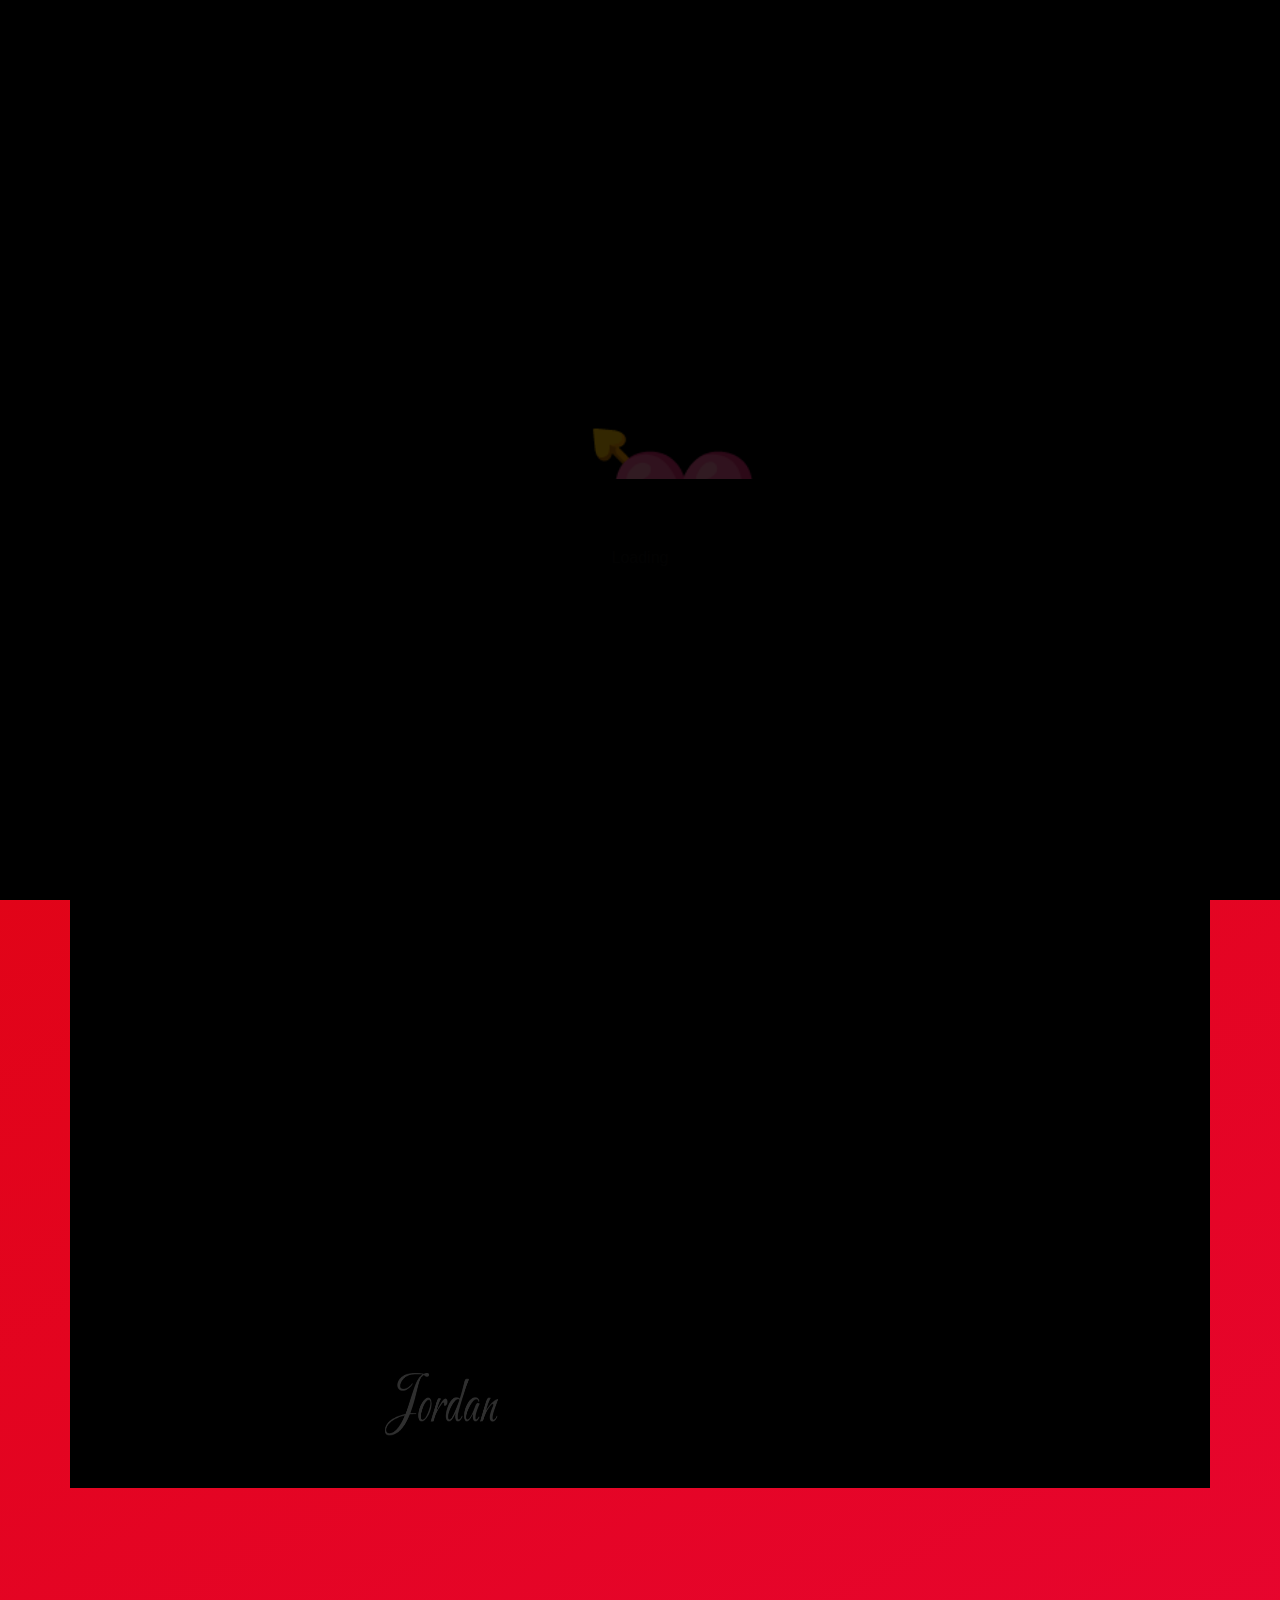
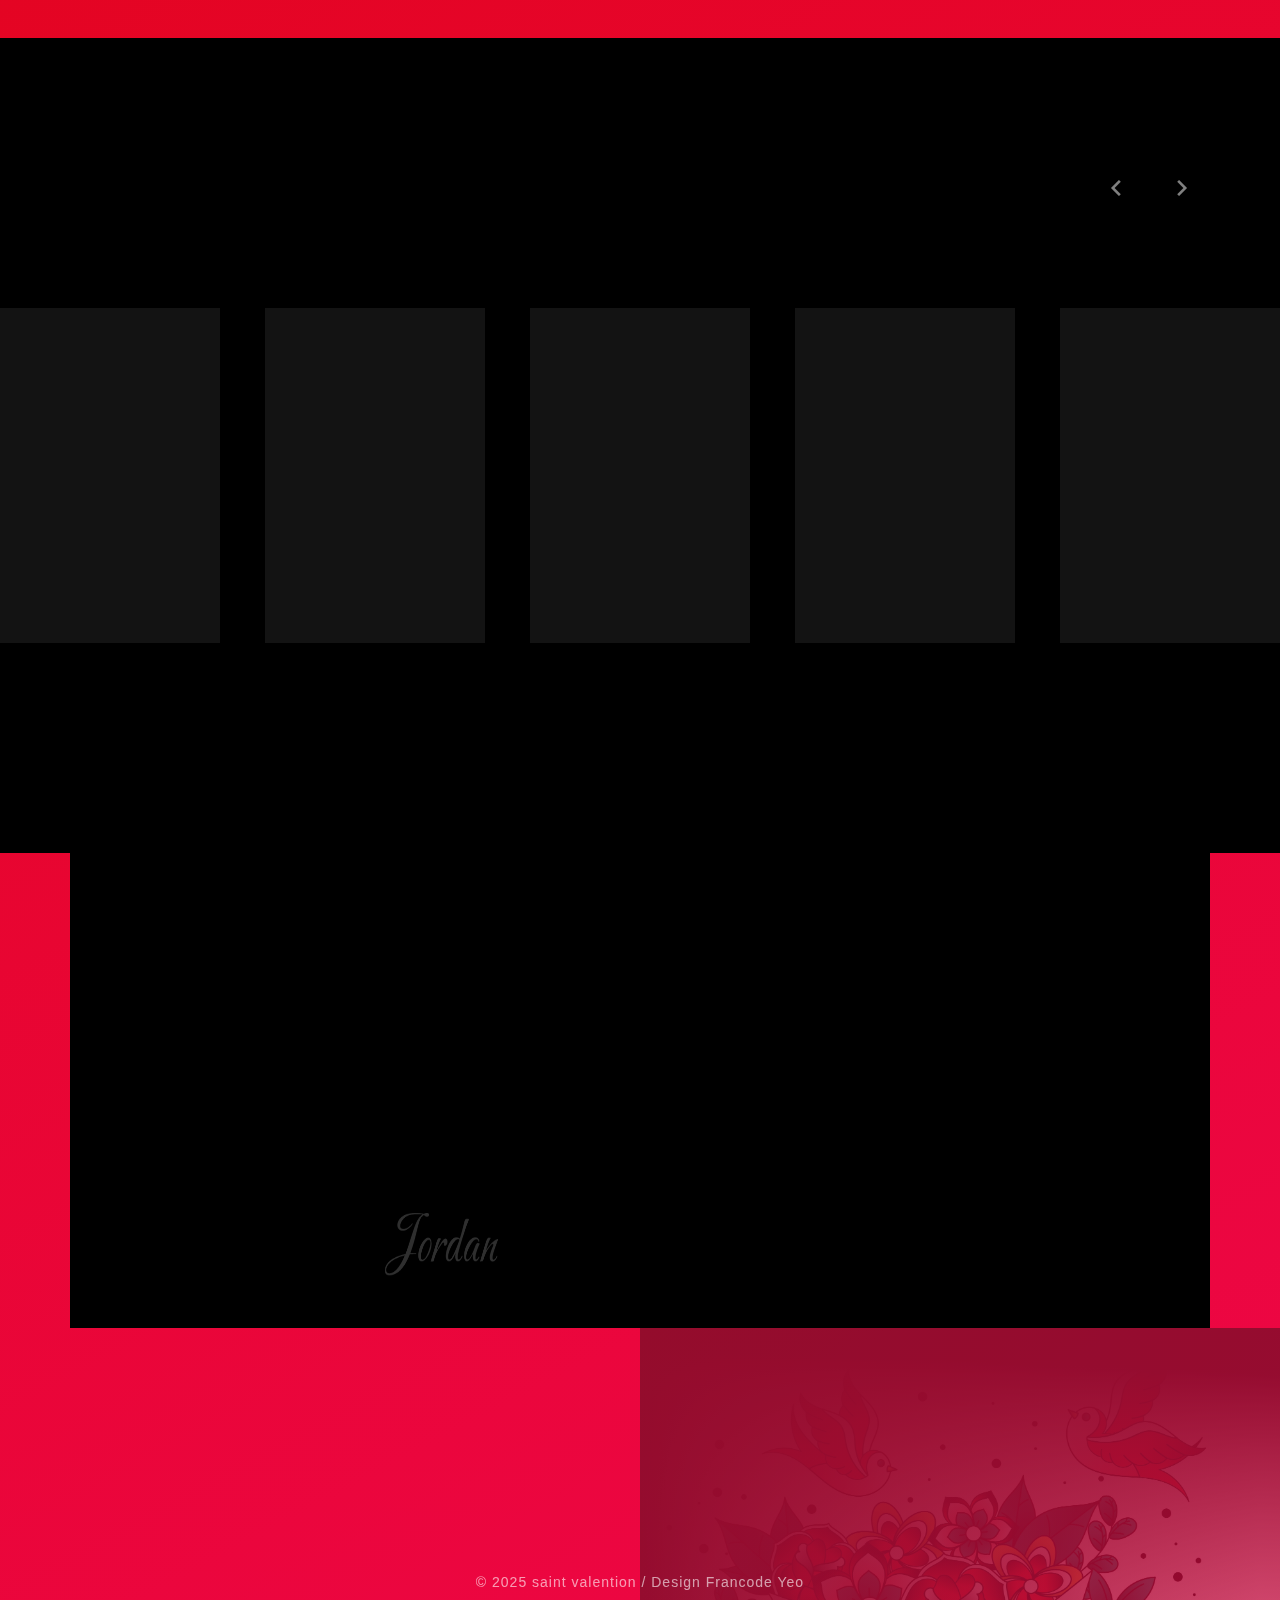
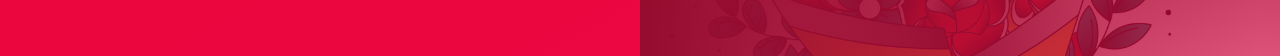
==== index.html @ ad644af8 "first commit" ====
<!DOCTYPE html>
<html lang="en">
  <!-- Mirrored from phpstack-1369585-5048615.cloudwaysapps.com/demo-4.html by HTTrack Website Copier/3.x [XR&CO'2014], Tue, 28 Jan 2025 07:56:31 GMT -->
  <head>
    <title>Melodica - Musician & Band Template</title>
    <meta charset="UTF-8" />
    <meta name="description" content="Melodica - Musician & Band Templatee" />
    <meta name="keywords" content="musician, band, dj" />
    <meta name="viewport" content="width=device-width, initial-scale=1.0" />
    <!-- Favicon -->
    <link href="favicon.html" rel="shortcut icon" type="image/x-icon" />

    <!-- Stylesheets -->
    <link rel="stylesheet" href="assets/css/bootstrap-grid.min.css" />
    <link rel="stylesheet" href="assets/css/plugins.css" />
    <link rel="stylesheet" href="assets/css/main.css" />

    <!-- Font -->
    <link
      rel="stylesheet"
      href="../fonts.googleapis.com/css2fb67.css?family=Inter:wght@400;500;600;700&amp;display=swap"
    />
    <link rel="preconnect" href="../fonts.googleapis.com/index.html" />
    <link rel="preconnect" href="../fonts.gstatic.com/index.html" crossorigin />
    <link
      href="../fonts.googleapis.com/css28312.css?family=Great+Vibes&amp;display=swap"
      rel="stylesheet"
    />

    <!-- Font icons -->
    <link
      rel="stylesheet"
      href="assets/icon-fonts/fontawesome/css/all.min.css"
    />

    <link rel="stylesheet" href="assets/icon-fonts/remixicon/remixicon.css" />
  </head>

  <body>
    <div class="preloader"></div>
    <div class="tavonline-overlay"></div>
    <div class="site-wrap" data-barba="wrapper">
      <main id="main" data-barba="container">
        <!-- HEADER
    ============================================= -->
        <header class="type-1">
          <div class="header-container">
            <div class="row px-0 gx-0">
              <div class="col-xl-2 col-md-6 col-6">
                <a
                  style="
                    font-family: Playwrite VN, serif;
                    font-weight: 800;
                    font-size: 0.7em;
                    font-optical-sizing: auto;
                  "
                  href="index.html"
                  >MON❤️KIM</a
                >
              </div>
              <div class="col-xl-8 col-md-3 d-none d-xl-block align-center">
                <nav>
                  <ul>
                    <li class="menu-item-has-children">
                      <a href="index.html"
                        ><span data-hover="Accueil">Accueil</span></a
                      >
                    </li>

                    <li>
                      <a href="gallery.html"
                        ><span data-hover="Galerie">Galerie</span></a
                      >
                    </li>
                  </ul>
                </nav>
              </div>
              <div class="col-xl-2 col-md-6 col-6">
                <div class="hamburger-menu mobile">
                  <div class="burger">
                    <span></span>
                    <span></span>
                    <span></span>
                  </div>
                </div>
              </div>
            </div>
          </div>
        </header>

        <!-- OVERLAY MENU -->
        <div class="overlay-menu">
          <div class="close">
            <i class="ri-close-line"></i>
          </div>
          <div class="outer">
            <div class="inner">
              <nav>
                <ul>
                  <li class="menu-item-has-children">
                    <a href="index.html"
                      ><span data-hover="Accueil">Accueil</span></a
                    >
                  </li>

                  <li>
                    <a href="gallery.html"
                      ><span data-hover="Galerie">Galerie</span></a
                    >
                  </li>
                </ul>
              </nav>
            </div>
          </div>
        </div>

        <!-- HERO 4
    ============================================= -->
        <div class="hero-4">
          <h1 style="margin-top: 150px" class="text-1 text-anime">KIMBERLY</h1>
          <div class="parallax-item">
            <img
              height="800px"
              src="assets/images/jeune1_2.png"
              alt="chiristina"
            />
          </div>
          <h1 class="text-2 text-anime">JE T'❤️</h1>
          <div class="right-bottom">
            <a href="#" class="play-video popup-youtube"
              ><i class="ri-play-fill"></i
            ></a>
            <p class="body-two text-anime">
              Tu es cette lumière qui illumine mes jours. Avec toi, chaque
              sourire un trésor. ❤️
            </p>
          </div>
        </div>

        <!-- ABOUT
    ============================================= -->
        <div style="background-color: black" class="container">
          <div class="about">
            <div class="spacer-150 spacer-md-60 spacer-sm-45"></div>
            <div class="row">
              <div class="col-xl-8 offset-xl-2">
                <div class="text-anime"></div>

                <p class="text-anime">
                  Avec toi, tout devient plus beau, plus simple, et rempli de
                  sens. Tu as cette manière unique de rendre chaque instant
                  magique, chaque sourire inoubliable. Être à tes côtés, c’est
                  redécouvrir chaque jour ce que signifie vraiment le bonheur.
                </p>
                <br />
                <p class="text-anime">
                  Tu es mon refuge, ma force, et ma plus grande inspiration.
                  Chaque moment passé avec toi est une preuve que l’amour vrai
                  existe. Merci d’être cette personne incroyable qui illumine ma
                  vie. ❤️
                </p>

                <img
                  class="sign fade-in"
                  width="250"
                  height="150"
                  src="assets/images/signature.png"
                  alt="sign"
                />
              </div>
            </div>
          </div>
        </div>

        <!-- DISCOGRAPHY
    ============================================= -->
        <div class="spacer-150 spacer-md-90 spacer-sm-60"></div>
        <div class="discography-3">
          <div class="container">
            <div class="spacer-120 spacer-md-90 spacer-sm-60"></div>
            <div class="row">
              <div class="col-xl-6 align-left">
                <div class="text-anime">
                  <h4 class="purple-gradient">TES PHOTOS</h4>
                </div>
              </div>
              <div class="col-xl-6">
                <div class="arrows fade-right">
                  <i class="left ri-arrow-left-s-line"></i>
                  <i class="right ri-arrow-right-s-line"></i>
                </div>
              </div>
            </div>
          </div>
          <!-- Slider -->
          <div class="spacer-90"></div>
          <div class="swiper discography-slider-2">
            <div class="swiper-wrapper">
              <div class="swiper-slide image-anime">
                <img src="assets/images/jeune1.jpg" alt="album" />
              </div>
              <div class="swiper-slide image-anime">
                <img src="assets/images/jeune2.jpg" alt="album" />
              </div>
              <div class="swiper-slide image-anime">
                <img src="assets/images/jeune3.jpg" alt="album" />
              </div>
              <div class="swiper-slide image-anime">
                <img src="assets/images/jeune4.jpg" alt="album" />
              </div>
            </div>
          </div>
          <div class="spacer-60"></div>

          <div class="spacer-150 spacer-sm-90"></div>
        </div>

        <!-- ABOUT
    ============================================= -->
        <div style="background-color: black" class="container">
          <div class="about">
            <div class="row">
              <div class="col-xl-8 offset-xl-2">
                <div class="text-anime"></div>

                <p class="text-anime">
                  Depuis que tu es dans ma vie, tout a changé 🌟. Tu es cette
                  étoile qui éclaire mes nuits 🌙, ce rayon de soleil qui
                  illumine mes jours ☀️. Chaque moment passé à tes côtés est un
                  cadeau précieux 🎁, et ton sourire est la plus belle chose que
                  j’aie jamais vue ❤️
                </p>
                <br />
                <p class="text-anime">
                  Avec toi, tout devient plus doux, plus simple, plus magique
                  ✨. Tu es mon refuge, mon bonheur, et la raison pour laquelle
                  je crois en l’amour 💕. Merci d’être toi, tout simplement, et
                  de rendre ma vie si belle 🌹
                </p>

                <img
                  class="sign fade-in"
                  width="250"
                  height="150"
                  src="assets/images/signature.png"
                  alt="sign"
                />
              </div>
            </div>
          </div>
        </div>

        <!-- FOOTER
    ============================================= -->
        <footer class="type-1 align-center">
          <div class="spacer-120"></div>

          <div class="spacer-30"></div>

          <div class="spacer-60"></div>

          <div class="spacer-30"></div>
          <p class="copyright subheading">
            © 2025 saint valention / Design Francode Yeo
          </p>
          <div
            class="footer-right-image"
            style="background-image: url(assets/images/fleur2.jpg)"
          ></div>
          <div class="spacer-60"></div>
        </footer>
      </main>
    </div>

    <script src="assets/js/jquery.js"></script>
    <script src="assets/js/plugins.js"></script>
    <script src="assets/js/main.js"></script>
  </body>

  <!-- Mirrored from phpstack-1369585-5048615.cloudwaysapps.com/demo-4.html by HTTrack Website Copier/3.x [XR&CO'2014], Tue, 28 Jan 2025 07:56:46 GMT -->
</html>
---- assets/css/plugins.css ----
/**
 * Swiper 8.3.2
 * Most modern mobile touch slider and framework with hardware accelerated transitions
 * https://swiperjs.com
 *
 * Copyright 2014-2022 Vladimir Kharlampidi
 *
 * Released under the MIT License
 *
 * Released on: July 26, 2022
 */

 

 @font-face{font-family:swiper-icons;src:url('data:application/font-woff;charset=utf-8;base64, [base64]//wADZ2x5ZgAAAywAAADMAAAD2MHtryVoZWFkAAABbAAAADAAAAA2E2+eoWhoZWEAAAGcAAAAHwAAACQC9gDzaG10eAAAAigAAAAZAAAArgJkABFsb2NhAAAC0AAAAFoAAABaFQAUGG1heHAAAAG8AAAAHwAAACAAcABAbmFtZQAAA/gAAAE5AAACXvFdBwlwb3N0AAAFNAAAAGIAAACE5s74hXjaY2BkYGAAYpf5Hu/j+W2+MnAzMYDAzaX6QjD6/4//Bxj5GA8AuRwMYGkAPywL13jaY2BkYGA88P8Agx4j+/8fQDYfA1AEBWgDAIB2BOoAeNpjYGRgYNBh4GdgYgABEMnIABJzYNADCQAACWgAsQB42mNgYfzCOIGBlYGB0YcxjYGBwR1Kf2WQZGhhYGBiYGVmgAFGBiQQkOaawtDAoMBQxXjg/wEGPcYDDA4wNUA2CCgwsAAAO4EL6gAAeNpj2M0gyAACqxgGNWBkZ2D4/wMA+xkDdgAAAHjaY2BgYGaAYBkGRgYQiAHyGMF8FgYHIM3DwMHABGQrMOgyWDLEM1T9/w8UBfEMgLzE////P/5//f/V/xv+r4eaAAeMbAxwIUYmIMHEgKYAYjUcsDAwsLKxc3BycfPw8jEQA/[base64]/uznmfPFBNODM2K7MTQ45YEAZqGP81AmGGcF3iPqOop0r1SPTaTbVkfUe4HXj97wYE+yNwWYxwWu4v1ugWHgo3S1XdZEVqWM7ET0cfnLGxWfkgR42o2PvWrDMBSFj/IHLaF0zKjRgdiVMwScNRAoWUoH78Y2icB/yIY09An6AH2Bdu/UB+yxopYshQiEvnvu0dURgDt8QeC8PDw7Fpji3fEA4z/PEJ6YOB5hKh4dj3EvXhxPqH/SKUY3rJ7srZ4FZnh1PMAtPhwP6fl2PMJMPDgeQ4rY8YT6Gzao0eAEA409DuggmTnFnOcSCiEiLMgxCiTI6Cq5DZUd3Qmp10vO0LaLTd2cjN4fOumlc7lUYbSQcZFkutRG7g6JKZKy0RmdLY680CDnEJ+UMkpFFe1RN7nxdVpXrC4aTtnaurOnYercZg2YVmLN/d/gczfEimrE/fs/bOuq29Zmn8tloORaXgZgGa78yO9/cnXm2BpaGvq25Dv9S4E9+5SIc9PqupJKhYFSSl47+Qcr1mYNAAAAeNptw0cKwkAAAMDZJA8Q7OUJvkLsPfZ6zFVERPy8qHh2YER+3i/BP83vIBLLySsoKimrqKqpa2hp6+jq6RsYGhmbmJqZSy0sraxtbO3sHRydnEMU4uR6yx7JJXveP7WrDycAAAAAAAH//wACeNpjYGRgYOABYhkgZgJCZgZNBkYGLQZtIJsFLMYAAAw3ALgAeNolizEKgDAQBCchRbC2sFER0YD6qVQiBCv/H9ezGI6Z5XBAw8CBK/m5iQQVauVbXLnOrMZv2oLdKFa8Pjuru2hJzGabmOSLzNMzvutpB3N42mNgZGBg4GKQYzBhYMxJLMlj4GBgAYow/P/PAJJhLM6sSoWKfWCAAwDAjgbRAAB42mNgYGBkAIIbCZo5IPrmUn0hGA0AO8EFTQAA');font-weight:400;font-style:normal}:root{--swiper-theme-color:#007aff}.swiper{margin-left:auto;margin-right:auto;position:relative;overflow:hidden;list-style:none;padding:0;z-index:1}.swiper-vertical>.swiper-wrapper{flex-direction:column}.swiper-wrapper{position:relative;width:100%;height:100%;z-index:1;display:flex;transition-property:transform;box-sizing:content-box}.swiper-android .swiper-slide,.swiper-wrapper{transform:translate3d(0px,0,0)}.swiper-pointer-events{touch-action:pan-y}.swiper-pointer-events.swiper-vertical{touch-action:pan-x}.swiper-slide{flex-shrink:0;width:100%;height:100%;position:relative;transition-property:transform}.swiper-slide-invisible-blank{visibility:hidden}.swiper-autoheight,.swiper-autoheight .swiper-slide{height:auto}.swiper-autoheight .swiper-wrapper{align-items:flex-start;transition-property:transform,height}.swiper-backface-hidden .swiper-slide{transform:translateZ(0);-webkit-backface-visibility:hidden;backface-visibility:hidden}.swiper-3d,.swiper-3d.swiper-css-mode .swiper-wrapper{perspective:1200px}.swiper-3d .swiper-cube-shadow,.swiper-3d .swiper-slide,.swiper-3d .swiper-slide-shadow,.swiper-3d .swiper-slide-shadow-bottom,.swiper-3d .swiper-slide-shadow-left,.swiper-3d .swiper-slide-shadow-right,.swiper-3d .swiper-slide-shadow-top,.swiper-3d .swiper-wrapper{transform-style:preserve-3d}.swiper-3d .swiper-slide-shadow,.swiper-3d .swiper-slide-shadow-bottom,.swiper-3d .swiper-slide-shadow-left,.swiper-3d .swiper-slide-shadow-right,.swiper-3d .swiper-slide-shadow-top{position:absolute;left:0;top:0;width:100%;height:100%;pointer-events:none;z-index:10}.swiper-3d .swiper-slide-shadow{background:rgba(0,0,0,.15)}.swiper-3d .swiper-slide-shadow-left{background-image:linear-gradient(to left,rgba(0,0,0,.5),rgba(0,0,0,0))}.swiper-3d .swiper-slide-shadow-right{background-image:linear-gradient(to right,rgba(0,0,0,.5),rgba(0,0,0,0))}.swiper-3d .swiper-slide-shadow-top{background-image:linear-gradient(to top,rgba(0,0,0,.5),rgba(0,0,0,0))}.swiper-3d .swiper-slide-shadow-bottom{background-image:linear-gradient(to bottom,rgba(0,0,0,.5),rgba(0,0,0,0))}.swiper-css-mode>.swiper-wrapper{overflow:auto;scrollbar-width:none;-ms-overflow-style:none}.swiper-css-mode>.swiper-wrapper::-webkit-scrollbar{display:none}.swiper-css-mode>.swiper-wrapper>.swiper-slide{scroll-snap-align:start start}.swiper-horizontal.swiper-css-mode>.swiper-wrapper{scroll-snap-type:x mandatory}.swiper-vertical.swiper-css-mode>.swiper-wrapper{scroll-snap-type:y mandatory}.swiper-centered>.swiper-wrapper::before{content:'';flex-shrink:0;order:9999}.swiper-centered.swiper-horizontal>.swiper-wrapper>.swiper-slide:first-child{margin-inline-start:var(--swiper-centered-offset-before)}.swiper-centered.swiper-horizontal>.swiper-wrapper::before{height:100%;min-height:1px;width:var(--swiper-centered-offset-after)}.swiper-centered.swiper-vertical>.swiper-wrapper>.swiper-slide:first-child{margin-block-start:var(--swiper-centered-offset-before)}.swiper-centered.swiper-vertical>.swiper-wrapper::before{width:100%;min-width:1px;height:var(--swiper-centered-offset-after)}.swiper-centered>.swiper-wrapper>.swiper-slide{scroll-snap-align:center center}.swiper-virtual .swiper-slide{-webkit-backface-visibility:hidden;transform:translateZ(0)}.swiper-virtual.swiper-css-mode .swiper-wrapper::after{content:'';position:absolute;left:0;top:0;pointer-events:none}.swiper-virtual.swiper-css-mode.swiper-horizontal .swiper-wrapper::after{height:1px;width:var(--swiper-virtual-size)}.swiper-virtual.swiper-css-mode.swiper-vertical .swiper-wrapper::after{width:1px;height:var(--swiper-virtual-size)}:root{--swiper-navigation-size:44px}.swiper-button-next,.swiper-button-prev{position:absolute;top:50%;width:calc(var(--swiper-navigation-size)/ 44 * 27);height:var(--swiper-navigation-size);margin-top:calc(0px - (var(--swiper-navigation-size)/ 2));z-index:10;cursor:pointer;display:flex;align-items:center;justify-content:center;color:var(--swiper-navigation-color,var(--swiper-theme-color))}.swiper-button-next.swiper-button-disabled,.swiper-button-prev.swiper-button-disabled{opacity:.35;cursor:auto;pointer-events:none}.swiper-button-next.swiper-button-hidden,.swiper-button-prev.swiper-button-hidden{opacity:0;cursor:auto;pointer-events:none}.swiper-navigation-disabled .swiper-button-next,.swiper-navigation-disabled .swiper-button-prev{display:none!important}.swiper-button-next:after,.swiper-button-prev:after{font-family:swiper-icons;font-size:var(--swiper-navigation-size);text-transform:none!important;letter-spacing:0;font-variant:initial;line-height:1}.swiper-button-prev,.swiper-rtl .swiper-button-next{left:10px;right:auto}.swiper-button-prev:after,.swiper-rtl .swiper-button-next:after{content:'prev'}.swiper-button-next,.swiper-rtl .swiper-button-prev{right:10px;left:auto}.swiper-button-next:after,.swiper-rtl .swiper-button-prev:after{content:'next'}.swiper-button-lock{display:none}.swiper-pagination{position:absolute;text-align:center;transition:.3s opacity;transform:translate3d(0,0,0);z-index:10}.swiper-pagination.swiper-pagination-hidden{opacity:0}.swiper-pagination-disabled>.swiper-pagination,.swiper-pagination.swiper-pagination-disabled{display:none!important}.swiper-horizontal>.swiper-pagination-bullets,.swiper-pagination-bullets.swiper-pagination-horizontal,.swiper-pagination-custom,.swiper-pagination-fraction{bottom:10px;left:0;width:100%}.swiper-pagination-bullets-dynamic{overflow:hidden;font-size:0}.swiper-pagination-bullets-dynamic .swiper-pagination-bullet{transform:scale(.33);position:relative}.swiper-pagination-bullets-dynamic .swiper-pagination-bullet-active{transform:scale(1)}.swiper-pagination-bullets-dynamic .swiper-pagination-bullet-active-main{transform:scale(1)}.swiper-pagination-bullets-dynamic .swiper-pagination-bullet-active-prev{transform:scale(.66)}.swiper-pagination-bullets-dynamic .swiper-pagination-bullet-active-prev-prev{transform:scale(.33)}.swiper-pagination-bullets-dynamic .swiper-pagination-bullet-active-next{transform:scale(.66)}.swiper-pagination-bullets-dynamic .swiper-pagination-bullet-active-next-next{transform:scale(.33)}.swiper-pagination-bullet{width:var(--swiper-pagination-bullet-width,var(--swiper-pagination-bullet-size,8px));height:var(--swiper-pagination-bullet-height,var(--swiper-pagination-bullet-size,8px));display:inline-block;border-radius:50%;background:var(--swiper-pagination-bullet-inactive-color,#000);opacity:var(--swiper-pagination-bullet-inactive-opacity, .2)}button.swiper-pagination-bullet{border:none;margin:0;padding:0;box-shadow:none;-webkit-appearance:none;appearance:none}.swiper-pagination-clickable .swiper-pagination-bullet{cursor:pointer}.swiper-pagination-bullet:only-child{display:none!important}.swiper-pagination-bullet-active{opacity:var(--swiper-pagination-bullet-opacity, 1);background:var(--swiper-pagination-color,var(--swiper-theme-color))}.swiper-pagination-vertical.swiper-pagination-bullets,.swiper-vertical>.swiper-pagination-bullets{right:10px;top:50%;transform:translate3d(0px,-50%,0)}.swiper-pagination-vertical.swiper-pagination-bullets .swiper-pagination-bullet,.swiper-vertical>.swiper-pagination-bullets .swiper-pagination-bullet{margin:var(--swiper-pagination-bullet-vertical-gap,6px) 0;display:block}.swiper-pagination-vertical.swiper-pagination-bullets.swiper-pagination-bullets-dynamic,.swiper-vertical>.swiper-pagination-bullets.swiper-pagination-bullets-dynamic{top:50%;transform:translateY(-50%);width:8px}.swiper-pagination-vertical.swiper-pagination-bullets.swiper-pagination-bullets-dynamic .swiper-pagination-bullet,.swiper-vertical>.swiper-pagination-bullets.swiper-pagination-bullets-dynamic .swiper-pagination-bullet{display:inline-block;transition:.2s transform,.2s top}.swiper-horizontal>.swiper-pagination-bullets .swiper-pagination-bullet,.swiper-pagination-horizontal.swiper-pagination-bullets .swiper-pagination-bullet{margin:0 var(--swiper-pagination-bullet-horizontal-gap,4px)}.swiper-horizontal>.swiper-pagination-bullets.swiper-pagination-bullets-dynamic,.swiper-pagination-horizontal.swiper-pagination-bullets.swiper-pagination-bullets-dynamic{left:50%;transform:translateX(-50%);white-space:nowrap}.swiper-horizontal>.swiper-pagination-bullets.swiper-pagination-bullets-dynamic .swiper-pagination-bullet,.swiper-pagination-horizontal.swiper-pagination-bullets.swiper-pagination-bullets-dynamic .swiper-pagination-bullet{transition:.2s transform,.2s left}.swiper-horizontal.swiper-rtl>.swiper-pagination-bullets-dynamic .swiper-pagination-bullet{transition:.2s transform,.2s right}.swiper-pagination-progressbar{background:rgba(0,0,0,.25);position:absolute}.swiper-pagination-progressbar .swiper-pagination-progressbar-fill{background:var(--swiper-pagination-color,var(--swiper-theme-color));position:absolute;left:0;top:0;width:100%;height:100%;transform:scale(0);transform-origin:left top}.swiper-rtl .swiper-pagination-progressbar .swiper-pagination-progressbar-fill{transform-origin:right top}.swiper-horizontal>.swiper-pagination-progressbar,.swiper-pagination-progressbar.swiper-pagination-horizontal,.swiper-pagination-progressbar.swiper-pagination-vertical.swiper-pagination-progressbar-opposite,.swiper-vertical>.swiper-pagination-progressbar.swiper-pagination-progressbar-opposite{width:100%;height:4px;left:0;top:0}.swiper-horizontal>.swiper-pagination-progressbar.swiper-pagination-progressbar-opposite,.swiper-pagination-progressbar.swiper-pagination-horizontal.swiper-pagination-progressbar-opposite,.swiper-pagination-progressbar.swiper-pagination-vertical,.swiper-vertical>.swiper-pagination-progressbar{width:4px;height:100%;left:0;top:0}.swiper-pagination-lock{display:none}.swiper-scrollbar{border-radius:10px;position:relative;-ms-touch-action:none;background:rgba(0,0,0,.1)}.swiper-scrollbar-disabled>.swiper-scrollbar,.swiper-scrollbar.swiper-scrollbar-disabled{display:none!important}.swiper-horizontal>.swiper-scrollbar,.swiper-scrollbar.swiper-scrollbar-horizontal{position:absolute;left:1%;bottom:3px;z-index:50;height:5px;width:98%}.swiper-scrollbar.swiper-scrollbar-vertical,.swiper-vertical>.swiper-scrollbar{position:absolute;right:3px;top:1%;z-index:50;width:5px;height:98%}.swiper-scrollbar-drag{height:100%;width:100%;position:relative;background:rgba(0,0,0,.5);border-radius:10px;left:0;top:0}.swiper-scrollbar-cursor-drag{cursor:move}.swiper-scrollbar-lock{display:none}.swiper-zoom-container{width:100%;height:100%;display:flex;justify-content:center;align-items:center;text-align:center}.swiper-zoom-container>canvas,.swiper-zoom-container>img,.swiper-zoom-container>svg{max-width:100%;max-height:100%;object-fit:contain}.swiper-slide-zoomed{cursor:move}.swiper-lazy-preloader{width:42px;height:42px;position:absolute;left:50%;top:50%;margin-left:-21px;margin-top:-21px;z-index:10;transform-origin:50%;box-sizing:border-box;border:4px solid var(--swiper-preloader-color,var(--swiper-theme-color));border-radius:50%;border-top-color:transparent}.swiper-watch-progress .swiper-slide-visible .swiper-lazy-preloader,.swiper:not(.swiper-watch-progress) .swiper-lazy-preloader{animation:swiper-preloader-spin 1s infinite linear}.swiper-lazy-preloader-white{--swiper-preloader-color:#fff}.swiper-lazy-preloader-black{--swiper-preloader-color:#000}@keyframes swiper-preloader-spin{0%{transform:rotate(0deg)}100%{transform:rotate(360deg)}}.swiper .swiper-notification{position:absolute;left:0;top:0;pointer-events:none;opacity:0;z-index:-1000}.swiper-free-mode>.swiper-wrapper{transition-timing-function:ease-out;margin:0 auto}.swiper-grid>.swiper-wrapper{flex-wrap:wrap}.swiper-grid-column>.swiper-wrapper{flex-wrap:wrap;flex-direction:column}.swiper-fade.swiper-free-mode .swiper-slide{transition-timing-function:ease-out}.swiper-fade .swiper-slide{pointer-events:none;transition-property:opacity}.swiper-fade .swiper-slide .swiper-slide{pointer-events:none}.swiper-fade .swiper-slide-active,.swiper-fade .swiper-slide-active .swiper-slide-active{pointer-events:auto}.swiper-cube{overflow:visible}.swiper-cube .swiper-slide{pointer-events:none;-webkit-backface-visibility:hidden;backface-visibility:hidden;z-index:1;visibility:hidden;transform-origin:0 0;width:100%;height:100%}.swiper-cube .swiper-slide .swiper-slide{pointer-events:none}.swiper-cube.swiper-rtl .swiper-slide{transform-origin:100% 0}.swiper-cube .swiper-slide-active,.swiper-cube .swiper-slide-active .swiper-slide-active{pointer-events:auto}.swiper-cube .swiper-slide-active,.swiper-cube .swiper-slide-next,.swiper-cube .swiper-slide-next+.swiper-slide,.swiper-cube .swiper-slide-prev{pointer-events:auto;visibility:visible}.swiper-cube .swiper-slide-shadow-bottom,.swiper-cube .swiper-slide-shadow-left,.swiper-cube .swiper-slide-shadow-right,.swiper-cube .swiper-slide-shadow-top{z-index:0;-webkit-backface-visibility:hidden;backface-visibility:hidden}.swiper-cube .swiper-cube-shadow{position:absolute;left:0;bottom:0px;width:100%;height:100%;opacity:.6;z-index:0}.swiper-cube .swiper-cube-shadow:before{content:'';background:#000;position:absolute;left:0;top:0;bottom:0;right:0;filter:blur(50px)}.swiper-flip{overflow:visible}.swiper-flip .swiper-slide{pointer-events:none;-webkit-backface-visibility:hidden;backface-visibility:hidden;z-index:1}.swiper-flip .swiper-slide .swiper-slide{pointer-events:none}.swiper-flip .swiper-slide-active,.swiper-flip .swiper-slide-active .swiper-slide-active{pointer-events:auto}.swiper-flip .swiper-slide-shadow-bottom,.swiper-flip .swiper-slide-shadow-left,.swiper-flip .swiper-slide-shadow-right,.swiper-flip .swiper-slide-shadow-top{z-index:0;-webkit-backface-visibility:hidden;backface-visibility:hidden}.swiper-creative .swiper-slide{-webkit-backface-visibility:hidden;backface-visibility:hidden;overflow:hidden;transition-property:transform,opacity,height}.swiper-cards{overflow:visible}.swiper-cards .swiper-slide{transform-origin:center bottom;-webkit-backface-visibility:hidden;backface-visibility:hidden;overflow:hidden}



   /* MAGNIFIC POPUP */

.mfp-bg{top:0;left:0;width:100%;height:100%;z-index:1042;overflow:hidden;position:fixed;background:#0b0b0b;opacity:.8;filter:alpha(opacity=80)}.mfp-wrap{top:0;left:0;width:100%;height:100%;z-index:1043;position:fixed;outline:none!important;-webkit-backface-visibility:hidden}.mfp-container{text-align:center;position:absolute;width:100%;height:100%;left:0;top:0;padding:0 8px;-webkit-box-sizing:border-box;-moz-box-sizing:border-box;box-sizing:border-box}.mfp-container:before{content:'';display:inline-block;height:100%;vertical-align:middle}.mfp-align-top .mfp-container:before{display:none}.mfp-content{position:relative;display:inline-block;vertical-align:middle;margin:0 auto;text-align:left;z-index:1045}.mfp-inline-holder .mfp-content,.mfp-ajax-holder .mfp-content{width:100%;cursor:auto}.mfp-ajax-cur{cursor:progress}.mfp-zoom-out-cur,.mfp-zoom-out-cur .mfp-image-holder .mfp-close{cursor:-moz-zoom-out;cursor:-webkit-zoom-out;cursor:zoom-out}.mfp-zoom{cursor:pointer;cursor:-webkit-zoom-in;cursor:-moz-zoom-in;cursor:zoom-in}.mfp-auto-cursor .mfp-content{cursor:auto}.mfp-close,.mfp-arrow,.mfp-preloader,.mfp-counter{-webkit-user-select:none;-moz-user-select:none;user-select:none}.mfp-loading.mfp-figure{display:none}.mfp-hide{display:none!important}.mfp-preloader{color:#CCC;position:absolute;top:50%;width:auto;text-align:center;margin-top:-.8em;left:8px;right:8px;z-index:1044}.mfp-preloader a{color:#CCC}.mfp-preloader a:hover{color:#FFF}.mfp-s-ready .mfp-preloader{display:none}.mfp-s-error .mfp-content{display:none}button.mfp-close,button.mfp-arrow{overflow:visible;cursor:pointer;background:transparent;border:0;-webkit-appearance:none;display:block;outline:none;padding:0;z-index:1046;-webkit-box-shadow:none;box-shadow:none}button::-moz-focus-inner{padding:0;border:0}.mfp-close{width:44px;height:44px;line-height:44px;position:absolute;right:0;top:0;text-decoration:none;text-align:center;opacity:.65;filter:alpha(opacity=65);padding:0 0 18px 10px;color:#FFF;font-style:normal;font-size:28px;font-family:Arial,Baskerville,monospace}.mfp-close:hover,.mfp-close:focus{opacity:1;filter:alpha(opacity=100)}.mfp-close:active{top:1px}.mfp-close-btn-in .mfp-close{color:#333}.mfp-image-holder .mfp-close,.mfp-iframe-holder .mfp-close{color:#FFF;right:-6px;text-align:right;padding-right:6px;width:100%}.mfp-counter{position:absolute;top:0;right:0;color:#CCC;font-size:12px;line-height:18px;white-space:nowrap}.mfp-arrow{position:absolute;opacity:.65;filter:alpha(opacity=65);margin:0;top:50%;margin-top:-55px;padding:0;width:90px;height:110px;-webkit-tap-highlight-color:transparent}.mfp-arrow:active{margin-top:-54px}.mfp-arrow:hover,.mfp-arrow:focus{opacity:1;filter:alpha(opacity=100)}.mfp-arrow:before,.mfp-arrow:after,.mfp-arrow .mfp-b,.mfp-arrow .mfp-a{content:'';display:block;width:0;height:0;position:absolute;left:0;top:0;margin-top:35px;margin-left:35px;border:medium inset transparent}.mfp-arrow:after,.mfp-arrow .mfp-a{border-top-width:13px;border-bottom-width:13px;top:8px}.mfp-arrow:before,.mfp-arrow .mfp-b{border-top-width:21px;border-bottom-width:21px;opacity:.7}.mfp-arrow-left{left:0}.mfp-arrow-left:after,.mfp-arrow-left .mfp-a{border-right:17px solid #FFF;margin-left:31px}.mfp-arrow-left:before,.mfp-arrow-left .mfp-b{margin-left:25px;border-right:27px solid #3F3F3F}.mfp-arrow-right{right:0}.mfp-arrow-right:after,.mfp-arrow-right .mfp-a{border-left:17px solid #FFF;margin-left:39px}.mfp-arrow-right:before,.mfp-arrow-right .mfp-b{border-left:27px solid #3F3F3F}.mfp-iframe-holder{padding-top:40px;padding-bottom:40px}.mfp-iframe-holder .mfp-content{line-height:0;width:100%;max-width:900px}.mfp-iframe-holder .mfp-close{top:-40px}.mfp-iframe-scaler{width:100%;height:0;overflow:hidden;padding-top:56.25%}.mfp-iframe-scaler iframe{position:absolute;display:block;top:0;left:0;width:100%;height:100%;box-shadow:0 0 8px rgba(0,0,0,0.6);background:#000}img.mfp-img{width:auto;max-width:100%;height:auto;display:block;line-height:0;-webkit-box-sizing:border-box;-moz-box-sizing:border-box;box-sizing:border-box;padding:40px 0;margin:0 auto}.mfp-figure{line-height:0}.mfp-figure:after{content:'';position:absolute;left:0;top:40px;bottom:40px;display:block;right:0;width:auto;height:auto;z-index:-1;box-shadow:0 0 8px rgba(0,0,0,0.6);background:#444}.mfp-figure small{color:#BDBDBD;display:block;font-size:12px;line-height:14px}.mfp-figure figure{margin:0}.mfp-bottom-bar{margin-top:-36px;position:absolute;top:100%;left:0;width:100%;cursor:auto}.mfp-title{text-align:left;line-height:18px;color:#F3F3F3;word-wrap:break-word;padding-right:36px}.mfp-image-holder .mfp-content{max-width:100%}.mfp-gallery .mfp-image-holder .mfp-figure{cursor:pointer}@media screen and (max-width: 800px) and (orientation: landscape),screen and (max-height: 300px){.mfp-img-mobile .mfp-image-holder{padding-left:0;padding-right:0}.mfp-img-mobile img.mfp-img{padding:0}.mfp-img-mobile .mfp-figure:after{top:0;bottom:0}.mfp-img-mobile .mfp-figure small{display:inline;margin-left:5px}.mfp-img-mobile .mfp-bottom-bar{background:rgba(0,0,0,0.6);bottom:0;margin:0;top:auto;padding:3px 5px;position:fixed;-webkit-box-sizing:border-box;-moz-box-sizing:border-box;box-sizing:border-box}.mfp-img-mobile .mfp-bottom-bar:empty{padding:0}.mfp-img-mobile .mfp-counter{right:5px;top:3px}.mfp-img-mobile .mfp-close{top:0;right:0;width:35px;height:35px;line-height:35px;background:rgba(0,0,0,0.6);position:fixed;text-align:center;padding:0}}@media all and (max-width: 900px){.mfp-arrow{-webkit-transform:scale(0.75);transform:scale(0.75)}.mfp-arrow-left{-webkit-transform-origin:0;transform-origin:0}.mfp-arrow-right{-webkit-transform-origin:100%;transform-origin:100%}.mfp-container{padding-left:6px;padding-right:6px}}.mfp-ie7 .mfp-img{padding:0}.mfp-ie7 .mfp-bottom-bar{width:600px;left:50%;margin-left:-300px;margin-top:5px;padding-bottom:5px}.mfp-ie7 .mfp-container{padding:0}.mfp-ie7 .mfp-content{padding-top:44px}.mfp-ie7 .mfp-close{top:0;right:0;padding-top:0}


.video-js .vjs-big-play-button .vjs-icon-placeholder:before,.video-js .vjs-modal-dialog,.vjs-button>.vjs-icon-placeholder:before,.vjs-modal-dialog .vjs-modal-dialog-content{position:absolute;top:0;left:0;width:100%;height:100%}.video-js .vjs-big-play-button .vjs-icon-placeholder:before,.vjs-button>.vjs-icon-placeholder:before{text-align:center}@font-face{font-family:VideoJS;src:url([data-uri]) format("woff");font-weight:400;font-style:normal}.video-js .vjs-big-play-button .vjs-icon-placeholder:before,.video-js .vjs-play-control .vjs-icon-placeholder,.vjs-icon-play{font-family:VideoJS;font-weight:400;font-style:normal}.video-js .vjs-big-play-button .vjs-icon-placeholder:before,.video-js .vjs-play-control .vjs-icon-placeholder:before,.vjs-icon-play:before{content:"\f101"}.vjs-icon-play-circle{font-family:VideoJS;font-weight:400;font-style:normal}.vjs-icon-play-circle:before{content:"\f102"}.video-js .vjs-play-control.vjs-playing .vjs-icon-placeholder,.vjs-icon-pause{font-family:VideoJS;font-weight:400;font-style:normal}.video-js .vjs-play-control.vjs-playing .vjs-icon-placeholder:before,.vjs-icon-pause:before{content:"\f103"}.video-js .vjs-mute-control.vjs-vol-0 .vjs-icon-placeholder,.vjs-icon-volume-mute{font-family:VideoJS;font-weight:400;font-style:normal}.video-js .vjs-mute-control.vjs-vol-0 .vjs-icon-placeholder:before,.vjs-icon-volume-mute:before{content:"\f104"}.video-js .vjs-mute-control.vjs-vol-1 .vjs-icon-placeholder,.vjs-icon-volume-low{font-family:VideoJS;font-weight:400;font-style:normal}.video-js .vjs-mute-control.vjs-vol-1 .vjs-icon-placeholder:before,.vjs-icon-volume-low:before{content:"\f105"}.video-js .vjs-mute-control.vjs-vol-2 .vjs-icon-placeholder,.vjs-icon-volume-mid{font-family:VideoJS;font-weight:400;font-style:normal}.video-js .vjs-mute-control.vjs-vol-2 .vjs-icon-placeholder:before,.vjs-icon-volume-mid:before{content:"\f106"}.video-js .vjs-mute-control .vjs-icon-placeholder,.vjs-icon-volume-high{font-family:VideoJS;font-weight:400;font-style:normal}.video-js .vjs-mute-control .vjs-icon-placeholder:before,.vjs-icon-volume-high:before{content:"\f107"}.video-js .vjs-fullscreen-control .vjs-icon-placeholder,.vjs-icon-fullscreen-enter{font-family:VideoJS;font-weight:400;font-style:normal}.video-js .vjs-fullscreen-control .vjs-icon-placeholder:before,.vjs-icon-fullscreen-enter:before{content:"\f108"}.video-js.vjs-fullscreen .vjs-fullscreen-control .vjs-icon-placeholder,.vjs-icon-fullscreen-exit{font-family:VideoJS;font-weight:400;font-style:normal}.video-js.vjs-fullscreen .vjs-fullscreen-control .vjs-icon-placeholder:before,.vjs-icon-fullscreen-exit:before{content:"\f109"}.vjs-icon-square{font-family:VideoJS;font-weight:400;font-style:normal}.vjs-icon-square:before{content:"\f10a"}.vjs-icon-spinner{font-family:VideoJS;font-weight:400;font-style:normal}.vjs-icon-spinner:before{content:"\f10b"}.video-js .vjs-subs-caps-button .vjs-icon-placeholder,.video-js .vjs-subtitles-button .vjs-icon-placeholder,.video-js.video-js:lang(en-AU) .vjs-subs-caps-button .vjs-icon-placeholder,.video-js.video-js:lang(en-GB) .vjs-subs-caps-button .vjs-icon-placeholder,.video-js.video-js:lang(en-IE) .vjs-subs-caps-button .vjs-icon-placeholder,.video-js.video-js:lang(en-NZ) .vjs-subs-caps-button .vjs-icon-placeholder,.vjs-icon-subtitles{font-family:VideoJS;font-weight:400;font-style:normal}.video-js .vjs-subs-caps-button .vjs-icon-placeholder:before,.video-js .vjs-subtitles-button .vjs-icon-placeholder:before,.video-js.video-js:lang(en-AU) .vjs-subs-caps-button .vjs-icon-placeholder:before,.video-js.video-js:lang(en-GB) .vjs-subs-caps-button .vjs-icon-placeholder:before,.video-js.video-js:lang(en-IE) .vjs-subs-caps-button .vjs-icon-placeholder:before,.video-js.video-js:lang(en-NZ) .vjs-subs-caps-button .vjs-icon-placeholder:before,.vjs-icon-subtitles:before{content:"\f10c"}.video-js .vjs-captions-button .vjs-icon-placeholder,.video-js:lang(en) .vjs-subs-caps-button .vjs-icon-placeholder,.video-js:lang(fr-CA) .vjs-subs-caps-button .vjs-icon-placeholder,.vjs-icon-captions{font-family:VideoJS;font-weight:400;font-style:normal}.video-js .vjs-captions-button .vjs-icon-placeholder:before,.video-js:lang(en) .vjs-subs-caps-button .vjs-icon-placeholder:before,.video-js:lang(fr-CA) .vjs-subs-caps-button .vjs-icon-placeholder:before,.vjs-icon-captions:before{content:"\f10d"}.video-js .vjs-chapters-button .vjs-icon-placeholder,.vjs-icon-chapters{font-family:VideoJS;font-weight:400;font-style:normal}.video-js .vjs-chapters-button .vjs-icon-placeholder:before,.vjs-icon-chapters:before{content:"\f10e"}.vjs-icon-share{font-family:VideoJS;font-weight:400;font-style:normal}.vjs-icon-share:before{content:"\f10f"}.vjs-icon-cog{font-family:VideoJS;font-weight:400;font-style:normal}.vjs-icon-cog:before{content:"\f110"}.video-js .vjs-play-progress,.video-js .vjs-volume-level,.vjs-icon-circle,.vjs-seek-to-live-control .vjs-icon-placeholder{font-family:VideoJS;font-weight:400;font-style:normal}.video-js .vjs-play-progress:before,.video-js .vjs-volume-level:before,.vjs-icon-circle:before,.vjs-seek-to-live-control .vjs-icon-placeholder:before{content:"\f111"}.vjs-icon-circle-outline{font-family:VideoJS;font-weight:400;font-style:normal}.vjs-icon-circle-outline:before{content:"\f112"}.vjs-icon-circle-inner-circle{font-family:VideoJS;font-weight:400;font-style:normal}.vjs-icon-circle-inner-circle:before{content:"\f113"}.vjs-icon-hd{font-family:VideoJS;font-weight:400;font-style:normal}.vjs-icon-hd:before{content:"\f114"}.video-js .vjs-control.vjs-close-button .vjs-icon-placeholder,.vjs-icon-cancel{font-family:VideoJS;font-weight:400;font-style:normal}.video-js .vjs-control.vjs-close-button .vjs-icon-placeholder:before,.vjs-icon-cancel:before{content:"\f115"}.video-js .vjs-play-control.vjs-ended .vjs-icon-placeholder,.vjs-icon-replay{font-family:VideoJS;font-weight:400;font-style:normal}.video-js .vjs-play-control.vjs-ended .vjs-icon-placeholder:before,.vjs-icon-replay:before{content:"\f116"}.vjs-icon-facebook{font-family:VideoJS;font-weight:400;font-style:normal}.vjs-icon-facebook:before{content:"\f117"}.vjs-icon-gplus{font-family:VideoJS;font-weight:400;font-style:normal}.vjs-icon-gplus:before{content:"\f118"}.vjs-icon-linkedin{font-family:VideoJS;font-weight:400;font-style:normal}.vjs-icon-linkedin:before{content:"\f119"}.vjs-icon-twitter{font-family:VideoJS;font-weight:400;font-style:normal}.vjs-icon-twitter:before{content:"\f11a"}.vjs-icon-tumblr{font-family:VideoJS;font-weight:400;font-style:normal}.vjs-icon-tumblr:before{content:"\f11b"}.vjs-icon-pinterest{font-family:VideoJS;font-weight:400;font-style:normal}.vjs-icon-pinterest:before{content:"\f11c"}.video-js .vjs-descriptions-button .vjs-icon-placeholder,.vjs-icon-audio-description{font-family:VideoJS;font-weight:400;font-style:normal}.video-js .vjs-descriptions-button .vjs-icon-placeholder:before,.vjs-icon-audio-description:before{content:"\f11d"}.video-js .vjs-audio-button .vjs-icon-placeholder,.vjs-icon-audio{font-family:VideoJS;font-weight:400;font-style:normal}.video-js .vjs-audio-button .vjs-icon-placeholder:before,.vjs-icon-audio:before{content:"\f11e"}.vjs-icon-next-item{font-family:VideoJS;font-weight:400;font-style:normal}.vjs-icon-next-item:before{content:"\f11f"}.vjs-icon-previous-item{font-family:VideoJS;font-weight:400;font-style:normal}.vjs-icon-previous-item:before{content:"\f120"}.video-js .vjs-picture-in-picture-control .vjs-icon-placeholder,.vjs-icon-picture-in-picture-enter{font-family:VideoJS;font-weight:400;font-style:normal}.video-js .vjs-picture-in-picture-control .vjs-icon-placeholder:before,.vjs-icon-picture-in-picture-enter:before{content:"\f121"}.video-js.vjs-picture-in-picture .vjs-picture-in-picture-control .vjs-icon-placeholder,.vjs-icon-picture-in-picture-exit{font-family:VideoJS;font-weight:400;font-style:normal}.video-js.vjs-picture-in-picture .vjs-picture-in-picture-control .vjs-icon-placeholder:before,.vjs-icon-picture-in-picture-exit:before{content:"\f122"}.video-js{display:inline-block;vertical-align:top;box-sizing:border-box;color:#fff;background-color:#000;position:relative;padding:0;font-size:10px;line-height:1;font-weight:400;font-style:normal;font-family:Arial,Helvetica,sans-serif;word-break:initial}.video-js:-moz-full-screen{position:absolute}.video-js:-webkit-full-screen{width:100%!important;height:100%!important}.video-js[tabindex="-1"]{outline:0}.video-js *,.video-js :after,.video-js :before{box-sizing:inherit}.video-js ul{font-family:inherit;font-size:inherit;line-height:inherit;list-style-position:outside;margin-left:0;margin-right:0;margin-top:0;margin-bottom:0}.video-js.vjs-1-1,.video-js.vjs-16-9,.video-js.vjs-4-3,.video-js.vjs-9-16,.video-js.vjs-fluid{width:100%;max-width:100%}.video-js.vjs-1-1:not(.vjs-audio-only-mode),.video-js.vjs-16-9:not(.vjs-audio-only-mode),.video-js.vjs-4-3:not(.vjs-audio-only-mode),.video-js.vjs-9-16:not(.vjs-audio-only-mode),.video-js.vjs-fluid:not(.vjs-audio-only-mode){height:0}.video-js.vjs-16-9:not(.vjs-audio-only-mode){padding-top:56.25%}.video-js.vjs-4-3:not(.vjs-audio-only-mode){padding-top:75%}.video-js.vjs-9-16:not(.vjs-audio-only-mode){padding-top:177.7777777778%}.video-js.vjs-1-1:not(.vjs-audio-only-mode){padding-top:100%}.video-js.vjs-fill:not(.vjs-audio-only-mode){width:100%;height:100%}.video-js .vjs-tech{position:absolute;top:0;left:0;width:100%;height:100%}.video-js.vjs-audio-only-mode .vjs-tech{display:none}body.vjs-full-window{padding:0;margin:0;height:100%}.vjs-full-window .video-js.vjs-fullscreen{position:fixed;overflow:hidden;z-index:1000;left:0;top:0;bottom:0;right:0}.video-js.vjs-fullscreen:not(.vjs-ios-native-fs){width:100%!important;height:100%!important;padding-top:0!important}.video-js.vjs-fullscreen.vjs-user-inactive{cursor:none}.vjs-hidden{display:none!important}.vjs-disabled{opacity:.5;cursor:default}.video-js .vjs-offscreen{height:1px;left:-9999px;position:absolute;top:0;width:1px}.vjs-lock-showing{display:block!important;opacity:1!important;visibility:visible!important}.vjs-no-js{padding:20px;color:#fff;background-color:#000;font-size:18px;font-family:Arial,Helvetica,sans-serif;text-align:center;width:300px;height:150px;margin:0 auto}.vjs-no-js a,.vjs-no-js a:visited{color:#66a8cc}.video-js .vjs-big-play-button{font-size:3em;line-height:1.5em;height:1.63332em;width:3em;display:block;position:absolute;top:50%;left:50%;padding:0;margin-top:-.81666em;margin-left:-1.5em;cursor:pointer;opacity:1;border:.06666em solid #fff;background-color:#2b333f;background-color:rgba(43,51,63,.7);border-radius:.3em;transition:all .4s}.video-js .vjs-big-play-button:focus,.video-js:hover .vjs-big-play-button{border-color:#fff;background-color:#73859f;background-color:rgba(115,133,159,.5);transition:all 0s}.vjs-controls-disabled .vjs-big-play-button,.vjs-error .vjs-big-play-button,.vjs-has-started .vjs-big-play-button,.vjs-using-native-controls .vjs-big-play-button{display:none}.vjs-has-started.vjs-paused.vjs-show-big-play-button-on-pause .vjs-big-play-button{display:block}.video-js button{background:0 0;border:none;color:inherit;display:inline-block;font-size:inherit;line-height:inherit;text-transform:none;text-decoration:none;transition:none;-webkit-appearance:none;-moz-appearance:none;appearance:none}.vjs-control .vjs-button{width:100%;height:100%}.video-js .vjs-control.vjs-close-button{cursor:pointer;height:3em;position:absolute;right:0;top:.5em;z-index:2}.video-js .vjs-modal-dialog{background:rgba(0,0,0,.8);background:linear-gradient(180deg,rgba(0,0,0,.8),rgba(255,255,255,0));overflow:auto}.video-js .vjs-modal-dialog>*{box-sizing:border-box}.vjs-modal-dialog .vjs-modal-dialog-content{font-size:1.2em;line-height:1.5;padding:20px 24px;z-index:1}.vjs-menu-button{cursor:pointer}.vjs-menu-button.vjs-disabled{cursor:default}.vjs-workinghover .vjs-menu-button.vjs-disabled:hover .vjs-menu{display:none}.vjs-menu .vjs-menu-content{display:block;padding:0;margin:0;font-family:Arial,Helvetica,sans-serif;overflow:auto}.vjs-menu .vjs-menu-content>*{box-sizing:border-box}.vjs-scrubbing .vjs-control.vjs-menu-button:hover .vjs-menu{display:none}.vjs-menu li{list-style:none;margin:0;padding:.2em 0;line-height:1.4em;font-size:1.2em;text-align:center;text-transform:lowercase}.js-focus-visible .vjs-menu li.vjs-menu-item:hover,.vjs-menu li.vjs-menu-item:focus,.vjs-menu li.vjs-menu-item:hover{background-color:#73859f;background-color:rgba(115,133,159,.5)}.js-focus-visible .vjs-menu li.vjs-selected:hover,.vjs-menu li.vjs-selected,.vjs-menu li.vjs-selected:focus,.vjs-menu li.vjs-selected:hover{background-color:#fff;color:#2b333f}.js-focus-visible .vjs-menu :not(.vjs-selected):focus:not(.focus-visible),.video-js .vjs-menu :not(.vjs-selected):focus:not(:focus-visible){background:0 0}.vjs-menu li.vjs-menu-title{text-align:center;text-transform:uppercase;font-size:1em;line-height:2em;padding:0;margin:0 0 .3em 0;font-weight:700;cursor:default}.vjs-menu-button-popup .vjs-menu{display:none;position:absolute;bottom:0;width:10em;left:-3em;height:0;margin-bottom:1.5em;border-top-color:rgba(43,51,63,.7)}.vjs-menu-button-popup .vjs-menu .vjs-menu-content{background-color:#2b333f;background-color:rgba(43,51,63,.7);position:absolute;width:100%;bottom:1.5em;max-height:15em}.vjs-layout-tiny .vjs-menu-button-popup .vjs-menu .vjs-menu-content,.vjs-layout-x-small .vjs-menu-button-popup .vjs-menu .vjs-menu-content{max-height:5em}.vjs-layout-small .vjs-menu-button-popup .vjs-menu .vjs-menu-content{max-height:10em}.vjs-layout-medium .vjs-menu-button-popup .vjs-menu .vjs-menu-content{max-height:14em}.vjs-layout-huge .vjs-menu-button-popup .vjs-menu .vjs-menu-content,.vjs-layout-large .vjs-menu-button-popup .vjs-menu .vjs-menu-content,.vjs-layout-x-large .vjs-menu-button-popup .vjs-menu .vjs-menu-content{max-height:25em}.vjs-menu-button-popup .vjs-menu.vjs-lock-showing,.vjs-workinghover .vjs-menu-button-popup.vjs-hover .vjs-menu{display:block}.video-js .vjs-menu-button-inline{transition:all .4s;overflow:hidden}.video-js .vjs-menu-button-inline:before{width:2.222222222em}.video-js .vjs-menu-button-inline.vjs-slider-active,.video-js .vjs-menu-button-inline:focus,.video-js .vjs-menu-button-inline:hover{width:12em}.vjs-menu-button-inline .vjs-menu{opacity:0;height:100%;width:auto;position:absolute;left:4em;top:0;padding:0;margin:0;transition:all .4s}.vjs-menu-button-inline.vjs-slider-active .vjs-menu,.vjs-menu-button-inline:focus .vjs-menu,.vjs-menu-button-inline:hover .vjs-menu{display:block;opacity:1}.vjs-menu-button-inline .vjs-menu-content{width:auto;height:100%;margin:0;overflow:hidden}.video-js .vjs-control-bar{display:none;width:100%;position:absolute;bottom:0;left:0;right:0;height:3em;background-color:#2b333f;background-color:rgba(43,51,63,.7)}.vjs-audio-only-mode .vjs-control-bar,.vjs-has-started .vjs-control-bar{display:flex;visibility:visible;opacity:1;transition:visibility .1s,opacity .1s}.vjs-has-started.vjs-user-inactive.vjs-playing .vjs-control-bar{visibility:visible;opacity:0;pointer-events:none;transition:visibility 1s,opacity 1s}.vjs-controls-disabled .vjs-control-bar,.vjs-error .vjs-control-bar,.vjs-using-native-controls .vjs-control-bar{display:none!important}.vjs-audio-only-mode.vjs-has-started.vjs-user-inactive.vjs-playing .vjs-control-bar,.vjs-audio.vjs-has-started.vjs-user-inactive.vjs-playing .vjs-control-bar{opacity:1;visibility:visible;pointer-events:auto}.video-js .vjs-control{position:relative;text-align:center;margin:0;padding:0;height:100%;width:4em;flex:none}.video-js .vjs-control.vjs-visible-text{width:auto;padding-left:1em;padding-right:1em}.vjs-button>.vjs-icon-placeholder:before{font-size:1.8em;line-height:1.67}.vjs-button>.vjs-icon-placeholder{display:block}.video-js .vjs-control:focus,.video-js .vjs-control:focus:before,.video-js .vjs-control:hover:before{text-shadow:0 0 1em #fff}.video-js :not(.vjs-visible-text)>.vjs-control-text{border:0;clip:rect(0 0 0 0);height:1px;overflow:hidden;padding:0;position:absolute;width:1px}.video-js .vjs-custom-control-spacer{display:none}.video-js .vjs-progress-control{cursor:pointer;flex:auto;display:flex;align-items:center;min-width:4em;touch-action:none}.video-js .vjs-progress-control.disabled{cursor:default}.vjs-live .vjs-progress-control{display:none}.vjs-liveui .vjs-progress-control{display:flex;align-items:center}.video-js .vjs-progress-holder{flex:auto;transition:all .2s;height:.3em}.video-js .vjs-progress-control .vjs-progress-holder{margin:0 10px}.video-js .vjs-progress-control:hover .vjs-progress-holder{font-size:1.6666666667em}.video-js .vjs-progress-control:hover .vjs-progress-holder.disabled{font-size:1em}.video-js .vjs-progress-holder .vjs-load-progress,.video-js .vjs-progress-holder .vjs-load-progress div,.video-js .vjs-progress-holder .vjs-play-progress{position:absolute;display:block;height:100%;margin:0;padding:0;width:0}.video-js .vjs-play-progress{background-color:#fff}.video-js .vjs-play-progress:before{font-size:.9em;position:absolute;right:-.5em;line-height:.35em;z-index:1}.video-js .vjs-load-progress{background:rgba(115,133,159,.5)}.video-js .vjs-load-progress div{background:rgba(115,133,159,.75)}.video-js .vjs-time-tooltip{background-color:#fff;background-color:rgba(255,255,255,.8);border-radius:.3em;color:#000;float:right;font-family:Arial,Helvetica,sans-serif;font-size:1em;padding:6px 8px 8px 8px;pointer-events:none;position:absolute;top:-3.4em;visibility:hidden;z-index:1}.video-js .vjs-progress-holder:focus .vjs-time-tooltip{display:none}.video-js .vjs-progress-control:hover .vjs-progress-holder:focus .vjs-time-tooltip,.video-js .vjs-progress-control:hover .vjs-time-tooltip{display:block;font-size:.6em;visibility:visible}.video-js .vjs-progress-control.disabled:hover .vjs-time-tooltip{font-size:1em}.video-js .vjs-progress-control .vjs-mouse-display{display:none;position:absolute;width:1px;height:100%;background-color:#000;z-index:1}.video-js .vjs-progress-control:hover .vjs-mouse-display{display:block}.video-js.vjs-user-inactive .vjs-progress-control .vjs-mouse-display{visibility:hidden;opacity:0;transition:visibility 1s,opacity 1s}.vjs-mouse-display .vjs-time-tooltip{color:#fff;background-color:#000;background-color:rgba(0,0,0,.8)}.video-js .vjs-slider{position:relative;cursor:pointer;padding:0;margin:0 .45em 0 .45em;-webkit-touch-callout:none;-webkit-user-select:none;-moz-user-select:none;user-select:none;background-color:#73859f;background-color:rgba(115,133,159,.5)}.video-js .vjs-slider.disabled{cursor:default}.video-js .vjs-slider:focus{text-shadow:0 0 1em #fff;box-shadow:0 0 1em #fff}.video-js .vjs-mute-control{cursor:pointer;flex:none}.video-js .vjs-volume-control{cursor:pointer;margin-right:1em;display:flex}.video-js .vjs-volume-control.vjs-volume-horizontal{width:5em}.video-js .vjs-volume-panel .vjs-volume-control{visibility:visible;opacity:0;width:1px;height:1px;margin-left:-1px}.video-js .vjs-volume-panel{transition:width 1s}.video-js .vjs-volume-panel .vjs-volume-control.vjs-slider-active,.video-js .vjs-volume-panel .vjs-volume-control:active,.video-js .vjs-volume-panel.vjs-hover .vjs-mute-control~.vjs-volume-control,.video-js .vjs-volume-panel.vjs-hover .vjs-volume-control,.video-js .vjs-volume-panel:active .vjs-volume-control,.video-js .vjs-volume-panel:focus .vjs-volume-control{visibility:visible;opacity:1;position:relative;transition:visibility .1s,opacity .1s,height .1s,width .1s,left 0s,top 0s}.video-js .vjs-volume-panel .vjs-volume-control.vjs-slider-active.vjs-volume-horizontal,.video-js .vjs-volume-panel .vjs-volume-control:active.vjs-volume-horizontal,.video-js .vjs-volume-panel.vjs-hover .vjs-mute-control~.vjs-volume-control.vjs-volume-horizontal,.video-js .vjs-volume-panel.vjs-hover .vjs-volume-control.vjs-volume-horizontal,.video-js .vjs-volume-panel:active .vjs-volume-control.vjs-volume-horizontal,.video-js .vjs-volume-panel:focus .vjs-volume-control.vjs-volume-horizontal{width:5em;height:3em;margin-right:0}.video-js .vjs-volume-panel .vjs-volume-control.vjs-slider-active.vjs-volume-vertical,.video-js .vjs-volume-panel .vjs-volume-control:active.vjs-volume-vertical,.video-js .vjs-volume-panel.vjs-hover .vjs-mute-control~.vjs-volume-control.vjs-volume-vertical,.video-js .vjs-volume-panel.vjs-hover .vjs-volume-control.vjs-volume-vertical,.video-js .vjs-volume-panel:active .vjs-volume-control.vjs-volume-vertical,.video-js .vjs-volume-panel:focus .vjs-volume-control.vjs-volume-vertical{left:-3.5em;transition:left 0s}.video-js .vjs-volume-panel.vjs-volume-panel-horizontal.vjs-hover,.video-js .vjs-volume-panel.vjs-volume-panel-horizontal.vjs-slider-active,.video-js .vjs-volume-panel.vjs-volume-panel-horizontal:active{width:10em;transition:width .1s}.video-js .vjs-volume-panel.vjs-volume-panel-horizontal.vjs-mute-toggle-only{width:4em}.video-js .vjs-volume-panel .vjs-volume-control.vjs-volume-vertical{height:8em;width:3em;left:-3000em;transition:visibility 1s,opacity 1s,height 1s 1s,width 1s 1s,left 1s 1s,top 1s 1s}.video-js .vjs-volume-panel .vjs-volume-control.vjs-volume-horizontal{transition:visibility 1s,opacity 1s,height 1s 1s,width 1s,left 1s 1s,top 1s 1s}.video-js .vjs-volume-panel{display:flex}.video-js .vjs-volume-bar{margin:1.35em .45em}.vjs-volume-bar.vjs-slider-horizontal{width:5em;height:.3em}.vjs-volume-bar.vjs-slider-vertical{width:.3em;height:5em;margin:1.35em auto}.video-js .vjs-volume-level{position:absolute;bottom:0;left:0;background-color:#fff}.video-js .vjs-volume-level:before{position:absolute;font-size:.9em;z-index:1}.vjs-slider-vertical .vjs-volume-level{width:.3em}.vjs-slider-vertical .vjs-volume-level:before{top:-.5em;left:-.3em;z-index:1}.vjs-slider-horizontal .vjs-volume-level{height:.3em}.vjs-slider-horizontal .vjs-volume-level:before{line-height:.35em;right:-.5em}.video-js .vjs-volume-panel.vjs-volume-panel-vertical{width:4em}.vjs-volume-bar.vjs-slider-vertical .vjs-volume-level{height:100%}.vjs-volume-bar.vjs-slider-horizontal .vjs-volume-level{width:100%}.video-js .vjs-volume-vertical{width:3em;height:8em;bottom:8em;background-color:#2b333f;background-color:rgba(43,51,63,.7)}.video-js .vjs-volume-horizontal .vjs-menu{left:-2em}.video-js .vjs-volume-tooltip{background-color:#fff;background-color:rgba(255,255,255,.8);border-radius:.3em;color:#000;float:right;font-family:Arial,Helvetica,sans-serif;font-size:1em;padding:6px 8px 8px 8px;pointer-events:none;position:absolute;top:-3.4em;visibility:hidden;z-index:1}.video-js .vjs-volume-control:hover .vjs-progress-holder:focus .vjs-volume-tooltip,.video-js .vjs-volume-control:hover .vjs-volume-tooltip{display:block;font-size:1em;visibility:visible}.video-js .vjs-volume-vertical:hover .vjs-progress-holder:focus .vjs-volume-tooltip,.video-js .vjs-volume-vertical:hover .vjs-volume-tooltip{left:1em;top:-12px}.video-js .vjs-volume-control.disabled:hover .vjs-volume-tooltip{font-size:1em}.video-js .vjs-volume-control .vjs-mouse-display{display:none;position:absolute;width:100%;height:1px;background-color:#000;z-index:1}.video-js .vjs-volume-horizontal .vjs-mouse-display{width:1px;height:100%}.video-js .vjs-volume-control:hover .vjs-mouse-display{display:block}.video-js.vjs-user-inactive .vjs-volume-control .vjs-mouse-display{visibility:hidden;opacity:0;transition:visibility 1s,opacity 1s}.vjs-mouse-display .vjs-volume-tooltip{color:#fff;background-color:#000;background-color:rgba(0,0,0,.8)}.vjs-poster{display:inline-block;vertical-align:middle;cursor:pointer;margin:0;padding:0;position:absolute;top:0;right:0;bottom:0;left:0;height:100%}.vjs-has-started .vjs-poster,.vjs-using-native-controls .vjs-poster{display:none}.vjs-audio.vjs-has-started .vjs-poster,.vjs-has-started.vjs-audio-poster-mode .vjs-poster{display:block}.vjs-poster img{width:100%;height:100%;-o-object-fit:contain;object-fit:contain}.video-js .vjs-live-control{display:flex;align-items:flex-start;flex:auto;font-size:1em;line-height:3em}.video-js.vjs-liveui .vjs-live-control,.video-js:not(.vjs-live) .vjs-live-control{display:none}.video-js .vjs-seek-to-live-control{align-items:center;cursor:pointer;flex:none;display:inline-flex;height:100%;padding-left:.5em;padding-right:.5em;font-size:1em;line-height:3em;width:auto;min-width:4em}.video-js.vjs-live:not(.vjs-liveui) .vjs-seek-to-live-control,.video-js:not(.vjs-live) .vjs-seek-to-live-control{display:none}.vjs-seek-to-live-control.vjs-control.vjs-at-live-edge{cursor:auto}.vjs-seek-to-live-control .vjs-icon-placeholder{margin-right:.5em;color:#888}.vjs-seek-to-live-control.vjs-control.vjs-at-live-edge .vjs-icon-placeholder{color:red}.video-js .vjs-time-control{flex:none;font-size:1em;line-height:3em;min-width:2em;width:auto;padding-left:1em;padding-right:1em}.video-js .vjs-current-time,.video-js .vjs-duration,.vjs-live .vjs-time-control,.vjs-live .vjs-time-divider{display:none}.vjs-time-divider{display:none;line-height:3em}.video-js .vjs-play-control{cursor:pointer}.video-js .vjs-play-control .vjs-icon-placeholder{flex:none}.vjs-text-track-display{position:absolute;bottom:3em;left:0;right:0;top:0;pointer-events:none}.video-js.vjs-controls-disabled .vjs-text-track-display,.video-js.vjs-user-inactive.vjs-playing .vjs-text-track-display{bottom:1em}.video-js .vjs-text-track{font-size:1.4em;text-align:center;margin-bottom:.1em}.vjs-subtitles{color:#fff}.vjs-captions{color:#fc6}.vjs-tt-cue{display:block}video::-webkit-media-text-track-display{transform:translateY(-3em)}.video-js.vjs-controls-disabled video::-webkit-media-text-track-display,.video-js.vjs-user-inactive.vjs-playing video::-webkit-media-text-track-display{transform:translateY(-1.5em)}.video-js .vjs-picture-in-picture-control{cursor:pointer;flex:none}.video-js.vjs-audio-only-mode .vjs-picture-in-picture-control{display:none}.video-js .vjs-fullscreen-control{cursor:pointer;flex:none}.video-js.vjs-audio-only-mode .vjs-fullscreen-control{display:none}.vjs-playback-rate .vjs-playback-rate-value,.vjs-playback-rate>.vjs-menu-button{position:absolute;top:0;left:0;width:100%;height:100%}.vjs-playback-rate .vjs-playback-rate-value{pointer-events:none;font-size:1.5em;line-height:2;text-align:center}.vjs-playback-rate .vjs-menu{width:4em;left:0}.vjs-error .vjs-error-display .vjs-modal-dialog-content{font-size:1.4em;text-align:center}.vjs-error .vjs-error-display:before{color:#fff;content:"X";font-family:Arial,Helvetica,sans-serif;font-size:4em;left:0;line-height:1;margin-top:-.5em;position:absolute;text-shadow:.05em .05em .1em #000;text-align:center;top:50%;vertical-align:middle;width:100%}.vjs-loading-spinner{display:none;position:absolute;top:50%;left:50%;margin:-25px 0 0 -25px;opacity:.85;text-align:left;border:6px solid rgba(43,51,63,.7);box-sizing:border-box;background-clip:padding-box;width:50px;height:50px;border-radius:25px;visibility:hidden}.vjs-seeking .vjs-loading-spinner,.vjs-waiting .vjs-loading-spinner{display:block;animation:vjs-spinner-show 0s linear .3s forwards}.vjs-loading-spinner:after,.vjs-loading-spinner:before{content:"";position:absolute;margin:-6px;box-sizing:inherit;width:inherit;height:inherit;border-radius:inherit;opacity:1;border:inherit;border-color:transparent;border-top-color:#fff}.vjs-seeking .vjs-loading-spinner:after,.vjs-seeking .vjs-loading-spinner:before,.vjs-waiting .vjs-loading-spinner:after,.vjs-waiting .vjs-loading-spinner:before{animation:vjs-spinner-spin 1.1s cubic-bezier(.6,.2,0,.8) infinite,vjs-spinner-fade 1.1s linear infinite}.vjs-seeking .vjs-loading-spinner:before,.vjs-waiting .vjs-loading-spinner:before{border-top-color:#fff}.vjs-seeking .vjs-loading-spinner:after,.vjs-waiting .vjs-loading-spinner:after{border-top-color:#fff;animation-delay:.44s}@keyframes vjs-spinner-show{to{visibility:visible}}@keyframes vjs-spinner-spin{100%{transform:rotate(360deg)}}@keyframes vjs-spinner-fade{0%{border-top-color:#73859f}20%{border-top-color:#73859f}35%{border-top-color:#fff}60%{border-top-color:#73859f}100%{border-top-color:#73859f}}.video-js.vjs-audio-only-mode .vjs-captions-button{display:none}.vjs-chapters-button .vjs-menu ul{width:24em}.video-js.vjs-audio-only-mode .vjs-descriptions-button{display:none}.video-js .vjs-subs-caps-button+.vjs-menu .vjs-captions-menu-item .vjs-menu-item-text .vjs-icon-placeholder{vertical-align:middle;display:inline-block;margin-bottom:-.1em}.video-js .vjs-subs-caps-button+.vjs-menu .vjs-captions-menu-item .vjs-menu-item-text .vjs-icon-placeholder:before{font-family:VideoJS;content:"\f10d";font-size:1.5em;line-height:inherit}.video-js.vjs-audio-only-mode .vjs-subs-caps-button{display:none}.video-js .vjs-audio-button+.vjs-menu .vjs-main-desc-menu-item .vjs-menu-item-text .vjs-icon-placeholder{vertical-align:middle;display:inline-block;margin-bottom:-.1em}.video-js .vjs-audio-button+.vjs-menu .vjs-main-desc-menu-item .vjs-menu-item-text .vjs-icon-placeholder:before{font-family:VideoJS;content:" \f11d";font-size:1.5em;line-height:inherit}.video-js.vjs-layout-small .vjs-current-time,.video-js.vjs-layout-small .vjs-duration,.video-js.vjs-layout-small .vjs-playback-rate,.video-js.vjs-layout-small .vjs-remaining-time,.video-js.vjs-layout-small .vjs-time-divider,.video-js.vjs-layout-small .vjs-volume-control,.video-js.vjs-layout-tiny .vjs-current-time,.video-js.vjs-layout-tiny .vjs-duration,.video-js.vjs-layout-tiny .vjs-playback-rate,.video-js.vjs-layout-tiny .vjs-remaining-time,.video-js.vjs-layout-tiny .vjs-time-divider,.video-js.vjs-layout-tiny .vjs-volume-control,.video-js.vjs-layout-x-small .vjs-current-time,.video-js.vjs-layout-x-small .vjs-duration,.video-js.vjs-layout-x-small .vjs-playback-rate,.video-js.vjs-layout-x-small .vjs-remaining-time,.video-js.vjs-layout-x-small .vjs-time-divider,.video-js.vjs-layout-x-small .vjs-volume-control{display:none}.video-js.vjs-layout-small .vjs-volume-panel.vjs-volume-panel-horizontal.vjs-hover,.video-js.vjs-layout-small .vjs-volume-panel.vjs-volume-panel-horizontal.vjs-slider-active,.video-js.vjs-layout-small .vjs-volume-panel.vjs-volume-panel-horizontal:active,.video-js.vjs-layout-small .vjs-volume-panel.vjs-volume-panel-horizontal:hover,.video-js.vjs-layout-tiny .vjs-volume-panel.vjs-volume-panel-horizontal.vjs-hover,.video-js.vjs-layout-tiny .vjs-volume-panel.vjs-volume-panel-horizontal.vjs-slider-active,.video-js.vjs-layout-tiny .vjs-volume-panel.vjs-volume-panel-horizontal:active,.video-js.vjs-layout-tiny .vjs-volume-panel.vjs-volume-panel-horizontal:hover,.video-js.vjs-layout-x-small .vjs-volume-panel.vjs-volume-panel-horizontal.vjs-hover,.video-js.vjs-layout-x-small .vjs-volume-panel.vjs-volume-panel-horizontal.vjs-slider-active,.video-js.vjs-layout-x-small .vjs-volume-panel.vjs-volume-panel-horizontal:active,.video-js.vjs-layout-x-small .vjs-volume-panel.vjs-volume-panel-horizontal:hover{width:auto;width:initial}.video-js.vjs-layout-tiny .vjs-progress-control,.video-js.vjs-layout-x-small .vjs-progress-control{display:none}.video-js.vjs-layout-x-small .vjs-custom-control-spacer{flex:auto;display:block}.vjs-modal-dialog.vjs-text-track-settings{background-color:#2b333f;background-color:rgba(43,51,63,.75);color:#fff;height:70%}.vjs-text-track-settings .vjs-modal-dialog-content{display:table}.vjs-text-track-settings .vjs-track-settings-colors,.vjs-text-track-settings .vjs-track-settings-controls,.vjs-text-track-settings .vjs-track-settings-font{display:table-cell}.vjs-text-track-settings .vjs-track-settings-controls{text-align:right;vertical-align:bottom}@supports (display:grid){.vjs-text-track-settings .vjs-modal-dialog-content{display:grid;grid-template-columns:1fr 1fr;grid-template-rows:1fr;padding:20px 24px 0 24px}.vjs-track-settings-controls .vjs-default-button{margin-bottom:20px}.vjs-text-track-settings .vjs-track-settings-controls{grid-column:1/-1}.vjs-layout-small .vjs-text-track-settings .vjs-modal-dialog-content,.vjs-layout-tiny .vjs-text-track-settings .vjs-modal-dialog-content,.vjs-layout-x-small .vjs-text-track-settings .vjs-modal-dialog-content{grid-template-columns:1fr}}.vjs-track-setting>select{margin-right:1em;margin-bottom:.5em}.vjs-text-track-settings fieldset{margin:5px;padding:3px;border:none}.vjs-text-track-settings fieldset span{display:inline-block}.vjs-text-track-settings fieldset span>select{max-width:7.3em}.vjs-text-track-settings legend{color:#fff;margin:0 0 5px 0}.vjs-text-track-settings .vjs-label{position:absolute;clip:rect(1px 1px 1px 1px);clip:rect(1px,1px,1px,1px);display:block;margin:0 0 5px 0;padding:0;border:0;height:1px;width:1px;overflow:hidden}.vjs-track-settings-controls button:active,.vjs-track-settings-controls button:focus{outline-style:solid;outline-width:medium;background-image:linear-gradient(0deg,#fff 88%,#73859f 100%)}.vjs-track-settings-controls button:hover{color:rgba(43,51,63,.75)}.vjs-track-settings-controls button{background-color:#fff;background-image:linear-gradient(-180deg,#fff 88%,#73859f 100%);color:#2b333f;cursor:pointer;border-radius:2px}.vjs-track-settings-controls .vjs-default-button{margin-right:1em}.vjs-title-bar{background:rgba(0,0,0,.9);background:linear-gradient(180deg,rgba(0,0,0,.9) 0,rgba(0,0,0,.7) 60%,rgba(0,0,0,0) 100%);font-size:1.2em;line-height:1.5;transition:opacity .1s;padding:.666em 1.333em 4em;pointer-events:none;position:absolute;top:0;width:100%}.vjs-title-bar-description,.vjs-title-bar-title{margin:0;overflow:hidden;text-overflow:ellipsis;white-space:nowrap}.vjs-title-bar-title{font-weight:700;margin-bottom:.333em}.vjs-playing.vjs-user-inactive .vjs-title-bar{opacity:0;transition:opacity 1s}@media print{.video-js>:not(.vjs-tech):not(.vjs-poster){visibility:hidden}}.vjs-resize-manager{position:absolute;top:0;left:0;width:100%;height:100%;border:none;z-index:-1000}.js-focus-visible .video-js :focus:not(.focus-visible){outline:0}.video-js :focus:not(:focus-visible){outline:0}
---- assets/css/main.css ----
/* ==========================================================================
1 - GENERAL & BASIC STYLES
=========================================================================== */
@import url("https://fonts.googleapis.com/css2?family=Playwrite+VN:wght@100..400&display=swap");
html{
    font-size: 18px;
}

:root {
    --primary: #9F5AFD;
    --secondary: #FE54D1;
    --primary2: #BB5FFC;
    --black: #151515;
}

a{
    text-decoration: none;
}

body.fadeOutDown:after{
    opacity: 1;
    transition: all ease .5s;
    -webkit-transition: all ease .5s;
    -moz-transition: all ease .5s;
    -ms-transition: all ease .5s;
    -o-transition: all ease .5s;
}

body:after{
    opacity: 0;
    content: '';
    width: 100%;
    height: 100%;
    background: #000;
    position: absolute;
    z-index: 1000;
    left: 0;
    top: 0;
    pointer-events: none;
}

body{
    font-family: 'Inter', sans-serif;
    background: linear-gradient(332deg, #f8096d -61.42%, #db0202 112.86%);
    margin: 0;
}

.container{
    box-sizing: border-box;
}

.align-center{
    text-align: center;
}

.align-right{
    text-align: right;
}

.align-left{
    text-align: left;
}

.outer{
    display: table;
    width: 100%;
    height: 100%;
}

.inner{
    width: 100%;
    height: 100%;
    display: table-cell;
    vertical-align: middle;
}

.buy-button{
    color: #fff;
    text-decoration: none;
    font-weight: 600;
    font-size: 13px;
    line-height: 155.02%;
    padding: 16px 25px;
    transition: all ease .3s;
    -webkit-transition: all ease .3s;
    -moz-transition: all ease .3s;
    -ms-transition: all ease .3s;
    -o-transition: all ease .3s;
    border-radius: 34px;
    -webkit-border-radius: 34px;
    -moz-border-radius: 34px;
    -ms-border-radius: 34px;
    -o-border-radius: 34px;
    display: inline-block;
    position: relative;
    z-index: 1;
}

.buy-button:before{
    content: '';
    background: linear-gradient(332deg, #093DF8 -61.42%, #BC5FFC 112.86%);
    width: 100%;
    height: 100%;
    position: absolute;
    left: 0;
    top: 0;
    z-index: -1;
    border-radius: 34px;
    -webkit-border-radius: 34px;
    -moz-border-radius: 34px;
    -ms-border-radius: 34px;
    -o-border-radius: 34px;
}

.buy-button:after{
    content: '';
    background: linear-gradient(332deg, #BC5FFC -61.42%, #093DF8 112.86%);
    width: 100%;
    height: 100%;
    position: absolute;
    left: 0;
    top: 0;
    border-radius: 34px;
    -webkit-border-radius: 34px;
    -moz-border-radius: 34px;
    -ms-border-radius: 34px;
    -o-border-radius: 34px;
    opacity: 0;
    transition: all ease .3s;
    -webkit-transition: all ease .3s;
    -moz-transition: all ease .3s;
    -ms-transition: all ease .3s;
    -o-transition: all ease .3s;
    z-index: -1;
}

.buy-button i{
    z-index: 1;
    position: relative;
}

.buy-button span{
    margin-left: 8px;
    z-index: 1;
    position: relative;
}

.article p{
    opacity: .6;
}

@media (hover: hover) {
    .buy-button:hover:after{
        opacity: 1;
    }
}

.section-title p{
    opacity: .5;
    margin-top: 15px;
}

.section-title .right-area{
    text-align: right;
    position: relative;
}

.section-title .right-area .link-outer{
    position: absolute;
    right: 0;
    top: 50%;
    transform: translateY(-50%);
    -webkit-transform: translateY(-50%);
    -moz-transform: translateY(-50%);
    -ms-transform: translateY(-50%);
    -o-transform: translateY(-50%);
}

.section-title .right-area .bordered-outer{
    position: absolute;
    right: 0;
    top: 40%;
}

.link-with-arrow{
    text-decoration: none;
    right: 0;
    color: var(--primary2);
    padding-right: 25px;
    display: inline-block;
    overflow: hidden;
    position: relative;
}

.link-with-arrow.purple{
    
}

.link-with-arrow.white{
    color: #fff;
}

.link-with-arrow:after{
    right: 0;
    content: "\f178";
    font: var(--fa-font-solid);
    font-size: 14px;
    position: absolute;
    top: 5px;
    transition: all ease .3s;
    -webkit-transition: all ease .3s;
    -moz-transition: all ease .3s;
    -ms-transition: all ease .3s;
    -o-transition: all ease .3s;
}

@media (hover: hover) {

    .link-with-arrow:hover:after{
        color: #fff;
    }

    .link-with-arrow span:before {
        position: absolute;
        top: 100%;
        width: 100%;
        left: 0;
        content: attr(data-hover);
        text-align: left;
        color: #fff;
    }

}

.link-with-arrow span{
    position: relative;
    display: inline-block;
    transition: all ease .2s;
    -webkit-transition: all ease .2s;
    -moz-transition: all ease .2s;
    -ms-transition: all ease .2s;
    -o-transition: all ease .2s;
}

@media (hover: hover) {
    .link-with-arrow:hover span{
        display: inline-block;
        -webkit-transform: translateY(-100%);
        transform: translateY(-100%);
        transform-origin: 0% 0%;
    }
}

.bordered-outer{
    position: absolute;
}

.bordered-link{
    font-size: 15px;
    font-weight: 400;
    color: #fff;
    border-bottom: 2px solid #fff;
    transition: all 100ms ease;
    -webkit-transition: all 100ms ease;
    -moz-transition: all 100ms ease;
    -ms-transition: all 100ms ease;
    -o-transition: all 100ms ease;
    display: inline-block;
    cursor: pointer;
    padding-bottom: 4px;
}

@media (hover: hover) {
    .bordered-link:hover{
        padding-bottom: 12px;
        border-style: none none solid;
        border-width: 0px;
        margin-bottom: 0px;
    }
}


/* Preloader */

.preloader{
    position: fixed;
    width: 100vw;
    height: 100vh;
    z-index: 1000;
    background: #000;
    text-align: center;
}

.preloader .numbers{
    display: inline-block;
}

.preloader .numbers .numbers-wrap{
    display: inline-block;
    width: 100%;
    height:150px;
    overflow: hidden;
}

.preloader .numbers span{
    display: block;
    font-size: 150px;
    font-weight: 700;
    opacity: .2;
    letter-spacing: -10px;
}

.preloader .numbers .number.one, .preloader .numbers .number.two, .preloader .numbers .number.three{
    float: left;
}

.preloader .numbers .number.one {
    -webkit-transform: translateY(10%);
    -ms-transform: translateY(10%);
    transform: translateY(10%);
  }
  .preloader .numbers .number.two {
    -webkit-transform: translateY(5%);
    -ms-transform: translateY(5%);
    transform: translateY(5%);
  }

.preloader .numbers .number.three{
    -webkit-transform: translateY(100%);
    -ms-transform: translateY(100%);
    transform: translateY(100%);
  }

.preloader p{
    margin-top: 60px;
}

.tavonline-overlay{
    width: 0%;
    height: 100%;
    right: -1px;
    top: 0;
    position: fixed;
    z-index: 101;
    background: #000;
  }

  main{
    width: 100%;
    overflow: hidden;
    box-sizing: border-box;
  }
  

/*------------------------------------------*/
/*  1.1 - TYPOGRAPHY
/*------------------------------------------*/

h1{
    font-size: calc(1rem + 5.5vw);
    line-height: calc(1rem + 6.4vw);
    font-weight: 500;
}

h2{
    font-size: calc(1rem + 3.4vw);
    line-height: calc(1rem + 4.5vw);
    font-weight: 500;
}

h3{
    font-size: calc(1rem + 2.4vw);
    line-height: calc(1rem + 3.5vw);
    font-weight: 500;
}

h4{
    font-size: calc(1rem + 2vw);
    line-height: calc(1rem + 2.6vw);
    font-weight: 500;
}

h5{
    font-size: calc(1rem + 1.3vw);
    line-height: calc(1rem + 4.2vw);
    font-weight: 500;
}

h6{
    font-size: calc(1rem + .35vw);
    line-height: calc(1rem + 1vw);
    font-weight: 500;
}

p{
    font-weight: 400;
    font-size: 22px;
    line-height: 170%;
}

.body-two{
    font-weight: 400;
    font-size: 18px;
    line-height: 160.52%;
}

.body-three{
    font-weight: 400;
    font-size: 16px;
    line-height: 175%;
}

.subheading{
    font-weight: 500;
    font-size: 14px;
    line-height: 200%;
}

h1, h2, h3, h4, h5, h6, p, body, .body-two, .subheading{
    color: #fff;
    margin: 0;
}

h1, h2, h3, h4, h5, h6{
    font-weight: 600;
}


/*------------------------------------------*/
/*  1.2 - SPACER
/*------------------------------------------*/

.spacer-15{
    width: 100%;
    height: 15px;
}

.spacer-30{
    width: 100%;
    height: 30px;
}

.spacer-45{
    width: 100%;
    height: 45px;
}

.spacer-60{
    width: 100%;
    height: 60px;
}

.spacer-75{
    width: 100%;
    height: 75px;
}

.spacer-90{
    width: 100%;
    height: 90px;
}

.spacer-120{
    width: 100%;
    height: 120px;
}

.spacer-150{
    width: 100%;
    height: 150px;
}

.spacer-200{
    width: 100%;
    height: 200px;
}

.spacer-250{
    width: 100%;
    height: 250px;
}

.spacer-300{
    width: 100%;
    height: 300px;
}


@media only screen and (max-width: 1024px) {

    .spacer-md-0{
        width: 100%;
        height: 0;
    }

    .spacer-md-15{
        width: 100%;
        height: 15px;
    }
    
    .spacer-md-30{
        width: 100%;
        height: 30px;
    }
    
    .spacer-md-45{
        width: 100%;
        height: 45px;
    }
    
    .spacer-md-60{
        width: 100%;
        height: 60px;
    }
    
    .spacer-md-75{
        width: 100%;
        height: 75px;
    }
    
    .spacer-md-90{
        width: 100%;
        height: 90px;
    }
    
    .spacer-md-120{
        width: 100%;
        height: 120px;
    }
    
    .spacer-md-150{
        width: 100%;
        height: 150px;
    }
    
    .spacer-md-200{
        width: 100%;
        height: 200px;
    }
    
    .spacer-md-250{
        width: 100%;
        height: 250px;
    }
    
    .spacer-md-300{
        width: 100%;
        height: 300px;
    }

}

@media only screen and (max-width: 767px) {

    .news-item-2{
        margin-bottom: 30px;
    }

    footer.type-2 {
        height: 30vh !important;
        padding: 0 30px;
    }

}

@media only screen and (max-width: 580px) {

    .spacer-sm-0{
        width: 100%;
        height: 0;
    }

    .spacer-sm-15{
        width: 100%;
        height: 15px;
    }
    
    .spacer-sm-30{
        width: 100%;
        height: 30px;
    }
    
    .spacer-sm-45{
        width: 100%;
        height: 45px;
    }
    
    .spacer-sm-60{
        width: 100%;
        height: 60px;
    }
    
    .spacer-sm-75{
        width: 100%;
        height: 75px;
    }
    
    .spacer-sm-90{
        width: 100%;
        height: 90px;
    }
    
    .spacer-sm-120{
        width: 100%;
        height: 120px;
    }
    
    .spacer-sm-150{
        width: 100%;
        height: 150px;
    }
    
    .spacer-sm-200{
        width: 100%;
        height: 200px;
    }
    
    .spacer-sm-250{
        width: 100%;
        height: 250px;
    }
    
    .spacer-sm-300{
        width: 100%;
        height: 300px;
    }

}


/* ==========================================================================
    2 - HEADER
=========================================================================== */

nav a{
    overflow: hidden;
    display: inline-block;
}

nav a span{
    position: relative;
    display: inline-block;
    transition: all ease .2s;
    -webkit-transition: all ease .2s;
    -moz-transition: all ease .2s;
    -ms-transition: all ease .2s;
    -o-transition: all ease .2s;
}

nav a span:before {
    position: absolute;
    top: 100%;
    width: 100%;
    left: 0;
    content: attr(data-hover);
}

@media (hover: hover) {
    nav li:hover a span {
        -webkit-transform: translateY(-100%);
        transform: translateY(-100%);
        transform-origin: 0% 0%;
    }
}

header{
    position: fixed;
    top: 0;
    width: 100%;
    z-index: 100;
}

.header-container{
    width: 100%;
    box-sizing: border-box;
    padding: 30px 60px 0;
    transition: all ease .3s;
    -webkit-transition: all ease .3s;
    -moz-transition: all ease .3s;
    -ms-transition: all ease .3s;
    -o-transition: all ease .3s;
}

.hamburger-menu.mobile{
    border: solid 2px rgba(255, 255, 255, 0.2);
    box-sizing: border-box;
    padding: 18px 15px 17px;
    display: inline-block;
    border-radius: 30px;
    -webkit-border-radius: 30px;
    -moz-border-radius: 30px;
    -ms-border-radius: 30px;
    -o-border-radius: 30px;
    cursor: pointer;
    transition: border-color .4s ease;
    -webkit-transition: border-color .4s ease;
    -moz-transition: border-color .4s ease;
    -ms-transition: border-color .4s ease;
    -o-transition: border-color .4s ease;
    display: none;
}

.hamburger-menu.mobile:hover{
    border: solid 2px rgba(255, 255, 255, 1);
}

.hamburger-menu.mobile .burger{
    position: relative;
    width: 18px;
    height: 12px;
}

.hamburger-menu.mobile span{
    width: 100%;
    height: 1.4px;
    background: #fff;
    display: inline-block;
    position: absolute;
    transition: width ease .3s;
    -webkit-transition: width ease .3s;
    -moz-transition: width ease .3s;
    -ms-transition: width ease .3s;
    -o-transition: width ease .3s;
}

.hamburger-menu.mobile span:nth-child(2){
    top: 5px;
    width: 80%;
}


.hamburger-menu.mobile span:nth-child(3){
    top: 10px;
}

.hamburger-menu.mobile:hover span{
    width: 100%;
}

header.scrolling .header-container {
    background: #000000d9;
    backdrop-filter: blur(5px);
    width: 100%;
    box-sizing: border-box;
}

/*------------------------------------------*/
/*  HEADER TYPE 1
/*------------------------------------------*/

header.type-1 .logo{
    float: left;
}

header.type-1 nav{
    display: inline-block;
    margin-top: 8px;
}

header.type-1 nav ul{
    display: inline-block;
    padding-left: 0;
    margin: 0;
}

header.type-1 nav ul li{
    float: left;
    list-style: none;
    position: relative;
}


header.type-1 nav ul li.menu-item-has-children{
    padding-bottom: 30px;
}

header.type-1 nav ul li a{
    color: #fff;
    text-decoration: none;
    margin:0 18px;
    font-size: 14px;
}


header.type-1 nav ul li .sub{
    background: #000;
    padding: 0;
    min-width: 150px;
    padding: 15px;
    position: absolute;
    top: 30px;
    opacity: 0;
    transition: opacity, transform ease .3s;
    -webkit-transition: opacity, transform ease .3s;
    -moz-transition: opacity, transform ease .3s;
    -ms-transition: opacity, transform ease .3s;
    -o-transition: opacity, transform ease .3s;
    transform: translateY(30px);
    -webkit-transform: translateY(30px);
    -moz-transform: translateY(30px);
    -ms-transform: translateY(30px);
    -o-transform: translateY(30px);
    pointer-events: none;
    left: 0;
}


header.type-1 nav ul li .sub li{
    padding: 7px 0;
    width: 100%;
    transition: opacity ease .3s;
    -webkit-transition: opacity ease .3s;
    -moz-transition: opacity ease .3s;
    -ms-transition: opacity ease .3s;
    -o-transition: opacity ease .3s;
    text-align: left;
}


header.type-1 nav ul li .sub li a:hover{
    opacity: 1;
}

header.type-1 nav ul li .sub li a{
    font-size: 13px;
    width: 100%;
    height: 100%;
    display: inline-block;
    opacity: .6;
    transition: opacity ease .3s;
    -webkit-transition: opacity ease .3s;
    -moz-transition: opacity ease .3s;
    -ms-transition: opacity ease .3s;
    -o-transition: opacity ease .3s;
}



header.type-1 nav ul li.menu-item-has-children:hover > ul{
    opacity: 1;
    transform: translateY(0);
    -webkit-transform: translateY(0);
    -moz-transform: translateY(0);
    -ms-transform: translateY(0);
    -o-transform: translateY(0);
    pointer-events: all;
}

header.type-1 nav ul li.menu-item-has-children ul li.menu-item-has-children ul{
    left: 100%;
    top: -10px;
}


.shop-button{
    float: right;
    position: relative;
    margin-top: 5px;
}

.shop-button i{
    color: #fff;
    font-size: 23px;
}

.shop-button span{
    background: red;
    font-size: 9px;
    color: #fff;
    width: 13px;
    height: 13px;
    display: inline-block;
    text-align: center;
    line-height: 15px;
    border-radius: 30px;
    -webkit-border-radius: 30px;
    -moz-border-radius: 30px;
    -ms-border-radius: 30px;
    -o-border-radius: 30px;
    position: absolute;
    right: -5px;
    bottom: -2px;
}

header.type-1 .shop-button{
    margin-right: 0px;
}

header.type-1 .hamburger-menu.mobile{
    float: right;
    margin-top: -6px;
}

header .social-links{
    float: right;
}

header .social-accounts{
    float: right;
    margin-top: 8px;
}

header .social-accounts a{
    float: left;
    margin-right: 20px;
}

header .social-accounts a i{
    color: #fff;
    font-size: 15px;
}

/*------------------------------------------*/
/*  HEADER TYPE 2
/*------------------------------------------*/

header.type-2 .logo{
    float: left;
}

header.type-2 nav{
    display: inline-block;
    margin-top: 8px;
}

header.type-2 nav ul{
    display: inline-block;
    padding-left: 0;
    margin: 0;
}

header.type-2 nav ul li{
    float: left;
    list-style: none;
    position: relative;
}


header.type-2 nav ul li.menu-item-has-children{
    padding-bottom: 30px;
}

header.type-2 nav ul li a{
    color: #fff;
    text-decoration: none;
    margin:0 18px;
    font-size: 13.5px;
    font-weight: 500;
}


header.type-2 nav ul li .sub{
    background: #000;
    padding: 0;
    min-width: 150px;
    padding: 15px;
    position: absolute;
    top: 30px;
    opacity: 0;
    transition: opacity, transform ease .3s;
    -webkit-transition: opacity, transform ease .3s;
    -moz-transition: opacity, transform ease .3s;
    -ms-transition: opacity, transform ease .3s;
    -o-transition: opacity, transform ease .3s;
    transform: translateY(30px);
    -webkit-transform: translateY(30px);
    -moz-transform: translateY(30px);
    -ms-transform: translateY(30px);
    -o-transform: translateY(30px);
    pointer-events: none;
    left: 0;
}


header.type-2 nav ul li .sub li{
    padding: 7px 0;
    width: 100%;
    transition: opacity ease .3s;
    -webkit-transition: opacity ease .3s;
    -moz-transition: opacity ease .3s;
    -ms-transition: opacity ease .3s;
    -o-transition: opacity ease .3s;
    text-align: left;
}


header.type-2 nav ul li .sub li a:hover{
    opacity: 1;
}

header.type-2 nav ul li .sub li a{
    font-size: 13px;
    width: 100%;
    height: 100%;
    display: inline-block;
    opacity: .6;
    transition: opacity ease .3s;
    -webkit-transition: opacity ease .3s;
    -moz-transition: opacity ease .3s;
    -ms-transition: opacity ease .3s;
    -o-transition: opacity ease .3s;
}


header nav ul li .sub li.active a{
    opacity: 1 !important;
    pointer-events: none;
}

header.type-2 nav ul li.menu-item-has-children:hover > ul{
    opacity: 1;
    transform: translateY(0);
    -webkit-transform: translateY(0);
    -moz-transform: translateY(0);
    -ms-transform: translateY(0);
    -o-transform: translateY(0);
    pointer-events: all;
}

header.type-2 nav ul li.menu-item-has-children ul li.menu-item-has-children ul{
    left: 100%;
    top: -10px;
}


header.type-2 .hamburger-menu.mobile{
    float: right;
    margin-top: -6px;
}


header.type-2.scrolling .header-container{
    padding: 30px 45px;
}
    




/*------------------------------------------*/
/*  HEADER TYPE 3
/*------------------------------------------*/

header.type-3 .logo{
    float: left;
}

header.type-3 nav{
    display: inline-block;
    margin-top: 8px;
}


header.type-3 .shop-button{
    margin-right: 20px;
}

header.type-3 .burger-desktop{
    float: right;
    margin-right: 30px;
    padding-top: 5px;
    overflow: hidden;
    cursor: pointer;
}

header.type-3 .burger-desktop .dots, header.type-3 .burger-desktop .burger-text{
    float: right;
}

header.type-3 .burger-desktop .dots{
    margin-left: 15px;
}

header.type-3 .burger-desktop .burger-text{
    font-size: 14px;
    font-weight: 600;
    line-height: 27px;
    position: relative;
    transition: all ease .2s;
    -webkit-transition: all ease .2s;
    -moz-transition: all ease .2s;
    -ms-transition: all ease .2s;
    -o-transition: all ease .2s;
}

header.type-3 .burger-desktop .burger-text:before {
    position: absolute;
    top: 100%;
    width: 100%;
    left: 0;
    content: attr(data-hover);
}

header.type-3 .burger-desktop:hover .burger-text {
    -webkit-transform: translateY(-100%);
    transform: translateY(-100%);
    transform-origin: 0% 0%;
}


header.type-3 .burger-desktop .dots span{
    display: inline-block;
    width: 5px;
    height: 5px;
    border-radius: 5px;
    -webkit-border-radius: 5px;
    -moz-border-radius: 5px;
    -ms-border-radius: 5px;
    -o-border-radius: 5px;
    background: #fff;
    float: left;
    margin: 12px 2px;
    transition: all ease .3s;
    -webkit-transition: all ease .3s;
    -moz-transition: all ease .3s;
    -ms-transition: all ease .3s;
    -o-transition: all ease .3s;
}

header.type-3 .burger-desktop:hover .dots span:nth-child(1){
    animation: dotsanimation .3s;
    -webkit-animation: dotsanimation .3s;
}

header.type-3 .burger-desktop:hover .dots span:nth-child(2){
    animation: dotsanimation .3s .05s;
    -webkit-animation: dotsanimation .3s .05s;
}

header.type-3 .burger-desktop:hover .dots span:nth-child(3){
    animation: dotsanimation .3s .1s;
    -webkit-animation: dotsanimation .3s .1s;
}

header.type-3.scrolling .header-container {
    padding: 15px 30px;
}

header.type-3 .shop-button {
    margin-top: 10px;
}

@keyframes dotsanimation {
    0% {
        margin: 12px 2px;
    }
    50% {
        margin: 0 2px 12px;
    }
    100% {
        margin: 12px 2px;
    }
  }

 @media only screen and (max-width: 1200px) {

    header.type-3 .hamburger-menu.mobile {
        display: inline-block !important;
        float: right;
    }

    header.type-3 .burger-desktop{
        display: none;
    }

    .photo-gallery .grid-item:nth-child(1), .photo-gallery .grid-item:nth-child(3){
        padding-top: 0 !important;
    }

    .photo-gallery .grid-item{
        margin-bottom: 30px;
    }


    
  }



/*------------------------------------------*/
/*  HEADER TYPE 4
/*------------------------------------------*/

header.type-4 .logo{
    float: left;
}

header.type-4 nav{
    display: inline-block;
    margin-top: 4px;
}

header.type-4 nav ul{
    display: inline-block;
    padding-left: 0;
    margin: 0;
}

header.type-4 nav ul li{
    float: left;
    list-style: none;
    position: relative;
}


header.type-4 nav ul li.menu-item-has-children{
    padding-bottom: 30px;
}

header.type-4 nav ul li a{
    color: #fff;
    text-decoration: none;
    margin:0 18px;
    font-size: 14px;
}


header.type-4 nav ul li .sub{
    background: #000;
    padding: 0;
    min-width: 150px;
    padding: 15px;
    position: absolute;
    top: 30px;
    opacity: 0;
    transition: opacity, transform ease .3s;
    -webkit-transition: opacity, transform ease .3s;
    -moz-transition: opacity, transform ease .3s;
    -ms-transition: opacity, transform ease .3s;
    -o-transition: opacity, transform ease .3s;
    transform: translateY(30px);
    -webkit-transform: translateY(30px);
    -moz-transform: translateY(30px);
    -ms-transform: translateY(30px);
    -o-transform: translateY(30px);
    pointer-events: none;
    left: 0;
}


header.type-4 nav ul li .sub li{
    padding: 7px 0;
    width: 100%;
    text-align: left;
}


header.type-4 nav ul li .sub li a:hover{
    opacity: 1;
}

header.type-4 nav ul li .sub li a{
    font-size: 13px;
    width: 100%;
    height: 100%;
    display: inline-block;
    opacity: .6;
    transition: opacity ease .3s;
    -webkit-transition: opacity ease .3s;
    -moz-transition: opacity ease .3s;
    -ms-transition: opacity ease .3s;
    -o-transition: opacity ease .3s;
}

header.type-4 nav ul li.menu-item-has-children:hover > ul{
    opacity: 1;
    transform: translateY(0);
    -webkit-transform: translateY(0);
    -moz-transform: translateY(0);
    -ms-transform: translateY(0);
    -o-transform: translateY(0);
    pointer-events: all;
}

header.type-4 nav ul li.menu-item-has-children ul li.menu-item-has-children ul{
    left: 100%;
    top: -10px;
}

.shop-button{
    float: right;
    position: relative;
    margin-top: 5px;
}

.shop-button i{
    color: #fff;
    font-size: 23px;
}

.shop-button span{
    background: red;
    font-size: 9px;
    color: #fff;
    width: 13px;
    height: 13px;
    display: inline-block;
    text-align: center;
    line-height: 15px;
    border-radius: 30px;
    -webkit-border-radius: 30px;
    -moz-border-radius: 30px;
    -ms-border-radius: 30px;
    -o-border-radius: 30px;
    position: absolute;
    right: -5px;
    bottom: -2px;
}

header.type-4 .shop-button{
    margin-right: 0px;
}

header.type-4 .hamburger-menu.mobile{
    float: right;
    margin-top: -6px;
}

header.type-4 .social a{
    margin: 0;
    margin-right: 20px;
    font-size: 15px;
}


@media only screen and (max-width: 1200px) {

    header.type-4 .shop-button{
        margin-right: 15px;
    }
    
}



/* OVERLAY MENU */

.overlay-menu{
    position: fixed;
    width: 100%;
    height: 100%;
    background: #000;
    top:0;
    left: 0;
    text-align: center;
    opacity: 0;
    pointer-events: none;
    z-index: 100;
    overflow: scroll;
}

.overlay-menu nav{
    margin: 0 auto;
    display: inline-block;
}

.overlay-menu nav ul{
    padding-left: 0;
}

.overlay-menu nav ul li{
    list-style: none;
}

.overlay-menu nav ul li a{
    color: #fff;
    text-decoration: none;
    font-size: 48px;
    font-weight: 600;
}

.overlay-menu nav ul li ul li{
    padding:7px 0;
    opacity: .6;
}

.overlay-menu nav ul li ul li:hover{
    opacity: 1;
}

.overlay-menu nav ul li ul li a{
    font-size: 16px;
    font-weight: 400;
}

.menu-item-has-children{
    padding: 0;
}


.overlay-menu nav ul ul {
    display: none;
}

.overlay-menu nav ul li ul li ul{
    padding-top: 8px;
}

.overlay-menu nav ul li ul li ul li{
    padding: 0;
}

.overlay-menu nav ul li ul li ul li a{
    font-size: 13px;
    opacity: .6;
    font-weight: 400;
}

.overlay-menu nav ul li ul li ul li a:hover{
    opacity: 1;
}

.overlay-menu .close{
    position: absolute;
    right: 60px;
    top: 50px;
    cursor: pointer;
    opacity: .5;
    transition: all ease .3s;
    -webkit-transition: all ease .3s;
    -moz-transition: all ease .3s;
    -ms-transition: all ease .3s;
    -o-transition: all ease .3s;
}

.overlay-menu .close:hover{
    opacity: 1;
}

.overlay-menu .close i{
    color: #fff;
    font-size: 30px;
}


@media only screen and (max-width: 1200px) {
    
    header .hamburger-menu.mobile{
        display: block;
    }

    header nav{
        display: none !important;
    }

    .header-container{
        padding: 45px;
    }

    header .shop-button{
        margin-right: 25px !important;
    }

}

@media only screen and (max-width: 580px) {
    .header-container{
        padding: 20px;
    }

    header .shop-button {
        margin-right: 15px;
    }
    

}


/* ==========================================================================
    3 - HERO
=========================================================================== */

.hero-1{
    height: 100vh;
    overflow: hidden;
}

.hero-1 .hero-wrapper{
    box-sizing: border-box;
}

.hero-1 .hero-wrapper .text{
    float: left;
    width: 60%;
    padding-left: 120px;
    box-sizing: border-box;
    position: absolute;
    top: 50%;
    transform: translateY(-50%);
    -webkit-transform: translateY(-50%);
    -moz-transform: translateY(-50%);
    -ms-transform: translateY(-50%);
    -o-transform: translateY(-50%);
}

.hero-1 .hero-wrapper .text .title{
    margin: 0;
    font-weight: 600;
    letter-spacing: -4px;
    overflow: hidden;
}

.hero-1 .hero-wrapper .text .title span{
    background: linear-gradient(87.6deg, #093DF8 -31.42%, #BC5FFC 112.86%);
    -webkit-background-clip: text;
    -webkit-text-fill-color: transparent;
    background-clip: text;
    text-fill-color: transparent;
}

.hero-1 .hero-wrapper .text p{
    opacity: .5;
    margin-left: 15px;
    margin-top: 30px;
}

.hero-1 .hero-wrapper .image{
    float: right;
    width: 65%;
    z-index: -1;
    position: relative;
    display: block;
}

.hero-1 .hero-wrapper .image img{
    width: 100%;
}

.hero-1 .bottom-area{
    position: absolute;
    bottom: 0;
    width: 100%;
}

.hero-1 .bottom-area .area-container{
    padding: 45px 60px;
    box-sizing: border-box;
}

.hero-1 .bottom-area .social{
    float: right;
}

.hero-1 .bottom-area .social a{
    margin: 0;
    margin-left: 45px;
}

.social a{
    text-decoration: none;
    color: #fff;
    font-size: 14px;
    font-weight: 500;
    margin: 0 22px;
}

.hero-1 .bottom-area .down-arrow i{
    color: #fff;
    font-size: 25px;
}


.social-trigger{
    float: right;
    display: none;
}


 .social-mobile {
    position: fixed;
    width: 100%;
    height: 100vh;
    background: #000;
    top: 0;
    left: 0;
    z-index: 100;
    text-align: center;
    opacity: 0;
    pointer-events: none;
    visibility: hidden;
}

.social-mobile a{
    text-decoration: none;
    color: #fff;
    display: block;
    line-height: 60px;
    font-size: 30px;
    font-weight: 600;
}

.social-mobile .close{
    position: absolute;
    right: 45px;
    top: 45px;
    cursor: pointer;
    opacity: .8;
    font-size: 35px;
}

.hero-1 .down-arrow{
    cursor: pointer;
}


/*------------------------------------------*/
/*  3.1 - HERO 2
/*------------------------------------------*/

.hero-2{
    width: 100vw;
    height: 100vh;
    overflow: hidden;
}

.hero-2-slider{
    width: 100%;
    height: 100%;
}

.hero-2-slider .swiper-slide{
    width: 100vw;
    height: 100vh;
    position: relative;
    overflow: hidden;
}

.hero-2 .slider-content-holder{
    position: absolute;
    width: 100vw;
    height: 100vh;
    top: 0;
}

.hero-2 .slider-content{
    position: relative;
    z-index: 2;
    width: 100%;
    height: 100%;
}

.hero-2 .slider-content .inner{
    vertical-align: bottom;
}

.hero-2 .subheading {
    margin-bottom: 0px;
    width: 100%;
    z-index: 10;
    opacity: 0;
    position: relative;
    -webkit-transform: translateY(60px);
    transform: translateY(60px);
    margin-bottom: 20px;
}

.swiper-pagination-bullet .title {
    opacity: 0;
    -webkit-transform: translateY(60px);
    transform: translateY(60px);
    max-width: 50vw;
    overflow: hidden;
}

.hero-2 .title h3{
    line-height: calc(1rem + 2.9vw);
}

.swiper-pagination-bullet .title .word{
    overflow: hidden;
    display: inline-block;
}

.swiper-pagination-bullet .title .word .char{
    display: inline-block;
}

.tilt{
    transform: scale(1.1);
    -webkit-transform: scale(1.1);
    -moz-transform: scale(1.1);
    -ms-transform: scale(1.1);
    -o-transform: scale(1.1);
}

.swiper-pagination-bullet:first-child .subheading, .swiper-pagination-bullet:first-child .title {
    opacity: 1;
    -webkit-transform: translateY(0px);
    transform: translateY(0px);
}

.hero-2-slider .image{
    width: 100%;
    height: 100%;
    left: 0;
    top: 0;
    display: block;
    position: absolute;
    background-size: cover;
    transform: scale(1.1);
    -webkit-transform: scale(1.1);
    -moz-transform: scale(1.1);
    -ms-transform: scale(1.1);
    -o-transform: scale(1.1);
}

.hero-2-slider .image::after{
    content: '';
    width: 100%;
    height: 100%;
    position: absolute;
    background: rgba(0, 0, 0, 0.5);
}

.hero-2 .bottom-area{
    position: absolute;
    bottom: 0px;
    z-index: 2;
    width: 100%;
    box-sizing: border-box;
    padding: 0px 75px;
}

.hero-2 .slider-arrows{
    position: relative;
}

.hero-2 .slider-arrows i{
    font-size: 20px;
    cursor: pointer;
}

.hero-2 .slider-arrows .fa-chevron-right{
    margin-left: 60px;
}

#counter-wrap {
    position: relative;
    width: 20px;
    margin: 0;
    text-align: center;
    bottom: 0;
    display: inline-block;
    height: 40px;
    line-height: 40px;
    color: white;
    font-size: 14px;
    font-weight: 600;
  }
  #counter-wrap::before {
    position: absolute;
    width: 20px;
    top: 0;
    left: 79px;
    content: attr(data-hover);
  }
  #counter-wrap:after {
    width: 40px;
    height: 1px;
    position: absolute;
    content: "";
    background-color: rgba(255, 255, 255, 0.3);
    left: 30px;
    bottom: 20px;
  }
  #counter-wrap span {
    opacity: 1;
    /* transform: translate3d(0px, 0px, 0px); */
    position: absolute;
    left: 0;
    top: 0;
  }
  #counter-wrap span#counter-number-previous {
    opacity: 1;
    transform: translate3d(0px, -40px, 0px);
    position: absolute;
    left: 0;
    top: 0;
  }

  .hero-2 .swiper-pagination-bullet {
    position: absolute;
    padding: 80px 80px 240px 80px;
    width: 100%;
    height: 100%;
    display: table;
    border-radius: 0;
    background: transparent;
    box-sizing: border-box;
    text-align: left;
    opacity: 1;
    top: 0;
    left: 0;
    right: 0;
    bottom: 0;
    color: #fff;
    pointer-events: none;
}

.bottom-area .sliding-social{
    float: right;
    text-align: right;
    padding: 10px 0;
    pointer-events: visible;
}

.bottom-area .follow-us{
    color: #fff;
    margin-bottom: 20px;
    font-size: 15px;
    font-weight: 500;
}

.bottom-area .sliding-social:hover .social, .bottom-area .sliding-social:hover .follow-us{
    transform: translateY(-40px);
    -webkit-transform: translateY(-40px);
    -moz-transform: translateY(-40px);
    -ms-transform: translateY(-40px);
    -o-transform: translateY(-40px);
    visibility: visible;
    opacity: 1;
}

.bottom-area .sliding-social .social, .bottom-area .sliding-social .follow-us{
    transition: all  ease .2s;
    -webkit-transition: all  ease .2s;
    -moz-transition: all  ease .2s;
    -ms-transition: all  ease .2s;
    -o-transition: all  ease .2s;
}

.bottom-area .sliding-social .social{
    visibility: hidden;
    opacity: 0;
}

.bottom-area .sliding-social .social li{
    float: left;
    list-style: none;
    margin-left: 25px;
    opacity: .5;
    transition: all ease .3s;
    -webkit-transition: all ease .3s;
    -moz-transition: all ease .3s;
    -ms-transition: all ease .3s;
    -o-transition: all ease .3s;
}

.bottom-area .sliding-social .social li:hover{
    opacity: 1;
}

.bottom-area .sliding-social .social li a{
    font-size: 15px;
    font-weight: 500;
    margin: 0;
}


/*------------------------------------------*/
/*  3.2 - HERO 3
/*------------------------------------------*/

.hero-3{
    text-align: center;
    position: relative;
    height: 100vh;
}

.hero-3 .title{
    font-weight: 400;
    font-size: calc(1rem + 7.4vw);
    line-height: 200px;
    font-family: 'Great Vibes', cursive;
    margin-top: -100px;
}


.hero-3 .image{
    width: 100%;
    opacity: 0;
    height: 0;
    background-size: cover;
    background-position: center center;
    position: absolute;
    top: 0;
    z-index: -1;
    transform: translateY(25vh) scale(.8);
    -webkit-transform: translateY(25vh) scale(.8);
    -moz-transform: translateY(25vh) scale(.8);
    -ms-transform: translateY(25vh) scale(.8);
    -o-transform: translateY(25vh) scale(.8);
}

.hero-3 .listen-on .listen-title{
    font-weight: 400;
    font-size: 14px;
}

.hero-3 .listen-on .platforms{
    margin-top: 15px;
}

.hero-3 .listen-on a{
    color: #fff;
    margin:0 10px;
    display: inline-block;
    opacity: .5;
    transition: all ease .3s;
    -webkit-transition: all ease .3s;
    -moz-transition: all ease .3s;
    -ms-transition: all ease .3s;
    -o-transition: all ease .3s;
}

.hero-3 .listen-on a:hover{
    opacity: 1;
}

/* Line Scroll */

#line-scroll.animate {
    opacity: 1;
}

.line-scroll {
    width: 2px;
    height: 80px;
    left: 50%;
    bottom: 0;
    margin-left: -1px;
    overflow: hidden;
    margin-top: 90px;
}

.line-scroll .line.active {
    -webkit-animation: line-scroll 2.5s ease-in-out forwards infinite;
    animation: line-scroll 2.5s ease-in-out forwards infinite;
}

.line-scroll .line {
    opacity: .8;
    top: auto;
    z-index: 11;
    display: block;
    position: absolute;
    left: 50%;
    width: 1px;
    height: 80px;
    margin-left: -1px;
    background: rgba(255,255,255,1);
    background: -webkit-linear-gradient(top, rgba(255,255,255,1) 50%, rgba(255,255,255,0) 50%);
    background: linear-gradient(to bottom, rgba(255,255,255,1) 50%, rgba(255,255,255,0) 50%);
    background-size: 100% 200%;
    background-position: 0 -60px;
    -webkit-transform: translateY(-2px);
    transform: translateY(-2px);
    background-size: 100% 200%;
    background-position: 0 -80px;
    -webkit-transform: translateY(-2px);
    transform: translateY(-2px);
}

@-webkit-keyframes line-scroll {
  0% {
   background-position: 0 -80px
  }
   80% {
   background-position: 0 0
  }
   100% {
   background-position: 0 80px
  }
  }
   @keyframes line-scroll {
   0% {
   background-position: 0 -80px
  }
   80% {
   background-position: 0 0
  }
   100% {
   background-position: 0 80px
  }
}


.clip-animation{
	clip-path: polygon(0% 0%, 0% 0%, 0% 100%, 0% 100%);
	-webkit-clip-path: polygon(0% 0%, 0% 0%, 0% 100%, 0% 100%);
}

.clip-animation.from-left{
	clip-path: polygon(100% 0%, 100% 0%, 100% 100%, 100% 100%);
	-webkit-clip-path: polygon(100% 0%, 100% 0%, 100% 100%, 100% 100%);
}

.clip-animation.from-top{
	clip-path: polygon(-2% 0%, 100% 0%, 105% 0%, 0% 0%);
	-webkit-clip-path: polygon(-2% 0%, 100% 0%, 105% 0%, 0% 0%);
}


.clip-animation.from-bottom{
    clip-path: polygon(0 100%,100% 100%,100% 100%,0 100%);
	-webkit-clip-path: polygon(0 100%,100% 100%,100% 100%,0 100%);
}

/* Scroll Animation */

.text-anime .line-wrapper {
    overflow: hidden;
  }
  
  .text-anime .text-lines {
    transform: translateY(100%);
    -webkit-transform: translateY(100%);
    -moz-transform: translateY(100%);
    -ms-transform: translateY(100%);
    -o-transform: translateY(100%);
  }

  
  .image-anime{
    position: relative;
    display: inline-block;
    overflow: hidden;
    width: 100%;
  }
  
  
  .image-anime:after{
    content: '';
    width: 100%;
    height: 100%;
    background: #131313;
    position: absolute;
    left: 0;
    top: 0;
    transition:  all  cubic-bezier(1, 0, 0, 1) 1s;
    -webkit-transition:  all  cubic-bezier(1, 0, 0, 1) 1s;
    -moz-transition:  all  cubic-bezier(1, 0, 0, 1) 1s;
    -ms-transition:  all  cubic-bezier(1, 0, 0, 1) 1s;
    -o-transition:  all  cubic-bezier(1, 0, 0, 1) 1s;
    z-index: 11;
  }
  
  .image-anime.revealed:after{
    width: 0;
  }


  .clip-animation{
	clip-path: polygon(0% 0%, 0% 0%, 0% 100%, 0% 100%);
	-webkit-clip-path: polygon(0% 0%, 0% 0%, 0% 100%, 0% 100%);
}

.clip-animation.from-right{
	clip-path: polygon(100% 0%, 100% 0%, 100% 100%, 100% 100%);
	-webkit-clip-path: polygon(100% 0%, 100% 0%, 100% 100%, 100% 100%);
}

.clip-animation.from-top{
	clip-path: polygon(-2% 0%, 100% 0%, 105% 0%, 0% 0%);
	-webkit-clip-path: polygon(-2% 0%, 100% 0%, 105% 0%, 0% 0%);
}


.clip-animation.from-bottom{
    clip-path: polygon(0 100%,100% 100%,100% 100%,0 100%);
	-webkit-clip-path: polygon(0 100%,100% 100%,100% 100%,0 100%);
}

@media screen and (max-width:1024px) {
  .clip-animation{
    clip-path: none !important;
  }
}

.video-anime{
    position: relative;
    display: inline-block;
    overflow: hidden;
    width: 100%;
  }
  
  .video-anime video{
    transform: scale(1.2);
    -webkit-transform: scale(1.2);
    -moz-transform: scale(1.2);
    -ms-transform: scale(1.2);
    -o-transform: scale(1.2);
    transition:  all  ease 1.5s;
    -webkit-transition:  all  ease 1.5s;
    -moz-transition:  all  ease 1.5s;
    -ms-transition:  all  ease 1.5s;
    -o-transition:  all  ease 1.5s;
  }
  
  .video-anime:after{
    content: '';
    width: 100%;
    height: 100%;
    background: #131313;
    position: absolute;
    left: 0;
    top: 0;
    transition:  all  cubic-bezier(1, 0, 0, 1) 1s;
    -webkit-transition:  all  cubic-bezier(1, 0, 0, 1) 1s;
    -moz-transition:  all  cubic-bezier(1, 0, 0, 1) 1s;
    -ms-transition:  all  cubic-bezier(1, 0, 0, 1) 1s;
    -o-transition:  all  cubic-bezier(1, 0, 0, 1) 1s;
  }
  
  .video-anime.revealed:after{
    width: 0;
  }
  
  .video-anime.revealed video{
    transform: scale(1);
    -webkit-transform: scale(1);
    -moz-transform: scale(1);
    -ms-transform: scale(1);
    -o-transform: scale(1);
  }


/*------------------------------------------*/
/*  3.2 - HERO 4
/*------------------------------------------*/

.hero-4{
    width: 100%;
    height: 100vh;
    background: linear-gradient(270deg, #ff2600 0%, #ff0062 100%);
    position: relative;
    overflow: hidden;
}

.hero-4 .parallax-item{
    position: absolute;
    left: 0; right: 0;
    margin: 0 auto;
    z-index: 1;
    bottom: -10px;
    width: 70%;

}

.hero-4 .parallax-item img{
    width: 70%;
    margin-left: 100px;
}

.hero-4 .text-1{
    position: absolute;
    left: 10vw;
    top: 50%;
    z-index: 2;
}

.hero-4 .text-2{
    position: absolute;
    right: 11vw;
    top: 70%;
}

.hero-4 .right-bottom{
    position: absolute;
    right: 60px;
    bottom: 90px;
    width: 30vw;
    z-index: 5;
}

.hero-4 .right-bottom .play-video{
    float: left;
}

.video-clip{
    overflow: hidden;
}

.play-video{
    position: relative;
    width: 50px;
    height: 50px;
    text-align: center;
    display: inline-block;
}

.play-video:after{
    content:'';
    background: #ffffff15;
    backdrop-filter: blur(200px);
    width: 100%;
    height: 100%;
    position: absolute;
    left: 0;
    border-radius: 55px;
    -webkit-border-radius: 55px;
    -moz-border-radius: 55px;
    -ms-border-radius: 55px;
    -o-border-radius: 55px;
}


.play-video:before{
    content: '';
    width: calc(100% + 20px);
    height: calc(100% + 20px);
    border: solid 2px #fff;
    position: absolute;
    left: -11px;
    top: -11px;
    border-radius: 55px;
    -webkit-border-radius: 55px;
    -moz-border-radius: 55px;
    -ms-border-radius: 55px;
    -o-border-radius: 55px;
    opacity: .1;
    transition: all ease .2s;
    -webkit-transition: all ease .2s;
    -moz-transition: all ease .2s;
    -ms-transition: all ease .2s;
    -o-transition: all ease .2s;
}

.play-video:hover:before{
    transform: scale(1.5);
    -webkit-transform: scale(1.5);
    -moz-transform: scale(1.5);
    -ms-transform: scale(1.5);
    -o-transform: scale(1.5);
    opacity: 0;
}

.play-video i{
    position: absolute;
    top: 50%;
    left: 0;
    right: 0;
    margin: 0 auto;
    transform: translateY(-50%);
    -webkit-transform: translateY(-50%);
    -moz-transform: translateY(-50%);
    -ms-transform: translateY(-50%);
    -o-transform: translateY(-50%);
    color: #fff;
    z-index: 1;
}

.hero-4 .right-bottom p{
    opacity: .4;
    padding-left: 60px;
    box-sizing: border-box;
    float: left;
    width: calc(100% - 100px);
}


@media only screen and (max-height: 914px) {
    .hero-4 .text-2 {
        top: 64%;
    }
}

@media only screen and (max-height: 837px) {
    .hero-4 .text-2 {
        top: 58%;
    }

    .hero-4 .parallax-item {
        width: 60%;
    }
}


/*------------------------------------------*/
/*  3.2 - HERO 5
/*------------------------------------------*/

.hero-5{
    position: relative;
    width: 100%;
    height: 100vh;
    overflow: hidden;
}

.hero-carousel {
    width: 100%;
    height: 100%;
  }

  .hero-carousel .swiper-wrapper{
    align-items: center;
  }

.hero-carousel .swiper-slide {
    height: 30vw;
    width: 65vw!important;
    position: relative;
    overflow: hidden;
    -webkit-user-select: none;
    -webkit-touch-callout: none;
    user-select: none;
    z-index: 0;
    display: flex;
    align-items: center;
    justify-content: center;
}

.hero-carousel .swiper-slide .image{
    width: 50vw;
    height: 100%;
    background-size: cover;
    position: relative;
}

.hero-carousel .slide-caption{
    position: absolute;
    left: 0;
    right: 0;
    z-index: 1;
    text-align: center;
}

.hero-carousel .slide-caption .subtitle{
    font-size: 13px;
    font-weight: 500;
    opacity: .7;
    display: inline-block;
    margin-top: -30px;
    position: absolute;
    left: 0;
    right: 0;
}

.hero-carousel .slide-caption a{
    text-decoration: none;
}

.hero-carousel .slide-caption .bordered-outer{
    left: 0;
    right: 0;
    margin: 30px auto 0;
}

.hero-carousel .swiper-slide .image.overlay:after{
    content: '';
    width: 100%;
    height: 100%;
    background: rgba(0, 0, 0, 0.3);
    position: absolute;
}

.hero-5 .slider-bottom{
    position: absolute;
    bottom: 0px;
    width: 100%;
    padding: 60px;
    box-sizing: border-box;
    z-index: 3;
}

.hero-5 .slider-bottom .social{
    float: right;
    display: inline-block;
}

.hero-5  .slider-arrows{
    position: relative;
}

.hero-5  .slider-arrows i{
    font-size: 20px;
    cursor: pointer;
}

.hero-5  .slider-arrows .fa-chevron-right{
    margin-left: 60px;
}

/*------------------------------------------*/
/*  3.2 - HERO TYPE 6
/*------------------------------------------*/

.hero-6{
    width: 100%;
    height: 100vh;
    position: relative;
    overflow: hidden;
}

.hero-6 .image{
    position: absolute;
    width: 100%;
    height: 100%;
    background-size: cover;
    top: 0;
    left: 0;
    z-index: -1;
    background-position: center;
}

.hero-6 .hero-caption{
    width: 100%;
    height: 100%;
}

.hero-6 .title{
    line-height: 150px;
}

.hero-6 .hero-caption .subtitle{
    font-weight: 500;
    font-size: 14px;
    line-height: 158.02%;
    opacity: .6;
    letter-spacing: 2px;
    display: inline-block;
    margin-top: 15vh;
}

.hero-6 .hero-caption p{
    width: 35%;
    opacity: .5;
}

.hero-6 .player-outer{
    position: relative;
}

.hero-6 .bottom-player{
    position: absolute;
    bottom: 0;
    left: 0;
    width: 100%;
    background: rgba(255, 255, 255, 0.1);
    backdrop-filter: blur(100px);
    border-radius: 8px 8px 0px 0px;
    padding: 0 45px 30px; 
    box-sizing: border-box;
}

.hero-6 .bottom-player .top-area{
    width: 100%;
    position: relative;
}

.hero-6 .bottom-player .song-cover{
    float: left;
}

.hero-6 .bottom-player .song-cover img{
    width: 150px;
    margin-top: -30px;
    border-radius: 3px;
    -webkit-border-radius: 3px;
    -moz-border-radius: 3px;
    -ms-border-radius: 3px;
    -o-border-radius: 3px;
}

.hero-6 .bottom-player .song-name{
    float: left;
    padding-left: 30px;
    margin-top: 30px;
}

.hero-6 .bottom-player .song-name .subheading{
    font-weight: 400;
    opacity: .5;
}

.hero-6 .bottom-player .song-share{
    float: right;
    margin-top: 30px;
}

.hero-6 .bottom-player .song-share a{
    color: #fff;
    font-size: 22px;
    margin-left: 20px;
}

.hero-6 .bottom-player .song-share a:first-child{
    margin-left: 0;
}

.hero-6 .bottom-player .bottom-area{
    margin-top: 30px;
}

.hero-6 .bottom-player .amplitude-play-pause{
    width: 30px;
    height: 19px;
    position: relative;
    float: left;
    cursor: pointer;
}

.hero-6 .bottom-player .current-time{
    float: left;
    margin-left: 8px;
    font-size: 16px;
}

.hero-6 .bottom-player .progress{
    width: 85%;
    float: left;
    padding-top: 8px;
    padding-left: 15px;
    padding-right: 15px;
    box-sizing: border-box;
}

.hero-6 .bottom-player .bottom-area .first-area{
    width: 10%;
    float: left;
}

.hero-6 .bottom-player .bottom-area .duration{
    width: 5%;
    float: left;
    font-size: 16px;
    opacity: .6;
}

.hero-6 .bottom-player .amplitude-play-pause:after{
    content: "\EFD9";
    font-family: remixicon!important;
    font-style: normal;
    position: absolute;
    top: 50%;
    transform: translateY(-50%);
    -webkit-transform: translateY(-50%);
    -moz-transform: translateY(-50%);
    -ms-transform: translateY(-50%);
    -o-transform: translateY(-50%);
    left: 0;
    right: 0;
    margin: 0 auto;
    font-size: 24px;
}

.hero-6 .bottom-player .amplitude-play-pause.amplitude-paused:after{
    content: "\F012";
}

.hero-6 .bottom-player .amplitude-volume-slider {
    -webkit-appearance: none;
    appearance: none;
    background: rgba(255, 255, 255, 0.334);
    float: right;
    margin-top: 9px;
    margin-left: 10px;
    border-radius: 8px;
    -webkit-border-radius: 8px;
    -moz-border-radius: 8px;
    -ms-border-radius: 8px;
    -o-border-radius: 8px;
    height: 5px;
}

.hero-6 .bottom-player .amplitude-volume-slider::-webkit-slider-thumb {
    -webkit-appearance: none;
    appearance: none;
    width: 15px;
    height: 15px;
    background: #fff;
    border-radius: 8px;
    -webkit-border-radius: 8px;
    -moz-border-radius: 8px;
    -ms-border-radius: 8px;
    -o-border-radius: 8px;
    cursor: pointer;
}

.hero-6 .bottom-player .amplitude-mute:before{
    content: "\F2A1";
    font-family: remixicon!important;
    font-style: normal;
    width: 30px;
    height: 30px;
    float: right;
    font-size: 24px;
    line-height: 23px;
    cursor: pointer;
}

.hero-6 .bottom-player .amplitude-mute.amplitude-muted:before{
    content: "\F29E";
}

progress.amplitude-song-played-progress {
    border-radius: 8px;
    background-color: #313252;
    -webkit-appearance: none;
    appearance: none;
    width: 100%;
    height: 5px;
    display: block;
    cursor: pointer;
    border: none;
    -webkit-border-radius: 8px;
    -moz-border-radius: 8px;
    -ms-border-radius: 8px;
    -o-border-radius: 8px;
}
    progress.amplitude-song-played-progress:not([value]) {
      background-color: #4e4e4e;
      border-radius: 8px; }
  
  progress[value]::-webkit-progress-bar {
    background: rgb(113, 113, 113);
    border-radius: 8px; }
  
  progress[value]::-moz-progress-bar {
    background: rgb(113, 113, 113);
    border-radius: 8px; }
  
  progress[value]::-webkit-progress-value {
    background-color: #fff;
    border-radius: 8px; }


/*------------------------------------------*/
/*  3.3 - HERO TYPE 7
/*------------------------------------------*/

.hero-7{
    height: auto;
    width: 100%;
    display: inline-block;
    position: relative;
}

.hero-7:after {
    content: '';
    width: 100%;
    height: 100%;
    position: absolute;
    top: 0;
    z-index: -1;
    background: linear-gradient(359.19deg, var(--black) 1.55%, rgba(0, 0, 0, 0) 123.68%), url(image.html);
}

.hero-7 .album-cover{
    border-radius: 10px;
    -webkit-border-radius: 10px;
    -moz-border-radius: 10px;
    -ms-border-radius: 10px;
    -o-border-radius: 10px;
}

.hero-7 .album-cover img{
    width: 100%;
    float: right;
    right: 0;
}

.hero-7 .top-area .subheading.top{
    margin-bottom: 15px;
    display: inline-block;
    color: var(--primary);
    letter-spacing: 1px;
    font-weight: 400;
}

.hero-7 .top-area .subheading.bottom{
    margin-top: 15px;
    display: inline-block;
    letter-spacing: 1px;
    font-weight: 400;
}

.hero-7 .center-area{
    margin-top: 60px;
    margin-bottom: 30px;
}

.hero-7 .album-cover{
    display: inline-block;
    width: 100%;
}

.hero-7 .controls .play-pause{
    position: relative;
    cursor: pointer;
}

.hero-7 .controls .play-pause:after {
    content: "\EFDA";
    font-family: remixicon!important;
    font-style: normal;
    position: absolute;
    top: 50%;
    transform: translateY(-50%);
    -webkit-transform: translateY(-50%);
    -moz-transform: translateY(-50%);
    -ms-transform: translateY(-50%);
    -o-transform: translateY(-50%);
    left: 0;
    right: 0;
    margin: 0 auto;
    font-size: 22px;
    color: #000;
}

.hero-7 .controls .play-pause.amplitude-paused:after {
    content: '\F012';
}

.hero-7 .center-area .controls .play-pause{
    background: #fff;
    display: inline-block;
    padding: 32px;
    border-radius: 50px;
    -webkit-border-radius: 50px;
    -moz-border-radius: 50px;
    -ms-border-radius: 50px;
    -o-border-radius: 50px;
}

.hero-7 .progress{
    margin-top: 27px;
}

.hero-7 .center-area .controls .amplitude-prev i, .hero-7 .center-area .controls .amplitude-next i {
    margin-top: 24px;
    font-size: 16px;
    opacity: .5;
    transition: all ease .3s;
    -webkit-transition: all ease .3s;
    -moz-transition: all ease .3s;
    -ms-transition: all ease .3s;
    -o-transition: all ease .3s;
    cursor: pointer;
}

.hero-7 .center-area .controls .amplitude-prev i:hover, .hero-7 .center-area .controls .amplitude-next i:hover{
    opacity: 1;
}

.hero-7 .progress .progress{
    width: 100%;
    height: 2px;
    top: -2px;
    position: absolute;
    left: 0;
}

.hero-7 .progress{
    position: relative;
    top: 0;
    width: 100%;
    left: 0;
}

.hero-7 .progress .amplitude-song-played-progress{
    position: absolute;
    top: 0;
    left: 0;
    height: 4px;

}

.hero-7 .progress .amplitude-buffered-progress{
    position: absolute;
    top: 0;
    left: 0;
    opacity: 0;
    pointer-events: none;
}

.hero-7 .progress .amplitude-song-slider{
    z-index: 10;
    width: 100%;
    position: absolute;
    top: -8px;
    left: 0;
    opacity: 0;
    cursor: pointer;
}

.hero-7 .center-area .playing-time{
    margin-top: 16px;
    font-weight: 400;
    font-size: 16px;
    line-height: 155.02%;
}

.hero-7 .brace {
    margin: 0 5px;
    opacity: .5;
}

.hero-7 .center-area .play-total-time {
    opacity: .5;
}

.hero-7 .bottom-area .play-list .song-duration{
    text-align: right;
}

.hero-7 .bottom-area .play-list .list-song{
    padding: 25px;
    border-bottom: 1px rgba(255, 255, 255, 0.179) solid;
    cursor: pointer;
}

.hero-7 .play-list .list-song.amplitude-active-song-container{
    background: rgba(255, 255, 255, 0.208);
    border: 0;
}

.hero-7 .bottom-area .play-list .list-song:last-child{
    border: 0;
}

.hero-7 .bottom-area .play-list .song-info, .hero-7 .bottom-area .play-list .song-duration{
    font-size: 15px;
}

.hero-7 .song-info{
    padding-left: 30px;
    position: relative;
}

.hero-7 .song-info:before{
    content: "\EFD9";
    font-family: remixicon!important;
    font-style: normal;
    position: absolute;
    top: 50%;
    transform: translateY(-50%);
    -webkit-transform: translateY(-50%);
    -moz-transform: translateY(-50%);
    -ms-transform: translateY(-50%);
    -o-transform: translateY(-50%);
    left: 0;
    right: 0;
    margin: 0 auto;
    font-size: 15px;
    color: #fff;
}

.hero-7 .amplitude-paused .song-info:before{
    content: "\F012";
}

.hero-7 .bottom-area .volume-bar{
    position: relative;
}

.hero-7 .bottom-area .amplitude-mute{
    text-align: center;
    margin: 12px 0;
}

.hero-7 .bottom-area .amplitude-mute:before {
    content: "\F2A1";
    font-family: remixicon!important;
    font-style: normal;
    width: 30px;
    height: 30px;
    font-size: 20px;
    line-height: 23px;
    cursor: pointer;
}

.hero-7 .bottom-area .amplitude-volume-slider {
    -webkit-appearance: none;
    appearance: none;
    background: rgba(255, 255, 255, 0.334);
    margin-top: 9px;
    margin-left: 10px;
    border-radius: 8px;
    -webkit-border-radius: 8px;
    -moz-border-radius: 8px;
    -ms-border-radius: 8px;
    -o-border-radius: 8px;
    height: 3px;
    transform: rotate(-90deg);
    -webkit-transform: rotate(-90deg);
    -moz-transform: rotate(-90deg);
    -ms-transform: rotate(-90deg);
    -o-transform: rotate(-90deg);
    transform-origin: right bottom;
    position: absolute;
    right: calc(50% - 5px);
}

.hero-7 .bottom-area .amplitude-volume-slider::-webkit-slider-thumb {
        -webkit-appearance: none;
        appearance: none;
        width: 9px;
        height: 9px;
        background: #fff;
        border-radius: 8px;
        -webkit-border-radius: 8px;
        -moz-border-radius: 8px;
        -ms-border-radius: 8px;
        -o-border-radius: 8px;
        cursor: pointer;
}

.hero-7 .bottom-area .amplitude-mute.amplitude-muted:before {
    content: "\F29E";
}

.hero-7 .hero-bg{
    position: absolute;
    left: 0;
    top: 0;
    z-index: -1;
    width: 100%;
    height: 100%;
    overflow: hidden;
    opacity: .5;
}

.hero-7 .hero-bg img{
    width: 100%;
    height: 100%;
    filter: blur(50px);
    -webkit-filter: blur(50px);
    object-fit: cover;
}


/*------------------------------------------*/
/*  3.3 - HERO TYPE 8
/*------------------------------------------*/

.hero-8{
    width: 100%;
    position: relative;
    height: 60vh;
}

.hero-8 .hero-content{
    position: absolute;
    width: 100%;
    text-align: center;
    bottom: 0px;
    z-index: 2;
}

.hero-8:after{
    content: '';
    width: 100%;
    height: 100%;
    position: absolute;
    top: 0;
    z-index: 1;
    background: linear-gradient(359.19deg, var(--black) 1.55%, rgba(0, 0, 0, 0) 123.68%), url(image.html);
}

.hero-8 .hero-content p{
    opacity: .6;
}

.hero-8 .hero-content .date{
    font-weight: 500;
    font-size: 16px;
    line-height: 160.52%;
    opacity: .8;
}

.hero-8 .bordered-outer{
    margin-top: 8px;
}

.hero-8 .bg-image{
    width: 100%;
    height: 100%;
    background-size: cover;
    background-position: center bottom;
}

/* ==========================================================================
    STORE
=========================================================================== */

.product{
    width: 100%;
    position: relative;
    cursor: pointer;
    overflow: hidden;
    display: grid;
    border: solid 1px rgba(255, 255, 255, 0);
    transition: all ease .3s;
    -webkit-transition: all ease .3s;
    -moz-transition: all ease .3s;
    -ms-transition: all ease .3s;
    -o-transition: all ease .3s;
}

.product:hover{
    border: solid 1px rgba(255, 255, 255, 0.31);
}

.product:hover:before{
    opacity: 1;
}

.product:before{
    content: '';
    width: 100%;
    height: 100%;
    position: absolute;
    top: 0;
    background: linear-gradient(0.04deg, rgba(0, 0, 0, 0.6) -22.97%, rgba(0, 0, 0, 0) 94.94%);
    z-index: 0;
    opacity: 0;
    transition: all ease .3s;
    -webkit-transition: all ease .3s;
    -moz-transition: all ease .3s;
    -ms-transition: all ease .3s;
    -o-transition: all ease .3s;
}

.product img{
    width: 100%;
}

.product-info{
    position: absolute;
    z-index: 1;
    bottom: 0;
    width: 100%;
    left: 0;
    padding: 30px;
    box-sizing: border-box;
}



@media (hover: hover) {

    .product-info{
        opacity: 0;
        transition: all ease .3s;
        -webkit-transition: all ease .3s;
        -moz-transition: all ease .3s;
        -ms-transition: all ease .3s;
        -o-transition: all ease .3s;
        transform: translateY(20%);
        -webkit-transform: translateY(20%);
        -moz-transform: translateY(20%);
        -ms-transform: translateY(20%);
        -o-transform: translateY(20%);
    }

    .product:hover .product-info{
        opacity: 1;
        transform: translateY(0%);
        -webkit-transform: translateY(0%);
        -moz-transform: translateY(0%);
        -ms-transform: translateY(0%);
        -o-transform: translateY(0%);
    }

    .product:hover:after{
        opacity: 1;
    }

}

.product-info .product-name{
    font-size: 18px;
    opacity: .7;
}

.product-info .product-price{
    font-size: 18px;
}

.product-info .icon{
    font-size: 17px;
    line-height: 35px;
}

.product-info .add-to-cart{
    font-size: 12px;
    line-height: 20px;
}

.product .sale{
    position: absolute;
    background: #F20606;
    right: 30px;
    top: 30px;
    border-radius: 68px;
    -webkit-border-radius: 68px;
    -moz-border-radius: 68px;
    -ms-border-radius: 68px;
    -o-border-radius: 68px;
    font-weight: 500;
    font-size: 13px;
    padding: 5px 15px;
}

.product .new{
    position: absolute;
    background: #fff;
    color: #000;
    right: 30px;
    top: 30px;
    border-radius: 68px;
    -webkit-border-radius: 68px;
    -moz-border-radius: 68px;
    -ms-border-radius: 68px;
    -o-border-radius: 68px;
    font-weight: 500;
    font-size: 13px;
    padding: 5px 15px;
}

/* ==========================================================================
    SINGLE PRODUCT
=========================================================================== */

.single-product .product-image img{
    width: 100%;
    border: 1px solid rgba(255, 255, 255, 0.4);
}

.single-product .old-price{
    font-size: 20px;
    opacity: .4;
    text-decoration: line-through;
    float: left;
    margin-right: 22px;
    line-height: 38px;
}

.single-product .discount-price{
    text-align: left;
    font-size: 18px;
    float: left;
    background: #F20606;
    padding: 7px 20px;
    border-radius: 50px;
    -webkit-border-radius: 50px;
    -moz-border-radius: 50px;
    -ms-border-radius: 50px;
    -o-border-radius: 50px;
}

.single-product .category, .single-product .explanation{
    opacity: .6;
}

.single-product .fiddle-number-input{
    width: 100%;
}

/* Custom Number Input */

  input[type=number]::-webkit-inner-spin-button,
  input[type=number]::-webkit-outer-spin-button {
    -webkit-appearance: none;
  }
  
  .fiddle-number-input {
    border: 1px solid rgba(221, 221, 221, 0.289);
    display: inline-block;
    border-radius: 50px;
    -webkit-border-radius: 50px;
    -moz-border-radius: 50px;
    -ms-border-radius: 50px;
    -o-border-radius: 50px;
    position: relative;
    width: 100%;
    padding: 13px 50px 13px 25px;
    overflow: hidden;
    box-sizing: border-box;
}

.fiddle-number-input:after{
    content: '';
    width: 47px;
    height: 100%;
    position: absolute;
    background: #232323;
    right: 0;
    top: 0;
    z-index: -1;
}

.fiddle-number-input .up {
    box-sizing: border-box;
    background: transparent;
    border: 0;
    height: 30%;
    display: block;
    position: absolute;
    top: 0;
    right: 10px;
    cursor: pointer;
    margin-top: 7px;
}

    
.fiddle-number-input .down {
    box-sizing: border-box;
    background: transparent;
    border: 0;
    display: block;
    height: 50%;
    position: absolute;
    top: calc( 30% + 4px);
    right: 10px;
    cursor: pointer;
}
    
.fiddle-number-input i{
    color: #fff;
    font-size: 23px;
}

.fiddle-number-input input[type=number] {
    -webkit-appearance: textfield;
    -moz-appearance: textfield;
    appearance: textfield;
    background: transparent;
    color: #fff;
    font-family: sans-serif;
    font-size: 18px;    
    display: inline-block;
    border: 0;
    outline: 0;
}

/* Melodica Tab */

.fiddle-tabs .tabs-nav{
    width: 100%;
    display: inline-block;
    padding: 0;
    border-bottom: 1px solid #dfdfdf35;
}

.fiddle-tabs .tabs-nav li{
    list-style: none;
    float: left;
    margin-right: 30px;
    opacity: .6;
    position: relative;
    padding-bottom: 13px;
}

.fiddle-tabs .tabs-nav li:after{
    content: '';
    height: 2px;
    width: 100%;
    position: absolute;
    background: #fff;
    right: 0;
    bottom: 0;
    width: 0;
    transition: all ease .3s;
    -webkit-transition: all ease .3s;
    -moz-transition: all ease .3s;
    -ms-transition: all ease .3s;
    -o-transition: all ease .3s;
}

.fiddle-tabs .tabs-nav li.active:after{
    width: 100%;
    left: 0;
}

.fiddle-tabs .tabs-nav li.active{
    opacity: 1;
}

.fiddle-tabs .tabs-nav li a{
    text-decoration: none;
    color: #fff;
}

.fiddle-tabs .tabs-content p{
    opacity: .6;
}
  

/* ==========================================================================
   SINGLE ARTIST 
=========================================================================== */

.single-artist-hero{
    height: 100vh;
    position: relative;
}

.single-artist-hero .image{
    width: 60vw;
    height: 100%;
    position: absolute;
    right: 0;
    top: 0;
    background-size: cover;
    background-position: center center;
}

.single-artist-hero .image:after{
    content: '';
    width: 100%;
    height: 100%;
    z-index: 1;
    top: 0;
    right: 0;
    position: absolute;background: radial-gradient(49.08% 57.77% at 54.63% 42.23%, rgba(21, 21, 21, 0.19) 0%, #151515 100%)
}

.single-artist-hero .social-links a{
    color: #fff;
    margin-right: 30px;
    font-size: 16px;
    opacity: .6;
    transition: all ease .3s;
    -webkit-transition: all ease .3s;
    -moz-transition: all ease .3s;
    -ms-transition: all ease .3s;
    -o-transition: all ease .3s;
}

.single-artist-hero .social-links a:hover{
    opacity: 1;
}

.single-artist-content{
    margin-top: -20vh;
    position: relative;
    z-index: 2;
}

.single-artist-content p{
    opacity: .6;
}


/* ==========================================================================
   SINGLE EVENT 
=========================================================================== */

.single-event-hero{
    height: 100vh;
    position: relative;
}

.single-event-hero .image{
    width: 100vw;
    height: 100%;
    position: absolute;
    right: 0;
    top: 0;
    background-size: cover;
    background-position: center center;
    z-index: -1;
}

.single-event-hero .image:after{
    content: '';
    width: 100%;
    height: 100%;
    z-index: 1;
    top: 0;
    right: 0;
    position: absolute;
    background: radial-gradient(44.32% 51.9% at 58.18% 48.1%, rgba(21, 21, 21, 0) 0%, #151515 100%)
}

.single-event-hero .event-info span.info{
    opacity: .6;
    font-weight: 400;
    line-height: 30px;
    font-size: 17px;
}

.single-event-hero .event-info span.info i{
    font-size: 17px;
    float: left;
    margin-right: 10px;
}

.single-event-content{
    margin-top: -20vh;
    position: relative;
    z-index: 2;
}

.single-event-content p{
    opacity: .6;
}


/* ==========================================================================
   SINGLE ARTIST 
=========================================================================== */

.single-album-hero{
    position: relative;
}

.single-album-hero .album-info span.info{
    opacity: .6;
    font-weight: 400;
    line-height: 35px;
}

.single-album-hero .album-poster img{
    width: 100%;
}

.single-album-content p{
    opacity: .6;
}


/* ==========================================================================
    ABOUT
=========================================================================== */
.purple-gradient{
    background: linear-gradient(87.6deg, #f80990 -31.42%, #d71c04 112.86%);
    -webkit-background-clip: text;
    -webkit-text-fill-color: transparent;
    background-clip: text;
    text-fill-color: transparent;
    display: inline-block;
    line-height: 60px;
}

.orange-gradient{
    background: linear-gradient(119deg, #FF632E 6.3%, #E84151 20.17%);
    -webkit-background-clip: text;
    -webkit-text-fill-color: transparent;
    background-clip: text;
    text-fill-color: transparent;
}

h4.orange-gradient{
    line-height: 61px;
}

.about p, .about .sign{
    padding-left: 45px;
}


/* ==========================================================================
    4 - MUSIC PLAYER
=========================================================================== */

.fiddle-player{
    position: relative;
}

.music-player{
    overflow: hidden;
    box-sizing: border-box;
}

.fiddle-player .album-cover{
    width: 100%;
    height: 100%;
}

.fiddle-player .album-cover .album-art{
    width: 100%;
    height: 100%;
    min-height: 550px;
    object-fit: cover;
}

.fiddle-player .playlist-header{
    width: 100%;
    display: inline-block;
    padding: 30px;
    box-sizing: border-box;
    border-bottom: 1px solid rgba(255, 255, 255, 0.3);
    float: left;
}

.fiddle-player .playlist-header .left-area{
    float: left;
}

.fiddle-player .playlist-header .left-area span{
    font-size: 13px;
    color: var(--secondary);
}

.fiddle-player .playlist-header .left-area .album-name{
    font-weight: 500;
    font-size: 23px;
    margin-top: 5px;
}

.fiddle-player .player-right{
    position: relative;
    overflow: hidden;
}

.fiddle-player .player-right:before{
    background: url(../images/playlist-bg-1.jpg);
    background-size: cover;
    filter: blur(140px);
    background-position: top center;
    position: absolute;
    left: 0;
    top: 0;
    width: 100%;
    height: 100%;
    z-index: -1;
    content: '';
    -webkit-filter: blur(100px);
}

.fiddle-player .player-right:after{
    content: '';
    background: rgba(0, 0, 0, 0.16);
    backdrop-filter: blur(140px);
    position: absolute;
    left: 0;
    top: 0;
    width: 100%;
    height: 100%;
    z-index: -1;
}

.fiddle-player .playlist-header .right-area{
    float: right;
}

.fiddle-player .playlist-header .right-area .buy-button{
    margin-top: 5px;
}


.fiddle-player .play-list{
    box-sizing: border-box;
    padding-bottom: 150px;
}

.fiddle-player .play-list .list-song{
    list-style: none;
    width: 100%;
    display: inline-block;
    box-sizing: border-box;
    cursor: pointer;
    padding: 15px 30px;
}

.fiddle-player .play-list .list-song.amplitude-active-song-container{
    background: rgba(255, 255, 255, 0.208);
}

.fiddle-player .play-list .list-song .album-thumb{
    float: left;
    display: inline-block;
    max-width: 90px;
}

.fiddle-player .play-list .list-song .album-thumb img{
    max-width: 100%;
    transition: all ease .3s;
    -webkit-transition: all ease .3s;
    -moz-transition: all ease .3s;
    -ms-transition: all ease .3s;
    -o-transition: all ease .3s;
}
.fiddle-player .play-list .list-song .song-info{
    float: left;
    display: inline-block;
}

.fiddle-player .play-list .list-song .song-info .song-title{
    font-weight: 500;
    font-size: 15px;
    line-height: 155.02%;
}

.fiddle-player .play-list .list-song .song-info .song-album{
    font-weight: 400;
    font-size: 15px;
    line-height: 155.02%;
    opacity: .7;
}

.fiddle-player .play-list .list-song .song-duration{
    float: right;
    font-weight: 400;
    font-size: 15px;
    line-height: 155.02%;
}

.fiddle-player .player-controls{
    position: absolute;
    bottom: 0;
    width: 100%;
    padding:30px;
    box-sizing: border-box;
    border-top: 1px rgba(255, 255, 255, 0.31) solid;
}


.fiddle-player .player-controls .playing-time{
    text-align: right;
    position: absolute;
    top: 50%;
    right: 30px;
    transform: translateY(-50%);
    font-weight: 400;
    font-size: 15px;
    line-height: 155.02%;
    -webkit-transform: translateY(-50%);
    -moz-transform: translateY(-50%);
    -ms-transform: translateY(-50%);
    -o-transform: translateY(-50%);
}

.fiddle-player .player-controls  .brace{
    margin: 0 5px;
    opacity: .5;
}

.fiddle-player .player-controls .play-total-time{
    opacity: .5;
}

.fiddle-player .player-controls .controls{
    text-align: center;
}

.fiddle-player .player-controls .controls a{
    text-decoration: none;
    display: inline-block;
}

.fiddle-player .player-controls .controls .play-pause{
    color: #fff;
    font-size: 18px;
    background: var(--primary);
    width: 50px;
    height: 50px;
    display: inline-block;
    border-radius: 50px;
    -webkit-border-radius: 50px;
    -moz-border-radius: 50px;
    -ms-border-radius: 50px;
    -o-border-radius: 50px;
    margin: 0 10px;
    text-align: center;
    position: relative;
    cursor: pointer;
}

.fiddle-player .player-controls .controls .play-pause:after{
    content: "\F012";
    font-family: remixicon!important;
    font-style: normal;
    position: absolute;
    top: 50%;
    transform: translateY(-50%);
    -webkit-transform: translateY(-50%);
    -moz-transform: translateY(-50%);
    -ms-transform: translateY(-50%);
    -o-transform: translateY(-50%);
    left: 0;
    right: 0;
    margin: 0 auto;
    font-size: 20px;
}

.fiddle-player .player-controls .controls .play-pause.amplitude-playing:after{
    content: "\EFD9";
}

.fiddle-player .player-controls .current-song span{
    margin-top: 5px;
    display: inline-block;
    font-weight: 500;
    font-size: 12px;
    line-height: 147.52%;
    opacity: 0.5;
}

.fiddle-player .player-controls .current-song .song-title{
    font-weight: 500;
    font-size: 15px;
    line-height: 155.02%;
}


.fiddle-player .player-controls .controls .next, .fiddle-player .player-controls .controls .prev{
    color: #fff;
    font-size: 20px;
    transform: translateY(-12px);
    -webkit-transform: translateY(-12px);
    -moz-transform: translateY(-12px);
    -ms-transform: translateY(-12px);
    -o-transform: translateY(-12px);
    opacity: .5;
    display: inline-block;
    cursor: pointer;
    transition: all ease .3s;
    -webkit-transition: all ease .3s;
    -moz-transition: all ease .3s;
    -ms-transition: all ease .3s;
    -o-transition: all ease .3s;
}

.fiddle-player .player-controls .controls .next:hover, .fiddle-player .player-controls .controls .prev:hover{
    opacity: 1;
}

.fiddle-player .player-controls .progress{
    width: 100%;
    height: 2px;
    top: -2px;
    position: absolute;
    left: 0;
}

.fiddle-player .player-controls .progress-container{
    position: absolute;
    top: 0;
    width: 100%;
    left: 0;
}

.fiddle-player .player-controls .amplitude-song-played-progress{
    position: absolute;
    top: 0;
    left: 0;
    height: 1px;

}

.fiddle-player .player-controls .amplitude-buffered-progress{
    position: absolute;
    top: 0;
    left: 0;
    opacity: 0;
    pointer-events: none;
}

.fiddle-player .player-controls .amplitude-song-slider{
    z-index: 10;
    width: 100%;
    position: absolute;
    top: -8px;
    left: 0;
    opacity: 0;
    cursor: pointer;
}

.album-cover{
    position: relative;
}

.album-hover{
    position: absolute;
    width: 100%;
    right: 0;
    z-index: 2;
}


/* ==========================================================================
    5 - GIGS
=========================================================================== */

.upcoming-gigs-1{
    overflow: hidden;
}

.upcoming-gigs-1 .gigs .button-two{
    right: 0;
    position: absolute;
    top: 50%;
    transform: translateY(-50%);
    -webkit-transform: translateY(-50%);
    -moz-transform: translateY(-50%);
    -ms-transform: translateY(-50%);
    -o-transform: translateY(-50%);
}

.button-two.icon:before{
    content: "\f179";
    font-family: "Font Awesome 6 Brands";
    position: absolute;
    font-size: 18px;
    line-height: 16px;
}

.button-two.icon span:before{
    padding-left: 24px;
}

.button-two.icon{
    padding: 14px 24px;
}

.button-two.icon span{
    padding-left: 24px;
}

.upcoming-gigs-1 .gigs .sold-out{
    right: 30px;
    position: absolute;
    top: 50%;
    transform: translateY(-50%);
    -webkit-transform: translateY(-50%);
    -moz-transform: translateY(-50%);
    -ms-transform: translateY(-50%);
    -o-transform: translateY(-50%);
    text-decoration-line: line-through;
}

.button-two{
    color: #fff;
    text-decoration: none;
    border: 2px solid #FFFFFF;
    border-radius: 34px;
    padding: 13px 32px;
    font-size: 14px;
    display: inline-block;
    background: transparent;
    cursor: pointer;
}

.button-two .button-wrapper{
    overflow: hidden;
}

.button-two span{
    position: relative;
    display: inline-block;
    transition: all ease .2s;
    -webkit-transition: all ease .2s;
    -moz-transition: all ease .2s;
    -ms-transition: all ease .2s;
    -o-transition: all ease .2s;
}

.button-two span:before {
    position: absolute;
    top: 100%;
    width: 100%;
    left: 0;
    content: attr(data-hover);
    text-align: left;
    color: #fff;
}

.button-two:hover span{
    display: inline-block;
    transform: translateY(calc(-100% - 1px));
    -webkit-transform: translateY(calc(-100% - 1px));
    -moz-transform: translateY(calc(-100% - 1px));
    -ms-transform: translateY(calc(-100% - 1px));
    -o-transform: translateY(calc(-100% - 1px));
}

.button-three {
    background-color: white;
    color: #000;
    border-radius: 34px;
    padding: 13px 32px;
    font-size: 14px;
    font-weight: 600;
    display: inline-block;
    transition: all 0.3s ease;
    border: 2px solid white;
  }
  
  .button-three:hover {
    background-color: transparent;
    cursor: pointer;
    color: #fff;
  }

.upcoming-gigs-1 .gigs{
    padding: 30px 0;
    position: relative;
}

.upcoming-gigs-1 .gigs .gigs-bg-image{
    content: '';
    width: 100%;
    height: 100%;
    position: absolute;
    background: url(../images/gigs-bg.png);
    background-size: cover;
    top: 0;
    left: 0;
    z-index: -1;
    opacity: .2;
}

.upcoming-gigs-1 .gigs ul{
    padding: 0;
    margin: 0;
}

.upcoming-gigs-1 .gigs li{
    border-bottom: 1px solid rgba(255, 255, 255, 0.1);
    padding: 45px 0;
}

.upcoming-gigs-1 .gigs li:last-child{
    border: 0;
}

.upcoming-gigs-1 .gigs .left-area{
    display: inline-block;
    padding: 7px 25px;
}

/* Purple */

.upcoming-gigs-1.purple .gigs .left-area{
    border-left: 4px solid var(--primary2);
}

.upcoming-gigs-1.purple .gigs .location i, .upcoming-gigs-1.purple .gigs .time i, .upcoming-gigs-1.purple .gigs .sold-out{
    color: var(--primary);
}

/* Orange Gradient */

.upcoming-gigs-1.orange .gigs .left-area{
    border-image:  linear-gradient(174deg, #FF632E 6.3%, #E84151 97.17%) 1;
    border-width: 4px;
    border-style: solid;
    border-right: 0;
    border-top: 0;
    border-bottom: 0;
}

.upcoming-gigs-1.orange .gigs .location i, .upcoming-gigs-1.orange .gigs .time i, .upcoming-gigs-1.orange .gigs .sold-out{
    background: linear-gradient(89.49deg, #FF632E 6.3%, #E84151 97.17%);
    -webkit-background-clip: text;
    -webkit-text-fill-color: transparent;
    background-clip: text;
    text-fill-color: transparent;
}

.upcoming-gigs-1.orange .gigs .sold-out:before{
    content: "";
    position: absolute;
    top: calc(50% - 1px);
    width: 100%;
    left: 0;
    height: 2px;
    background: linear-gradient(111.3deg, #FF632E 9.6%, #E84151 93.6%);
}

.upcoming-gigs-1 .gigs .date{
    float: left;
    font-weight: 700;
    font-size: 20px;
    margin-bottom: 5px;
}

.upcoming-gigs-1 .gigs .city{
    float: left;
    clear: left;
    font-weight: 700;
    font-size: 16px;
    opacity: .7;
}

.upcoming-gigs-1 .gigs .list-area{
    position: relative;
}

.upcoming-gigs-1 .gigs .location{
    font-weight: 600;
    font-size: 16px;
    position: absolute;
    top: 50%;
    transform: translateY(-50%);
    -webkit-transform: translateY(-50%);
    -moz-transform: translateY(-50%);
    -ms-transform: translateY(-50%);
    -o-transform: translateY(-50%);
}

.upcoming-gigs-1 .gigs .location i{
   margin-right: 10px;
}

.upcoming-gigs-1 .gigs .time i{
    margin-right: 10px;
    display: inline-block;
    transform: translateY(2px);
    -webkit-transform: translateY(2px);
    -moz-transform: translateY(2px);
    -ms-transform: translateY(2px);
    -o-transform: translateY(2px);
}

.upcoming-gigs-1 .gigs .time{
    font-weight: 600;
    font-size: 16px;
    position: absolute;
    top: 50%;
    transform: translateY(-50%);
    -webkit-transform: translateY(-50%);
    -moz-transform: translateY(-50%);
    -ms-transform: translateY(-50%);
    -o-transform: translateY(-50%);
}


.upcoming-gigs-1 .time.mobile{
    display: none;
}

/*------------------------------------------*/
/*  GIGS 2
/*------------------------------------------*/

.upcoming-gigs-2 .gigs .button-two{
    right: 0;
    position: absolute;
    top: 50%;
    transform: translateY(-50%);
    -webkit-transform: translateY(-50%);
    -moz-transform: translateY(-50%);
    -ms-transform: translateY(-50%);
    -o-transform: translateY(-50%);
}


.upcoming-gigs-2 .gigs .sold-out{
    right: 30px;
    position: absolute;
    top: 50%;
    transform: translateY(-50%);
    -webkit-transform: translateY(-50%);
    -moz-transform: translateY(-50%);
    -ms-transform: translateY(-50%);
    -o-transform: translateY(-50%);
    text-decoration-line: line-through;
    color: var(--primary);
}

.upcoming-gigs-2 .gigs{
    padding: 30px 0;
    position: relative;
}

.upcoming-gigs-2 .gigs .gigs-bg-image{
    content: '';
    width: 100%;
    height: 100%;
    position: absolute;
    background: url(../images/gigs-bg.png);
    background-size: cover;
    top: 0;
    left: 0;
    z-index: -1;
    opacity: .2;
}

.upcoming-gigs-2 .gigs .link-with-arrow{
    float: right;
    font-size: 15px;
    position: absolute;
    top: 50%;
    transform: translateY(-50%);
    opacity: .5;
    transition: all ease .3s;
    -webkit-transition: all ease .3s;
    -moz-transition: all ease .3s;
    -ms-transition: all ease .3s;
    -o-transition: all ease .3s;
}


.upcoming-gigs-2 .gigs .link-with-arrow:hover{
    opacity: 1;
}

.upcoming-gigs-2 .gigs ul{
    padding: 0;
    margin: 0;
}

.upcoming-gigs-2 .gigs li{
    border-bottom: 1px solid rgba(255, 255, 255, 0.1);
    padding: 30px 0;
}

.upcoming-gigs-2 .gigs li:last-child{
    border: 0;
}

.upcoming-gigs-2 .gigs .date{
    float: left;
    font-weight: 700;
    font-size: 45px;
    margin-bottom: 5px;
}

.upcoming-gigs-2 .gigs .inner-right{
    float: left;
    margin-top: 10px;
    margin-left: 16px;
    opacity: .5;
}

.upcoming-gigs-2 .gigs .inner-right .month{
    float: left;
    clear: left;
    font-size: 15px;
}

.upcoming-gigs-2 .gigs .inner-right .time{
    font-weight:400;
    font-size: 14px;
    float: left;
    clear: left;
}

.upcoming-gigs-2 .gigs .city{
    float: left;
    clear: left;
    font-weight: 700;
    font-size: 16px;
    opacity: .7;
}

.upcoming-gigs-2 .gigs .list-area{
    position: relative;
}

.upcoming-gigs-2 .gigs .location{
    font-weight:400;
    font-size: 15px;
    position: absolute;
    top: 50%;
    transform: translateY(-50%);
    -webkit-transform: translateY(-50%);
    -moz-transform: translateY(-50%);
    -ms-transform: translateY(-50%);
    -o-transform: translateY(-50%);
}

.upcoming-gigs-2 .gigs .location i{
   color: rgba(255, 255, 255, 0.395);
   margin-right: 20px;
}

.upcoming-gigs-2 .gigs .time i{
    color: var(--primary);
    margin-right: 10px;
    display: inline-block;
    transform: translateY(2px);
    -webkit-transform: translateY(2px);
    -moz-transform: translateY(2px);
    -ms-transform: translateY(2px);
    -o-transform: translateY(2px);
}

/*------------------------------------------*/
/*  VIDEO TYPE 2
/*------------------------------------------*/

.video-type-2{
    position: relative;
    overflow: hidden;
}

.video-type-2 .image{
    background-attachment: fixed;
    background-position: center;
    background-size: cover;
    height: 70vh;
    position: relative;
}

.video-type-2 .image:after{
    content: '';
    background: rgba(0, 0, 0, 0.6);
    width: 100%;
    height: 100%;
    position: absolute;
}

.video-type-2 .caption{
    position: absolute;
    z-index: 5;
    width: 100%;
    height: 100%;
}

.video-type-2 .caption .subtitle{
    font-size: 14px;
    color: rgba(255, 255, 255, 0.6);
    margin-bottom:15px;
    display: inline-block;
}

.video-type-2 .play-video{
    width: 60px;
    height: 60px;
}

.video-type-2 .play-video:after{
    background: #fff;
}

.video-type-2 .play-video i{
    color: #000;
    font-size: 22px;
}

.video-type-2  .play-video:before {
    width: calc(100% + 20px);
    height: calc(100% + 20px);
    left: -12.5px;
    top: -12.5px;
    opacity: .2;
}

.video-type-2  .play-video:hover:before {
    opacity: .0;
}

/* ==========================================================================
    6 - VIDEO PLAYER
=========================================================================== */

.video-player-one{
    text-align: center;
    position: relative;
    width: 100%;
}

.video-player-one .plyr__control--overlaid{
    background: rgba(255, 255, 255, 0.14);
    backdrop-filter: blur(20px);
    padding: calc(var(--plyr-control-spacing,22px)*1.5);
}

.video-player-one .plyr__control--overlaid:after{
    content: '';
    width: calc(100% + 20px);
    height: calc(100% + 20px);
    position: absolute;
    left: -10px;
    top: -10px;
    border: solid 2px rgba(255, 255, 255, 0.2);
    border-radius: 50px;
    -webkit-border-radius: 50px;
    -moz-border-radius: 50px;
    -ms-border-radius: 50px;
    -o-border-radius: 50px;
}

.video-player-one .plyr--paused .plyr__controls{
    display: none;
}

.video-player-one .plyr--full-ui input[type=range]{
    color: var(--primary);
}

.video-player-one .plyr--video .plyr__control.plyr__tab-focus, .plyr--video .plyr__control:hover, .plyr--video .plyr__control[aria-expanded=true]{
    background: var(--primary);
}

.plyr__poster{
    background-size: cover;
}

.video-player-one .button-two{
    margin: 0 auto;
}

.section-title hr{
    opacity: .1;
    margin-top: 30px;
}

.video-player-one .vjs-poster{
    background-size: cover;
}

.other-videos .videos-header{
    padding-bottom: 15px;
    border-bottom: 1px solid #373737;
}

.other-videos .filter-list ul{
    display: inline-block;
    padding: 0;
    margin: 0;
}

.other-videos .filter-list li{
    list-style: none;
    float: right;
    margin-left: 30px;
    opacity: .6;
    cursor: pointer;
    line-height: 30px;
}

.other-videos .filter-list li.select-cat{
    opacity: 1;
}

.other-videos .grid-item{
    text-decoration: none;
    position: relative;
}


.other-videos .grid-item:nth-child(odd){
    padding-right: 30px;
}

.other-videos .grid-item:nth-child(even){
    padding-left: 30px;
}


.other-videos .grid-item .video-info{
    padding-top: 10px;
}

.other-videos .grid-item .video-info span{
    opacity: .6;
}

.featured-video .featured-video{
    display: inline-block;
}

.featured-video .video-info span{
    opacity: .6;
}

.other-videos .grid-item .video-poster{
    display: inline-block;
    position: relative;
    overflow: hidden;
}


.other-videos .grid-item .video-poster img{
    width: 100%;
    transition: all ease .5s;
    -webkit-transition: all ease .5s;
    -moz-transition: all ease .5s;
    -ms-transition: all ease .5s;
    -o-transition: all ease .5s;
    position: relative;
    z-index: -1;
}

.other-videos .grid-item .video-poster:hover img{
    transform: scale(1.1) rotate(2deg);
    -webkit-transform: scale(1.1) rotate(2deg);
    -moz-transform: scale(1.1) rotate(2deg);
    -ms-transform: scale(1.1) rotate(2deg);
    -o-transform: scale(1.1) rotate(2deg);
}


.other-videos .grid-item .video-poster i{
    top: 50%;
    transform: translateY(-50%);
    -webkit-transform: translateY(-50%);
    -moz-transform: translateY(-50%);
    -ms-transform: translateY(-50%);
    -o-transform: translateY(-50%);
    right: 0;
    left: 0;
    margin: 0 auto;
    font-size: 22px;
    position: absolute;
    color: #fff;
    width: 75px;
    height: 75px;
    line-height: 79px;
    border-radius: 50px;
    -webkit-border-radius: 50px;
    -moz-border-radius: 50px;
    -ms-border-radius: 50px;
    -o-border-radius: 50px;
    background: #ffffff3d;
    backdrop-filter: blur(20px);
    text-align: center;
}

.other-videos .grid-item .video-poster i:after{
    content: '';
    margin: 0 auto;
    width: 90px;
    height: 90px;
    margin-left: -10px;
    position: absolute;
    right: 0;
    left: 0;
    top: 50%;
    transform: translateY(-50%);
    -webkit-transform: translateY(-50%);
    -moz-transform: translateY(-50%);
    -ms-transform: translateY(-50%);
    -o-transform: translateY(-50%);
    border: solid 2px rgba(255, 255, 255, 0.3);
    border-radius: 50px;
    -webkit-border-radius: 50px;
    -moz-border-radius: 50px;
    -ms-border-radius: 50px;
    -o-border-radius: 50px;
    transition: all ease .2s;
    -webkit-transition: all ease .2s;
    -moz-transition: all ease .2s;
    -ms-transition: all ease .2s;
    -o-transition: all ease .2s;
}

.other-videos .grid-item .video-poster:hover i{
    background: #ffffff4e;
}

.other-videos .grid-item .video-poster:hover i:after{
    transform: translateY(-50%) scale(1.2);
    -webkit-transform: translateY(-50%) scale(1.2);
    -moz-transform: translateY(-50%) scale(1.2);
    -ms-transform: translateY(-50%) scale(1.2);
    -o-transform: translateY(-50%) scale(1.2);
    opacity: 0;
}


/* ==========================================================================
   NEWS
=========================================================================== */

.news-item-1 .date{
    opacity: 0.4;
    font-weight: 400;
    font-size: 13px;
    margin-bottom: 15px;
    display: inline-block;
}

.news-item-1 .title{
    margin-bottom: 20px;
}

.news-item-1 p{
    margin-bottom: 30px;
    opacity: .6;
}




/*------------------------------------------*/
/*  NEWS TYPE 2
/*------------------------------------------*/

.news-item-2{
    color: #fff;
    display: inline-block;
    text-decoration: none;
    transition: all ease .3s;
    -webkit-transition: all ease .3s;
    -moz-transition: all ease .3s;
    -ms-transition: all ease .3s;
    -o-transition: all ease .3s;
}

.news-item-2 .date{
    opacity: 0.4;
    font-weight: 400;
    font-size: 13px;
    margin-bottom: 15px;
    display: inline-block;
    width: 100%;
}

.news-item-2 .title{
    margin-bottom: 20px;
    background-image: linear-gradient(transparent calc(100% - 2px), rgb(166, 166, 166) 1px);
    background-size: 0;
    background-repeat: no-repeat;
    transition: 0.5s ease;
    display: inline;
}

.news-item-2:hover .title{
    background-size: 100%;
}

.news-item-2:hover{
    transform: translateY(-10px);
    -webkit-transform: translateY(-10px);
    -moz-transform: translateY(-10px);
    -ms-transform: translateY(-10px);
    -o-transform: translateY(-10px);
}

.news-item-2 p{
    margin-bottom: 30px;
    opacity: .6;
    color: #fff;
}

.news-item-2 img{
    width: 100%;
    margin-bottom: 30px;
}

.news-slider{
    padding-left: 60px;
}

/*------------------------------------------*/
/*  NEWS TYPE 3
/*------------------------------------------*/

.news-item-3{
    text-decoration: none;
    border-bottom: solid 1px rgba(255, 255, 255, 0.12);
    padding: 45px 0;
    position: relative;
    transition: all ease .3s;
    -webkit-transition: all ease .3s;
    -moz-transition: all ease .3s;
    -ms-transition: all ease .3s;
    -o-transition: all ease .3s;
}

.news-item-3 .date{
    margin-bottom: 20px;
    display: inline-block;
    opacity: .5;
    font-weight: 400;
}

.news-item-3 .title{
    margin-bottom: 20px;
}

.news-item-3 p{
    opacity: .5;
    font-weight: 400;
}

.news-item-3 .link-with-arrow{
    color: rgb(143, 143, 143);
    float: right;
}

.news-item-3:hover .link-with-arrow span {
    display: inline-block;
    -webkit-transform: translateY(-100%);
    transform: translateY(-100%);
    transform-origin: 0% 0%;
}

.news-item-3:hover .link-with-arrow:hover:after {
    color: #fff;
}

.news-item-3:hover{
    transform: scale(1.03);
    -webkit-transform: scale(1.03);
    -moz-transform: scale(1.03);
    -ms-transform: scale(1.03);
    -o-transform: scale(1.03);
}

/* ==========================================================================
   NEWS SLIDER
=========================================================================== */

.news.slider{
    width: 100%;
    position: relative;
    overflow: hidden;
    box-sizing: border-box;
}

.news.slider .bottom-items{
    margin-top: 90px;
    height: 50px;
}

.news.slider .bottom-items i{
    cursor: pointer;
    opacity: .5;
    transition: all ease .3s;
    -webkit-transition: all ease .3s;
    -moz-transition: all ease .3s;
    -ms-transition: all ease .3s;
    -o-transition: all ease .3s;
}

.news.slider .bottom-items i:hover{
    opacity: 1;
}

.news.slider .bottom-items i.fa-arrow-right-long{
    margin-left: 30px;
}


/* ==========================================================================
    6 - VIDEO SLIDER
=========================================================================== */

.video-slide{
    width: 100%;
    overflow: hidden;
}

.video-slider{
    width: 100%;
}

.video-slider .video-js{
    width: 100%;
    height: 472px;
}

.video-player-one {
    text-align: center;
    height: 472px;
}

.video-js video{
    height: 472px;
    object-fit: fill;
    outline: 0;
}

.video-slider .vjs-poster{
    width: 100%;
    height: 472px;
    background-size: cover;
    background-position: center;
}

.video-js .vjs-big-play-button{
    width: 80px;
    height: 80px;
    line-height: 79px;
    border-radius: 50px;
    -webkit-border-radius: 50px;
    -moz-border-radius: 50px;
    -ms-border-radius: 50px;
    -o-border-radius: 50px;
    border:0;
    backdrop-filter: blur(20px);
}

.video-js .vjs-big-play-button:after{
    content: '';
    width: calc(100% + 20px);
    height: calc(100% + 20px);
    position: absolute;
    left: -10px;
    top: -10px;
    border: solid 2px rgba(255, 255, 255, 0.2);
    border-radius: 50px;
    -webkit-border-radius: 50px;
    -moz-border-radius: 50px;
    -ms-border-radius: 50px;
    -o-border-radius: 50px;
    transition: all ease .3s;
    -webkit-transition: all ease .3s;
    -moz-transition: all ease .3s;
    -ms-transition: all ease .3s;
    -o-transition: all ease .3s;
}

.video-js:hover .vjs-big-play-button:after{
    transform: scale(1.4);
    -webkit-transform: scale(1.4);
    -moz-transform: scale(1.4);
    -ms-transform: scale(1.4);
    -o-transform: scale(1.4);
    opacity: 0;
}

.video-slider .swiper-slide{
    transition: all ease .3s;
    -webkit-transition: all ease .3s;
    -moz-transition: all ease .3s;
    -ms-transition: all ease .3s;
    -o-transition: all ease .3s;
}

.video-slider .swiper-slide-active{
    transform: scale(1.2);
    -webkit-transform: scale(1.2);
    -moz-transform: scale(1.2);
    -ms-transform: scale(1.2);
    -o-transform: scale(1.2);
    z-index: 3;
}

.video-slider .swiper-slide .video-player-one{
    pointer-events: none;
}

.video-slider .swiper-slide-active .video-player-one{
    pointer-events: all;
}


.video-slide .arrows{
    width: 100%;
    margin-top: 90px;
    display: inline-block;
    padding: 0 60px;
    box-sizing: border-box;
}

.video-slide .arrows .left-arrow{
    float: left;
}

.video-slide .arrows .right-arrow{
    float: right;
}

.video-slide .arrows .right-arrow, .video-slide .arrows .left-arrow{
    opacity: .4;
    cursor: pointer;
    transition: all ease .3s;
    -webkit-transition: all ease .3s;
    -moz-transition: all ease .3s;
    -ms-transition: all ease .3s;
    -o-transition: all ease .3s;
}

.video-slide .arrows .right-arrow:hover, .video-slide .arrows .left-arrow:hover{
    opacity: .8;
}

/* ==========================================================================
   7 - FOOTER
=========================================================================== */

footer{
    position: relative;
}

footer.type-1 .copyright{
    opacity: .6;
    letter-spacing: 1px;
    font-weight: 400;
}

footer.type-1 .footer-email span:before{
    color: var(--primary);
}

.footer-email{
    font-weight: 600;
    font-size: 30px;
    line-height: 158.02%;
    color: #fff;
}

.flip-effect{
    overflow: hidden;
    display: inline-block;
}

.flip-effect span:before {
    position: absolute;
    top: 100%;
    width: 100%;
    left: 0;
    content: attr(data-hover);
    text-align: left;
    color: #fff;
}

.flip-effect span{
    position: relative;
    display: inline-block;
    transition: all ease .2s;
    -webkit-transition: all ease .2s;
    -moz-transition: all ease .2s;
    -ms-transition: all ease .2s;
    -o-transition: all ease .2s;
}

.flip-effect:hover span{
    display: inline-block;
    -webkit-transform: translateY(-100%);
    transform: translateY(-100%);
    transform-origin: 0% 0%;
}

footer.type-1 .social a{
    font-size: 15px;
    font-weight: 400;
}

footer.type-1 .social a span::before{
    color: var(--primary);
}

.footer-right-image{
    position: absolute;
    height: 100%;
    width: 50%;
    z-index: -1;
    right: 0;
    top: 0;
    opacity: .4;
    background-size: cover;
}

.footer-right-image:after{
    content: '';
    background: linear-gradient(182.35deg, #151515 13.03%, #151515 13.04%, rgba(0, 0, 0, 0) 121.12%);
    position: absolute;
    width: 100%;
    height: 100%;
    left: 0;
    top: 0;
}

.footer-right-image:before{
    content: '';
    background: linear-gradient(89.28deg, #151515 0.52%, rgba(28, 28, 28, 0) 96.28%);
    position: absolute;
    width: 100%;
    height: 100%;
    left: 0;
    top: 0;
}

/*------------------------------------------*/
/*  FOOTER TYPE 2
/*------------------------------------------*/

footer.type-2{
    height: 45vh;
}

footer.type-2 .image{
    width: 70%;
    height: 100%;
    position: absolute;
    right: 0;
    top: 0;
    background-size: cover;
    background-position: center center;
    z-index: -1;
}

footer.type-2 .image:after{
    content: '';
    width: 100%;
    height: 100%;
    position: absolute;
    top: 0;
    right: 0;
    z-index: 0;
    background: radial-gradient(50.21% 51.4% at 63.79% 63.11%, rgba(0, 0, 0, 0.70) 0%, #151515 100%);
}

footer.type-2 .subscribe h6{
    text-align: left;
}

footer.type-2 .subscribe p{
    text-align: left;
    opacity: .4;
    font-weight: 400;
}

footer.type-2 .subscribe-form{
    border: solid 2px #ffffff86;
    height: 65px;
}

footer.type-2 .subscribe-form .subscribe-input{
    height: 63px;
    float: left;
    width: 75%;
    background: transparent;
    border: 0;
    padding-left: 30px;
    font-size: 15px;
    font-family: 'Inter', sans-serif;
    font-weight: 600;
    color: #fff; 
}

footer.type-2 .subscribe-form .subscribe-input::placeholder{
   color: #fff; 
}

footer.type-2 .subscribe-form .subscribe-input:focus::placeholder{
    color: #ffffff5b; 
 }

footer.type-2 .subscribe-form .subscribe-submit{
    height: 63px;
    float: right;
    width: calc(23% - 30px);
    background: transparent;
    border: 0;
    color:#fff;
    text-align: center;
    font-size: 18px;
    cursor: pointer;
    opacity: .5;
    transition: all ease .3s;
    -webkit-transition: all ease .3s;
    -moz-transition: all ease .3s;
    -ms-transition: all ease .3s;
    -o-transition: all ease .3s;
    line-height: 66px;
}

footer.type-2 .subscribe-form .subscribe-submit:hover{
    opacity: 1;
}


/*------------------------------------------*/
/*  FOOTER TYPE 3
/*------------------------------------------*/

footer.type-3{
    padding: 150px 0;
    overflow: hidden;
}

footer.type-3 .subscribe-form{
    width: 100%;
    height: 67px;
    background: #000000;
    border: 1px solid rgba(255, 255, 255, 0.26);
    border-radius: 50px;
    -webkit-border-radius: 50px;
    -moz-border-radius: 50px;
    -ms-border-radius: 50px;
    -o-border-radius: 50px;
}

footer.type-3 .subscribe-form .subscribe-input{
    float: left;
    width: 60%;
    height: 99%;
    background: transparent;
    border: 0;
    padding-left: 45px;
    color: #fff;
    font-size: 15px;
}


footer.type-3 .image{
    width: 100%;
    height: 100%;
    position: absolute;
    right: 0;
    top: 0;
    background-size: cover;
    background-position: center center;
    z-index: -1;
}

footer.type-3 .image:after{
    content: '';
    width: 100%;
    height: 100%;
    position: absolute;
    top: 0;
    right: 0;
    z-index: 0;
    background: #000000d7;
}

 
 footer.type-3 .subscribe-form .subscribe-input:focus::placeholder{
     color: #ffffff5b; 
  }


  footer.type-3 .subscribe-form .subscribe-submit{
    float: right;
    width: calc(30% - 30px);
    height: 100%;
    background: transparent;
    border: 0;
    color: #fff;
    line-height: 67px;
    font-size: 13px;
    font-weight: 500;
    text-align: left;
    cursor: pointer;
}

footer.type-3 p{
    opacity: .6;
}

footer.type-3 .subscribe-form .subscribe-submit .button-wrapper{
    overflow: hidden;
}

footer.type-3 .subscribe-form .subscribe-submit span{
    position: relative;
    display: inline-block;
    transition: all ease .2s;
    -webkit-transition: all ease .2s;
    -moz-transition: all ease .2s;
    -ms-transition: all ease .2s;
    -o-transition: all ease .2s;
}

footer.type-3 .subscribe-form .subscribe-submit span:before {
    position: absolute;
    top: 100%;
    width: 100%;
    left: 0;
    content: attr(data-hover);
    text-align: left;
    color: #fff;
}

footer.type-3 .subscribe-form .subscribe-submit:hover span{
    display: inline-block;
    transform: translateY(calc(-100% - 1px));
    -webkit-transform: translateY(calc(-100% - 1px));
    -moz-transform: translateY(calc(-100% - 1px));
    -ms-transform: translateY(calc(-100% - 1px));
    -o-transform: translateY(calc(-100% - 1px));
}

/*------------------------------------------*/
/*  FOOTER TYPE 4
/*------------------------------------------*/

footer.type-4{
    padding: 90px 60px;
    box-sizing: border-box;
    background: #000;
}

footer.type-4 .listen-on .listen-title{
    margin-bottom: 20px;
    display: block;
}

footer.type-4 .listen-on .platforms a{
    color: #fff;
    margin-right: 30px;
    font-size: 20px;
}

footer.type-4 .upcoming-events ul{
    padding: 0;
    margin: 0;
}

footer.type-4 .upcoming-events ul li{
    list-style: none;
    margin-bottom: 20px;
}

footer.type-4 .upcoming-events ul li .date{
    font-size: 16px;
    font-weight: 600;
    margin-right: 15px;
}

footer.type-4 .upcoming-events ul li .location{
    font-size: 16px;
    font-weight: 400;
    opacity: .5;
    line-height: 30px;
}

footer.type-4 .footer-menu ul{
    padding: 0;
    margin: 0;
}

footer.type-4 .footer-menu ul li{
    list-style: none;
    float: left;
    width: 50%;
    margin-bottom: 15px;
}


footer.type-4 .footer-menu ul li a{
    color: #fff;
    text-decoration: none;
    font-size: 16px;
    opacity: .6;
    position: relative;
}

footer.type-4 .footer-menu ul li:hover a{
    opacity: 1;
}

footer.type-4 .latest-album img{
    width: 100%;
}


/* ==========================================================================
   DISCOGRAPHY PAGE
=========================================================================== */

.discography-page img{
    width: 100%;
}

.discography-page .discography-infos{
    margin-top: 15px;
    color: #fff;
    text-decoration: none;
}

.one-album{
    text-decoration: none;
}



/* ==========================================================================
   DISCOGRAPHY 
=========================================================================== */

.discography-1{
    overflow: hidden;
    width: 100%;
    padding-bottom: 90px;
}

.discography-slider img{
    width: 100%;
}

.discography-slider .swiper-slide.swiper-slide-active{
    transform: scale(1.2);
    -webkit-transform: scale(1.2);
    -moz-transform: scale(1.2);
    -ms-transform: scale(1.2);
    -o-transform: scale(1.2);
    z-index: 10;
}

.discography-slider.swiper {
    width: 100%;
    overflow: visible;
  }

  .discography-slider .swiper-slide {
    text-align: center;
    font-size: 18px;
    display: flex;
    justify-content: center;
    align-items: center;
    margin: 0px;
    background: white;
    transition: all 0.3s ease;
    flex-shrink: 0;
    width: 100%;
    height: 100%;
    position: relative;
}

.discography-slider .arrows{
    width: 100%;
    margin-top: 90px;
    display: inline-block;
    padding: 0 60px;
    box-sizing: border-box;
}

.discography-slider .arrows .left-arrow{
    float: left;
}

.discography-slider .arrows .right-arrow{
    float: right;
}

.discography-slider .arrows .right-arrow, .discography-slider .arrows .left-arrow{
    opacity: .4;
    cursor: pointer;
    transition: all ease .3s;
    -webkit-transition: all ease .3s;
    -moz-transition: all ease .3s;
    -ms-transition: all ease .3s;
    -o-transition: all ease .3s;
}

.discography-slider .arrows .right-arrow:hover, .discography-slider .arrows .left-arrow:hover{
    opacity: .8;
}

/*------------------------------------------*/
/*  1.2 - DISCOGRAPHY TYPE 2
/*------------------------------------------*/

.discography-slider-2 img{
    width: 100%;
}

.discography-2{
    text-align: center;
}

.discography-2 .arrows{
    margin: 60px auto 0;
}

.discography-2 .arrows i{
    font-size: 24px;
    margin: 0 30px;
    opacity: .5;
    cursor: pointer;
    transition: all ease .3s;
    -webkit-transition: all ease .3s;
    -moz-transition: all ease .3s;
    -ms-transition: all ease .3s;
    -o-transition: all ease .3s;
}

.discography-2 .arrows i:hover{
    opacity: 1;
}

/*------------------------------------------*/
/*  1.2 - DISCOGRAPHY TYPE 3
/*------------------------------------------*/

.discography-3{
    background: #000;
    text-align: center;
}

.discography-3 .arrows{
    float: right;
    height: 100%;
    margin-top: 15px;
}

.discography-3 .arrows i{
    font-size: 30px;
    margin-left: 30px;
    opacity: .5;
    cursor: pointer;
    transition: all ease .3s;
    -webkit-transition: all ease .3s;
    -moz-transition: all ease .3s;
    -ms-transition: all ease .3s;
    -o-transition: all ease .3s;
}

.discography-3 .arrows i:hover{
    opacity: 1;
}

.discography-3 .bordered-outer{
    left: 0;
    right: 0;
    margin: 0 auto;
}


/*------------------------------------------*/
/*  1.2 - DISCOGRAPHY TYPE 4
/*------------------------------------------*/

.discography-4{
    text-align: center;
    overflow: hidden;
    width: 100%;
    display: inline-block;
}

.discography-4 img{
    width: 100%;
}

.discography-4 .bordered-outer {
    left: 0;
    right: 0;
    margin: 0 auto;
}

/* ==========================================================================
   9 - MEMBERS
=========================================================================== */

.section-title-2{
    width: 100%;
    display: inline-block;
}

.section-title-2 .title{
    float: left;
}

.section-title-2 p{
    float: right;
    margin-top: 30px;
    opacity: .5;
}

.members-1 .member figure{
    width: 100%;
    margin: 0;
}

.members-1 .member:hover figure img{
    filter: grayscale(0);
    -webkit-filter: grayscale(0);
    transition: all ease .3s;
    -webkit-transition: all ease .3s;
    -moz-transition: all ease .3s;
    -ms-transition: all ease .3s;
    -o-transition: all ease .3s;
}

.members-1 .member img{
    width: 100%;
    filter: grayscale(100%);
    -webkit-filter: grayscale(100%);
}

.members-1 .member:nth-child(even) {
    margin-top: 60px;
}

.members-1 .member figcaption{
    text-align: center;
    padding-top: 30px;
}

.members-1 .member figcaption .name{
    font-weight: 500;
}

.members-1 .member figcaption .job{
    opacity: .5;
    font-weight: 400;
}


/*------------------------------------------*/
/*  MEMBERS TYPE 2
/*------------------------------------------*/

.members-2{
    width: 100%;
    display: inline-block;
    overflow: hidden;
}

.members-2 .member-list ul{
    display: inline-block;
    margin: 0;
    padding: 0;
}

.member-list ul li{
    list-style: none;
    float: left;
    padding:0 90px 0 0;
    margin-bottom: 60px;
}

.member-list ul li{
    cursor: pointer;
    position: relative;
}

.member-list ul li:hover{
    z-index: 3;
}

.member-list ul li h4{
    font-weight: 600;
}

.member-list ul li h4, .member-list ul li .job{
    color: rgba(255, 255, 255, 0.4);
    transition: all ease .5s;
    -webkit-transition: all ease .5s;
    -moz-transition: all ease .5s;
    -ms-transition: all ease .5s;
    -o-transition: all ease .5s;
}

.member-list ul li:hover h4, .member-list ul li:hover .job{
    color: rgba(255, 255, 255, 1);
}

.member-list ul li h4:after{
    content:'/';
    position: absolute;
    right: 35px;
    color: rgba(255, 255, 255, .1);
}

.member-list ul li:last-child h4:after{
    display: none;
}

.member-list ul li img{
    width: 100%;
    position: absolute;
    left: 0;
    top: 100%;
    transform: translateY(-50%);
    z-index: -1;
    -webkit-transform: translateY(-50%);
    -moz-transform: translateY(-50%);
    -ms-transform: translateY(-50%);
    -o-transform: translateY(-50%);
    opacity: 0;
    transition: all ease .3s;
    -webkit-transition: all ease .3s;
    -moz-transition: all ease .3s;
    -ms-transition: all ease .3s;
    -o-transition: all ease .3s;
    pointer-events: none;
}

.member-list ul li:hover a > img{
    opacity: 1;
    top: 50%;
}

.member-list ul li .job{
    font-weight: 400;
    font-size: 14px;
    letter-spacing: 6px;
    margin-top: 10px;
    display: inline-block;
}



.members-3 .arrows{
    float: right;
    padding-top: 15px;
}

.members-3 .arrows i{
    cursor: pointer;
    margin-left: 15px;
    font-size: 16px;
    opacity: .6;
    transition: all ease .3s;
    -webkit-transition: all ease .3s;
    -moz-transition: all ease .3s;
    -ms-transition: all ease .3s;
    -o-transition: all ease .3s;
}



.members-3 .team-info{
    position: absolute;
    bottom: 30px;
    text-align: center;
    width: 100%;
    z-index: 2;
}

@media (hover: hover) {

    .members-3 .team-info{
        opacity: 0;
        transform: scale(0.9);
        transition: all ease .3s .2s;
        -webkit-transition: all ease .3s .2s;
        -moz-transition: all ease .3s .2s;
        -ms-transition: all ease .3s .2s;
        -o-transition: all ease .3s .2s;
        -webkit-transform: scale(0.9);
        -moz-transform: scale(0.9);
        -ms-transform: scale(0.9);
        -o-transform: scale(0.9);
    }

    .members-3 .arrows i:hover{
        opacity: 1;
    }


    .members-3 .team-mate:after{
        opacity: 0;
    }

}

.members-3 .team-info .name{
    font-weight: 500;
    font-size: 20px;
    line-height: 158.02%;
    color: #fff;
}

.members-3 .job{
    line-height: 20px;
    font-weight: 400;
    opacity: .6;
    display: block;
    font-size: 13px;
    color: #fff;
}

.team-mate{
    position: relative;
    width: 100%;
    height: 100%;
    cursor: pointer;
}

.members-3 .team-mate:after{
    left: 0;
    bottom: 0;
    z-index: 1;
    content: '';
    width: 100%;
    height: 100%;
    position: absolute;
    background: linear-gradient(360deg, #000000 -6.97%, rgba(0, 0, 0, 0) 100%);
    transition: all ease .3s;
    -webkit-transition: all ease .3s;
    -moz-transition: all ease .3s;
    -ms-transition: all ease .3s;
    -o-transition: all ease .3s;
}

.members-3 .team-mate:hover:after{
    opacity: 1;
}

.members-3 .team-mate:hover .team-info{
    opacity: 1;
    transform: scale(1);
    -webkit-transform: scale(1);
    -moz-transform: scale(1);
    -ms-transform: scale(1);
    -o-transform: scale(1);
}

/* ==========================================================================
   10 - MEMBERS SLIDER
=========================================================================== */

.member-slider img{
    width: 100%;
}





/* ==========================================================================
   TESTIMONIALS
=========================================================================== */

.testimonial-slider{
    text-align: center;    
}

.testimonial-slider img{
    margin-bottom: 15px;
}

.testimonial-slider .name{
    display: block;
    margin-top: 30px;
    font-weight: 600;
    font-size: 13px;
    line-height: 155.02%;
}

.testimonial-slider .job{
    font-size: 14px;
    font-weight: 400;
    line-height: 155.02%;
    opacity: .5;
}

.testimonials .left-arrow, .testimonials .right-arrow{
    position: relative;
    display: inline-block;
    height: 100%;
    width: 100%;
    opacity: .3;
    transition: all ease .3s;
    -webkit-transition: all ease .3s;
    -moz-transition: all ease .3s;
    -ms-transition: all ease .3s;
    -o-transition: all ease .3s;
    cursor: pointer;
}


.testimonials .left-arrow:hover, .testimonials .right-arrow:hover{
    opacity: 1;
}

.testimonials .left-arrow i, .testimonials .right-arrow i{
    top: 50%;
    position: absolute;
    transform: translateY(-50%);
    -webkit-transform: translateY(-50%);
    -moz-transform: translateY(-50%);
    -ms-transform: translateY(-50%);
    -o-transform: translateY(-50%);
    left: 0; right: 0;
    margin: 0 auto;
    text-align: center;
    font-size: 34px;
}


/* ==========================================================================
   9 - PHOTO GALLERY
=========================================================================== */

.centered-title{
    text-align: center;
}

.centered-title p{
    opacity: .5;
    margin-top: 15px;
}

.gallery img{
    width: 100%;
}

.photo-gallery{
    width: 100%;
    overflow: hidden;
}

.photo-gallery .grid-item:nth-child(1), .photo-gallery .grid-item:nth-child(3){
    padding-top: 45px;
}

.photo-gallery-2 .grid-item:nth-child(2){
    padding-top: 60px;
}

.photo-gallery-2{
    width: 100%;
    overflow: hidden;
}


/* ==========================================================================
   PAGE CAPTION TYPE 1
=========================================================================== */

.page-caption-1{
    width: 100%;
    height: 25vh;
    text-align: center;
    position: relative;
}

.page-caption-1 .caption-content{
    position: absolute;
    top: 53%;
    margin: 0 auto;
    left: 0; right: 0;
}

.page-caption-1 .bg-image{
    position: absolute;
    width: 100%;
    height: 100%;
    z-index: -1;
    background-size: cover;
    background-position: center top;
}

.page-caption-1 .bg-image:after{
    content: '';
    width: 100%; 
    height: 100%;
    position: absolute;
    top: 0;
    left: 0;
    z-index: 1;
    background: linear-gradient(359.19deg, var(--black) 1.55%, rgba(0, 0, 0, 0) 123.68%);
}

.page-caption-1 p{
    opacity: .6;
}


/* ==========================================================================
   PAGE CAPTION TYPE 2
=========================================================================== */
.page-caption-2{
    width: 100%;
    height: 40vh;
    text-align: left;
    position: relative; 
    margin-bottom: -150px;
}

.page-caption-2 .caption-content{
    position: absolute;
    top: 50%;
    margin: 0 auto;
    left: 0; right: 0;
}

.page-caption-2 .bg-image{
    position: absolute;
    width: 60vh; 
    height: 100%;
    z-index: -1;
    background-size: cover;
    background-position: center top;
    right: 0;
    opacity: .5;
}

.page-caption-2 .bg-image:after{
    content: '';
    width: 100%; 
    height: 100%;
    position: absolute;
    top: 0;
    left: 0;
    z-index: 1;
    background: radial-gradient(42.15% 42.15% at 52.02% 59.31%, rgba(0, 0, 0, 0) 0%, #151515 100%)
}

.page-caption-2 p{
    opacity: .5;
    font-weight: 400;
    padding: 25px 30px;
}


/* ==========================================================================
   SINGLE NEWS
=========================================================================== */

.single-news-hero{
    width: 100%;
    height: 60vh;
    position: relative;
}

.single-news-hero .image{
    position: absolute;
    width: 100%;
    height: 100%;
    background-size: cover;
}

.single-news-hero .image:before{
    content: '';
    width: 100%;
    height: 100%;
    left: 0;
    bottom: 0;
    position: absolute;
    background: linear-gradient(359.19deg, #151515 1.55%, rgba(17, 17, 17, 0.822757) 32.15%, rgba(0, 0, 0, 0) 123.68%);
}

.single-news-hero .news-caption{
    position: absolute;
    bottom: 30px;
    z-index: 1;
    width: 100%;
}

.single-news-hero .date{
    font-weight: 400;
    font-size: 12px;
    opacity: .6;
}

.single-news-hero .category{
    font-weight: 400;
    font-size: 12px;
}

.single-news-content p{
    opacity: .6;
}

input, textarea{
    outline: 0;
}

.contact-form .inp{
    background: #fff;
    border: none;
    padding: 15px;
    width: 100%;
    margin-top: 30px;
    color: #fff;
    font-family: 'Inter', sans-serif;
    font-weight: 500;
    font-size: 14px;
    background: none;
    border-bottom: solid 1px rgb(112, 112, 112);
    box-sizing: border-box;
}

.contact-form .inp-text{
    box-sizing: border-box;
    margin-top: 30px;
    background: #fff;
    border: none;
    padding: 15px;
    width: 100%;
    font-family: 'Inter', sans-serif;
    font-weight: 500;
    font-size: 14px;
    color: #fff;
    background: none;
    border-bottom: solid 1px rgb(112, 112, 112);
}

.contact-form .inp::placeholder, .contact-form .inp-text::placeholder{
    color: rgb(255, 255, 255);
}

.contact-form .inp:focus, .contact-form .inp-text:focus{
    border-bottom: solid 1px rgb(255, 255, 255) !important;
}

.next-content{
    cursor: pointer;
}

.next-content span{
    opacity: .5;
}


/* ==========================================================================
   SHOP PAGE
=========================================================================== */

.woocommerce-notices-wrapper{
    border-bottom: 1px solid rgba(255, 255, 255, 0.2);
    padding-bottom: 15px;
}

.woocommerce-notices-wrapper .result-count{
    font-weight: 400;
    font-size: 14px;
    line-height: 155.02%;
    opacity: 0.5;
}

    .select-box {
        position: relative;
        display: inline-block;
        cursor: pointer;
    }

  .select-box::after {
    content: "\f107";
    font: var(--fa-font-solid);
    position: absolute;
    top: 7px;
    right: 0;
    font-size: 11px;
    pointer-events: none;
    color: #fff;
  }

  .select-box select{
    -webkit-appearance: none;
    -moz-appearance: none;
    appearance: none;
    background-color: transparent;
    border: none;
    outline: none;
    appearance: none;
    padding-right: 1.5em;
    color: #fff;
    cursor: pointer;
  }

  .select-box select:-ms-expand {
    display: none;
    }


/* ==========================================================================
   8 - CONTACT
=========================================================================== */

.contact-page{
    width: 100%;
    position: relative;
    padding-bottom: 30px;
}

.contact-page .image{
    position: absolute;
    left: 0;
    top: 0;
    width: 100%;
    height: 100%;
    z-index: -1;
    background-size: cover;
}

.contact-page .image:after{
    content:'';
    width: 100%;
    height: 100%;
    position: absolute;
    background: linear-gradient(37deg, #151515 37.64%, rgba(21, 21, 21, 0) 411.5%);
}

.contact-us p{
    opacity: .6;
}

.contact-page .contact-info{
    background: #141414;
    border: 1px solid rgba(255, 255, 255, 0.12);
    padding: 60px;
}

.contact-page .contact-info .info-title{
    opacity: .8;
}

.contact-page .contact-info p{
    opacity: .6;
}



/* ==========================================================================
   8 - RESPONSIVE
=========================================================================== */

@media only screen and (max-width: 1200px) {

    .hero-4 {
        width: 100%;
        height: 75vh;
    }

    .hero-4 .parallax-item{
        width: 90%;
        bottom: 0;
    }

    .hero-4 .right-bottom p {
        padding-left: 30px;
        width: calc(100% - 50px);
    }

    .hero-4 .right-bottom {
        right: 15px;
        bottom: 90px;
    }

    .hero-4 .text-2 {
        right: 6vw;
        top: 72%;
    }

    .hero-4 .text-1 {
        left: 5vw;
        top: 54%;
    }

    .hero-4 .right-bottom{
        bottom: 20px;
    }

    .hero-4 .right-bottom p {
        font-size: 14px;
    }
    
    .play-video:before {
        width: calc(100% + 10px);
        height: calc(100% + 10px);
        left: -7px;
        top: -7px;
    }

    .play-video {
        position: relative;
        width: 45px;
        height: 45px;
    }

    .hero-4 .text-1, .hero-4 .text-2 {
        font-size: 52px;
    }

    .hero-6 .bottom-player .bottom-area .first-area{
        width: 15% !important;
    }

    .hero-6 .bottom-player .progress{
        width: 80% !important;
    }

    .product-info .product-name, .product-info .product-price {
        font-size: 16px;
    }
}


@media only screen and (max-width: 1024px) {

    .hero-3 .title{
        font-size: calc(1rem + 8vw);
    }

    .hero-1 .hero-wrapper .text {
        width: 70%;
        padding-left: 70px;
    }

    .overlay-menu nav ul li a{
        font-size: 36px;
    }

    .overlay-menu nav ul li:not(.overlay-menu nav ul li ul li){
        margin-bottom: 15px;
    }

    .overlay-menu nav ul li ul li a {
        font-size: 13px;
    }

    .overlay-menu nav ul {
        margin-top: 5px;
    }

    .overlay-menu nav ul li ul li {
        padding: 5px 0;
        opacity: .6;
    }


    .social-trigger{
        display: block;
        cursor: pointer;
    }

    .social-trigger p{
        float: left;
        line-height: 17px;
        margin-right: 12px;
        font-size: 15px;
    }

    
    .hero-1 .bottom-area .social{
        display: none;
    }
    
 
    .hero-carousel .swiper-slide {
        height: 42vh;
        width: 90vw!important;    
    }

    .hero-carousel .swiper-slide .image{
         width: 85vw;
    }

    .hero-2 .sliding-social{
        display: none;
    }

    .hero-5 .social{
        display: none !important;
    }


    .product-info .product-name, .product-info .product-price {
        font-size: 14px;
    }

    .product-info .icon {
        font-size: 17px;
        line-height: 28px;
    }

    .product-info {
        padding: 15px;
    }

}

@media only screen and (max-width: 991px) {

    .hero-2 .bottom-area .area-container{
        padding: 45px 0;
        box-sizing: border-box;
    }

    .video-type-2 .play-video{
        margin-top: 30px;
    }

    .hero-6 .bottom-player {
        padding: 0 35px 30px;
    }

    .hero-6 .bottom-player .bottom-area .first-area{
        width: 20% !important;
    }

    .hero-6 .bottom-player .progress{
        width: 75% !important;
    }

    .hero-6 .hero-caption p {
        width: 65%;
    }


    .video-slider{
        overflow: hidden;
    }

    .video-slide .arrows{
        margin-top: 60px;
    }
    
    .video-slide .video-js .vjs-big-play-button{
        transform: scale(.8);
        -webkit-transform: scale(.8);
        -moz-transform: scale(.8);
        -ms-transform: scale(.8);
        -o-transform: scale(.8);
    }

    .product .new, .product .sale {
        font-size: 11px;
        padding: 4px 11px;
        right: 20px;
        top: 20px;
    }

    .news-item-3 .link-with-arrow{
        float: left;
        margin-top: 30px;
    }

    .other-videos .filter-list{
        text-align: left;
        margin-top: 20px;
    }

    .other-videos .filter-list li {
        float: left;
        margin-right: 30px;
        margin-left: 0;
    }

    header .social-accounts{
        display: none;
    }

}


@media only screen and (max-width: 767px) {

    .hero-6 .bottom-player .progress{
        display: none;
    }

    .hero-6 .bottom-player .bottom-area .first-area {
        width: 90% !important;
    }

    .upcoming-gigs-1 .time.mobile{
        display: block;
        position: relative;
        top: 0;
        transform: translateY(0);
        -webkit-transform: translateY(0);
        -moz-transform: translateY(0);
        -ms-transform: translateY(0);
        -o-transform: translateY(0);
        margin-top: 8px;
}

    .upcoming-gigs-1 .gigs .location{
        position: relative;
        top: 0;
        transform: translateY(0);
        -webkit-transform: translateY(0);
        -moz-transform: translateY(0);
        -ms-transform: translateY(0);
        -o-transform: translateY(0);
        padding-top: 10px;
        display: inline-block;
    }

    .upcoming-gigs-1 .gigs .list-area{
        text-align: right;
    }

    .upcoming-gigs-1 .section-title .right-area .bordered-outer{
        right: auto;
        left: 0;
        margin-top: 15px;
    }

    .upcoming-gigs-1 .gigs .left-area {
        float: left;
    }

    .upcoming-gigs-1 .gigs .button-two{
        position: relative;
        top: 0;
        transform: translateY(0);
        -webkit-transform: translateY(0);
        -moz-transform: translateY(0);
        -ms-transform: translateY(0);
        -o-transform: translateY(0);
        float: left;
        margin-top: 30px;
    } 
    
   .upcoming-gigs-1.orange .gigs .sold-out {
        float: left;
        position: relative;
        transform: translateY(0);
        -webkit-transform: translateY(0);
        -moz-transform: translateY(0);
        -ms-transform: translateY(0);
        -o-transform: translateY(0);
        right: 0;
        margin-top: 10px;
    }

    .section-title .right-area .bordered-outer{
        top: 0;
    }

    .news.slider .bottom-items{
        margin-top: 60px;
    }

    .hero-7 .center-area .controls .play-pause{
        padding: 20px;
        margin-top: 7px;
    }

    .hero-7 .controls .play-pause:after{
        font-size: 20px;
    }

    .hero-7 .center-area .controls .amplitude-prev i, .hero-7 .center-area .controls .amplitude-next i{
        font-size: 12px;
    }

    .hero-7 .center-area .playing-time{
        font-size: 14px;
    }

    .product-info {
        padding: 30px;
    }

    .news-item-1{
        margin-bottom: 45px;
    }

    .other-videos .filter-list li {
        margin-bottom: 10px;
    }

    .fiddle-tabs .tabs-nav li:after{
        display: none;
    }

    .hero-4 .parallax-item img{
        width: 70%;
        margin-right: 50px;
        height: 500px;
        margin-left: 10%;
        margin-top: 5%;
    }

    .text-anime .text-lines{
        margin-top: 30px;
    }

    

}


@media only screen and (max-width: 580px) {

    .hero-1 .hero-wrapper .text {
        width: 80%;
        padding-left: 30px;
        position: relative;
    }

    .hero-1 .hero-wrapper .text .title {
        letter-spacing: -1px;
    }

    .hero-1 .hero-wrapper .text p {
        opacity: .5;
        margin-left: 15px;
        margin-top: 10px;
    }

    .hero-1 .hero-wrapper .image {
        width: 84%;
    }


    .hero-1 .bottom-area{
        bottom: 30px;
    }

    .hero-1 .bottom-area .area-container {
        padding: 0 30px;
        box-sizing: border-box;
    }

    .hero-2 .bottom-area .area-container{
        padding: 30px 0;
        box-sizing: border-box;
    }

    .hero-2 .bottom-area{
        padding: 0 30px;
    }

    .discography-2{
        padding: 30px;
    }
    

    .hero-1 .bottom-area .down-arrow i {
        color: #fff;
        font-size: 23px;
    }

    .social-trigger {
        padding-top: 4px;
    }


    .fiddle-player .player-controls .current-song{
        order: 1;
    }

    .fiddle-player .player-controls .time{
        order: 2;
        position: relative;
    }

    .fiddle-player .player-controls .controls{
        order: 3;
        padding-top: 45px;
    }

    .fiddle-player .player-controls .playing-time{
        right: 0;
    }

    .fiddle-player .player-controls{
        position: relative;
    }

    .fiddle-player .play-list{
        padding-bottom: 30px;
    }

    .fiddle-player .playlist-header .right-area {
       display: none;
    }

    .upcoming-gigs-1{
        padding: 0 30px;
    }


    .section-title .right-area{
        padding-top: 30px;
    }

    .section-title .right-area .link-outer {
        float: left;
        position: relative;
    }

    .upcoming-gigs-1 .gigs {
        padding: 0px 0;
    }

    .upcoming-gigs-1 .gigs .location, .upcoming-gigs-1 .gigs .time, .upcoming-gigs-1 .gigs .button-two, .upcoming-gigs-1 .gigs .sold-out{
        position: relative;
        top: 0;
        right: auto;
        transform: translateY(0);
        -webkit-transform: translateY(0);
        -moz-transform: translateY(0);
        -ms-transform: translateY(0);
        -o-transform: translateY(0);
    }


    .upcoming-gigs-1 .gigs .list-area:last-child{
        padding-top: 15px;
    }

    .upcoming-gigs-1 .gigs li {
        border-bottom: 1px solid rgba(255, 255, 255, 0.1);
        padding: 30px 0;
    }


    .section-title br{
        display: none;
    }

    .news{
        padding: 0 30px;
    }

    .video-clip{
        padding: 0 30px;
    }

    .video-player-one {
        height: 272px;
    }

    footer.type-1 .social a {
        margin-bottom: 22px;
    }

    p br{
        display: none;
    }


    .hero-4 {
        height: 54vh;
    }


    .hero-4 .text-1, .hero-4 .text-2 {
        font-size: 29px;
        font-weight: 500;
    }

    .hero-4 .right-bottom p {
        display: none;
    }

    .hero-4 .right-bottom {
        width: 20vw;
        right: 0;
    }

    .hero-4 .text-2 {
        right: 0vw;
        top: 72%;
    }

    .hero-carousel .swiper-slide {
        height: 35vh;
        width: 98vw!important;    
    }

    .hero-carousel .swiper-slide .image{
         width: 95vw;
    }

    .overlay-menu nav ul li a {
        font-size: 26px;
        font-weight: 500;
    }

    .overlay-menu .close {
        right: 30px;
        top: 30px;
    }

    .hero-6 .bottom-player {
        padding: 0 15px 20px;
    }

    .video-slide .arrows{
        margin-top: 45px;
    }
    
    .upcoming-gigs-1 .gigs .button-two{
        margin-top: 10px;
    } 

    .news.slider .bottom-items{
        margin-top: 30px;
    }


}
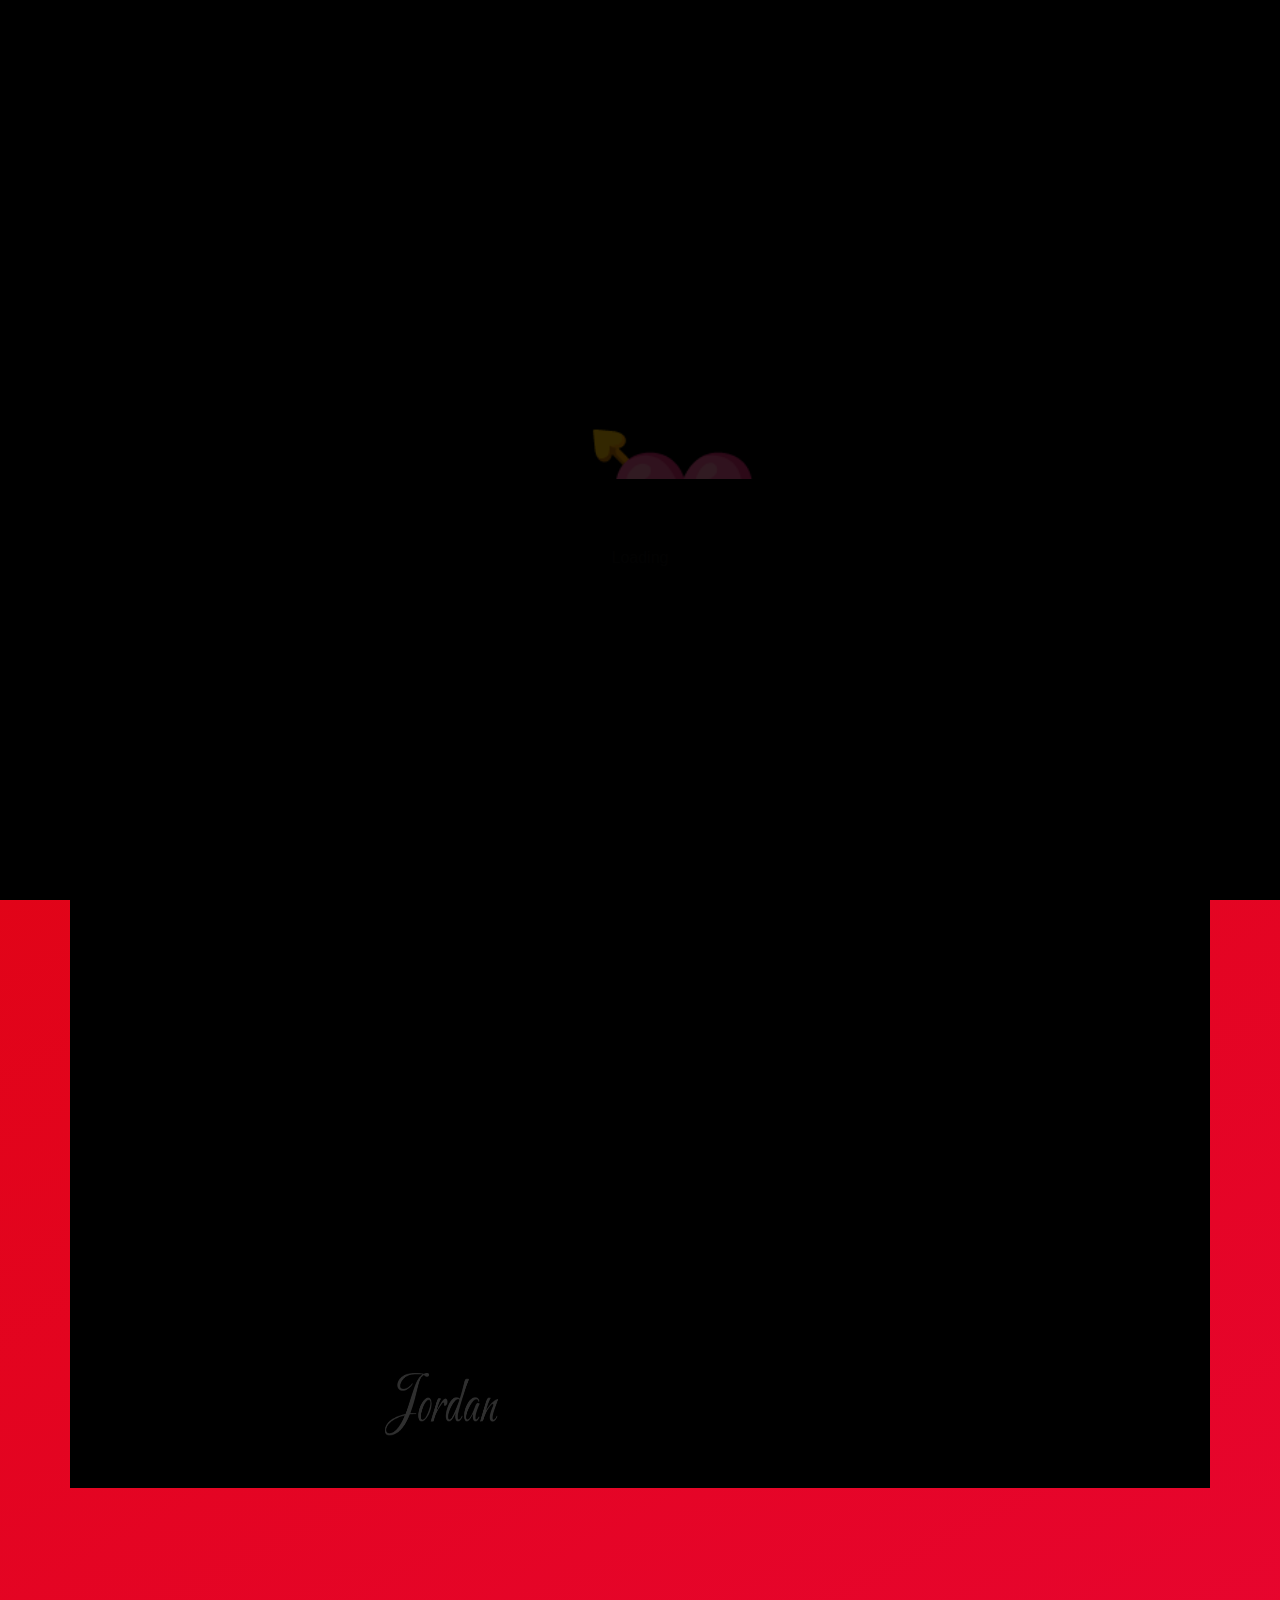
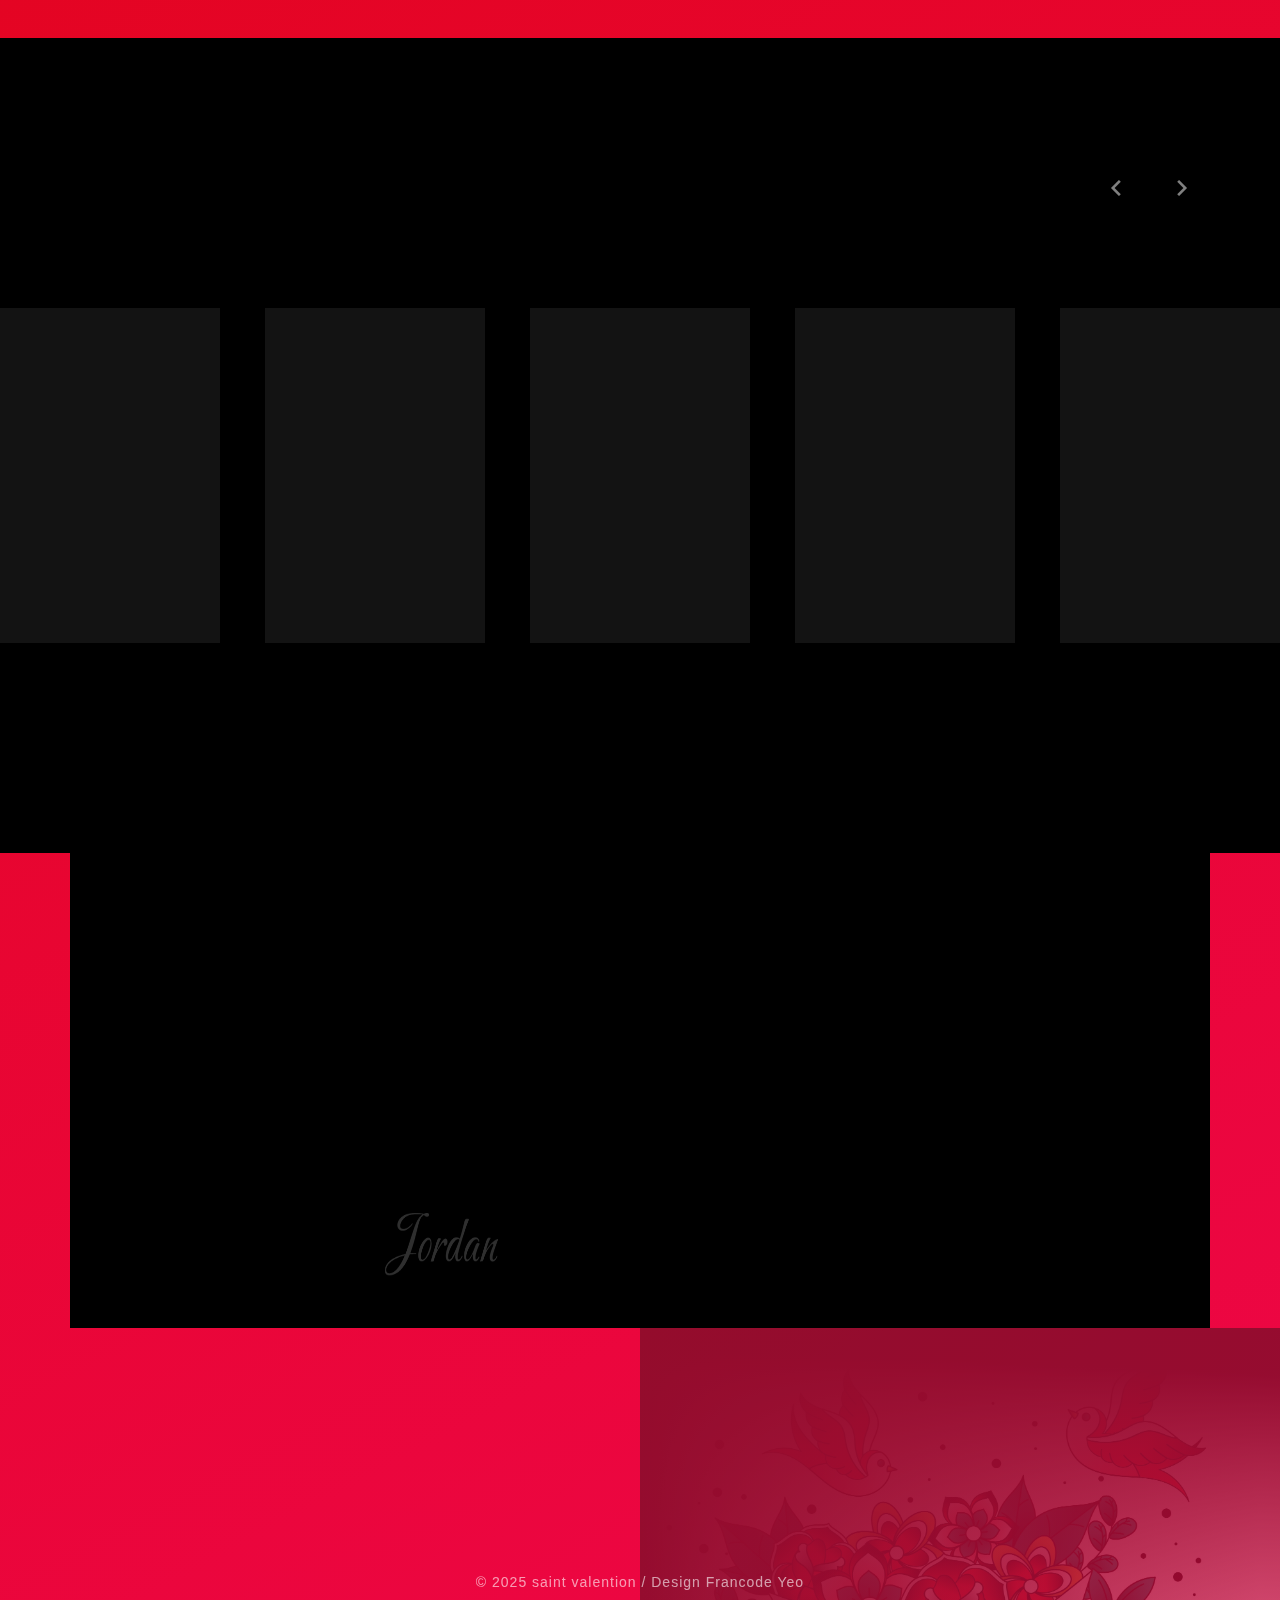
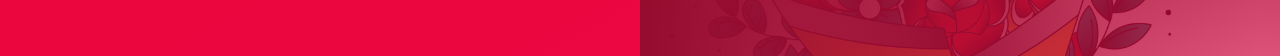
==== commit c52f17a6: "push1" ====
--- a/index.html
+++ b/index.html
@@ -117,7 +117,12 @@
         <!-- HERO 4
     ============================================= -->
         <div class="hero-4">
-          <h1 style="margin-top: 150px" class="text-1 text-anime">KIMBERLY</h1>
+          <h1
+            style="margin-top: 150px; margin-bottom: 150px; font-weight: 900"
+            class="text-1 text-anime"
+          >
+            KIMBERLY
+          </h1>
           <div class="parallax-item">
             <img
               height="800px"
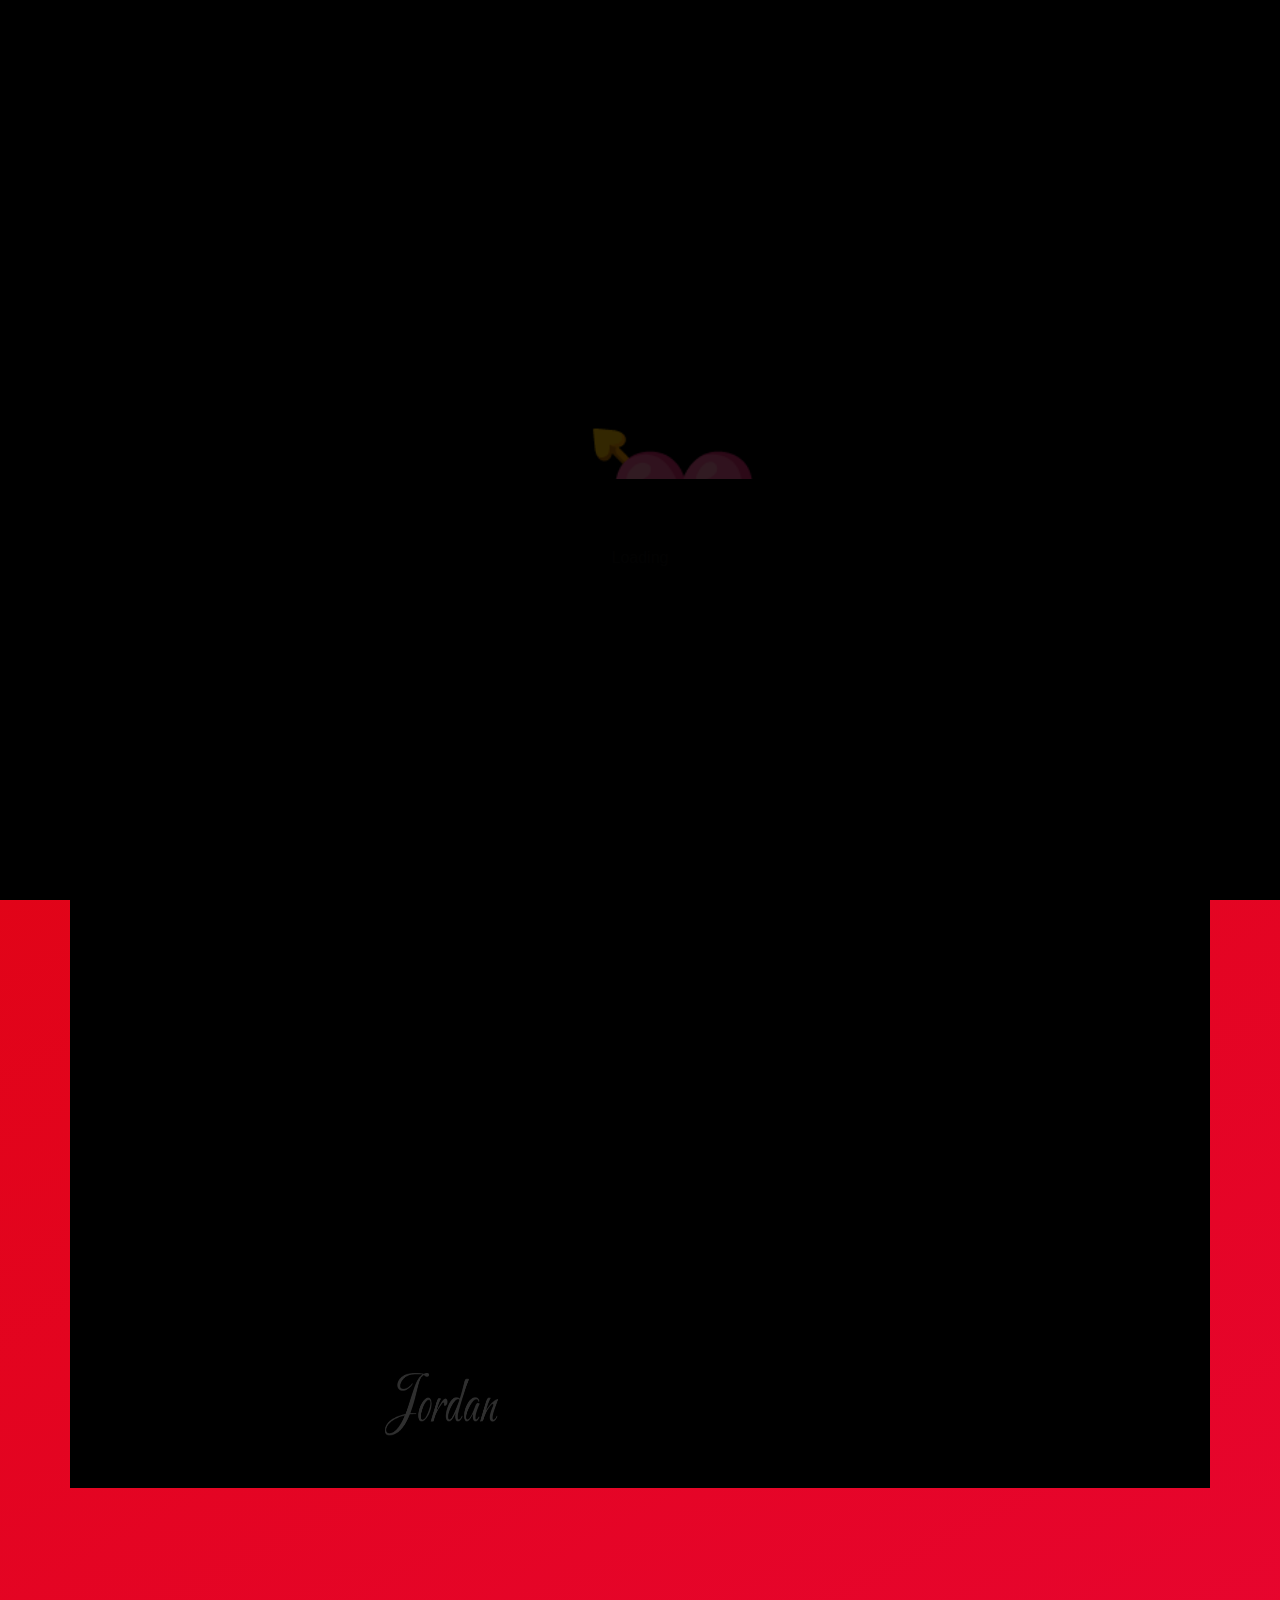
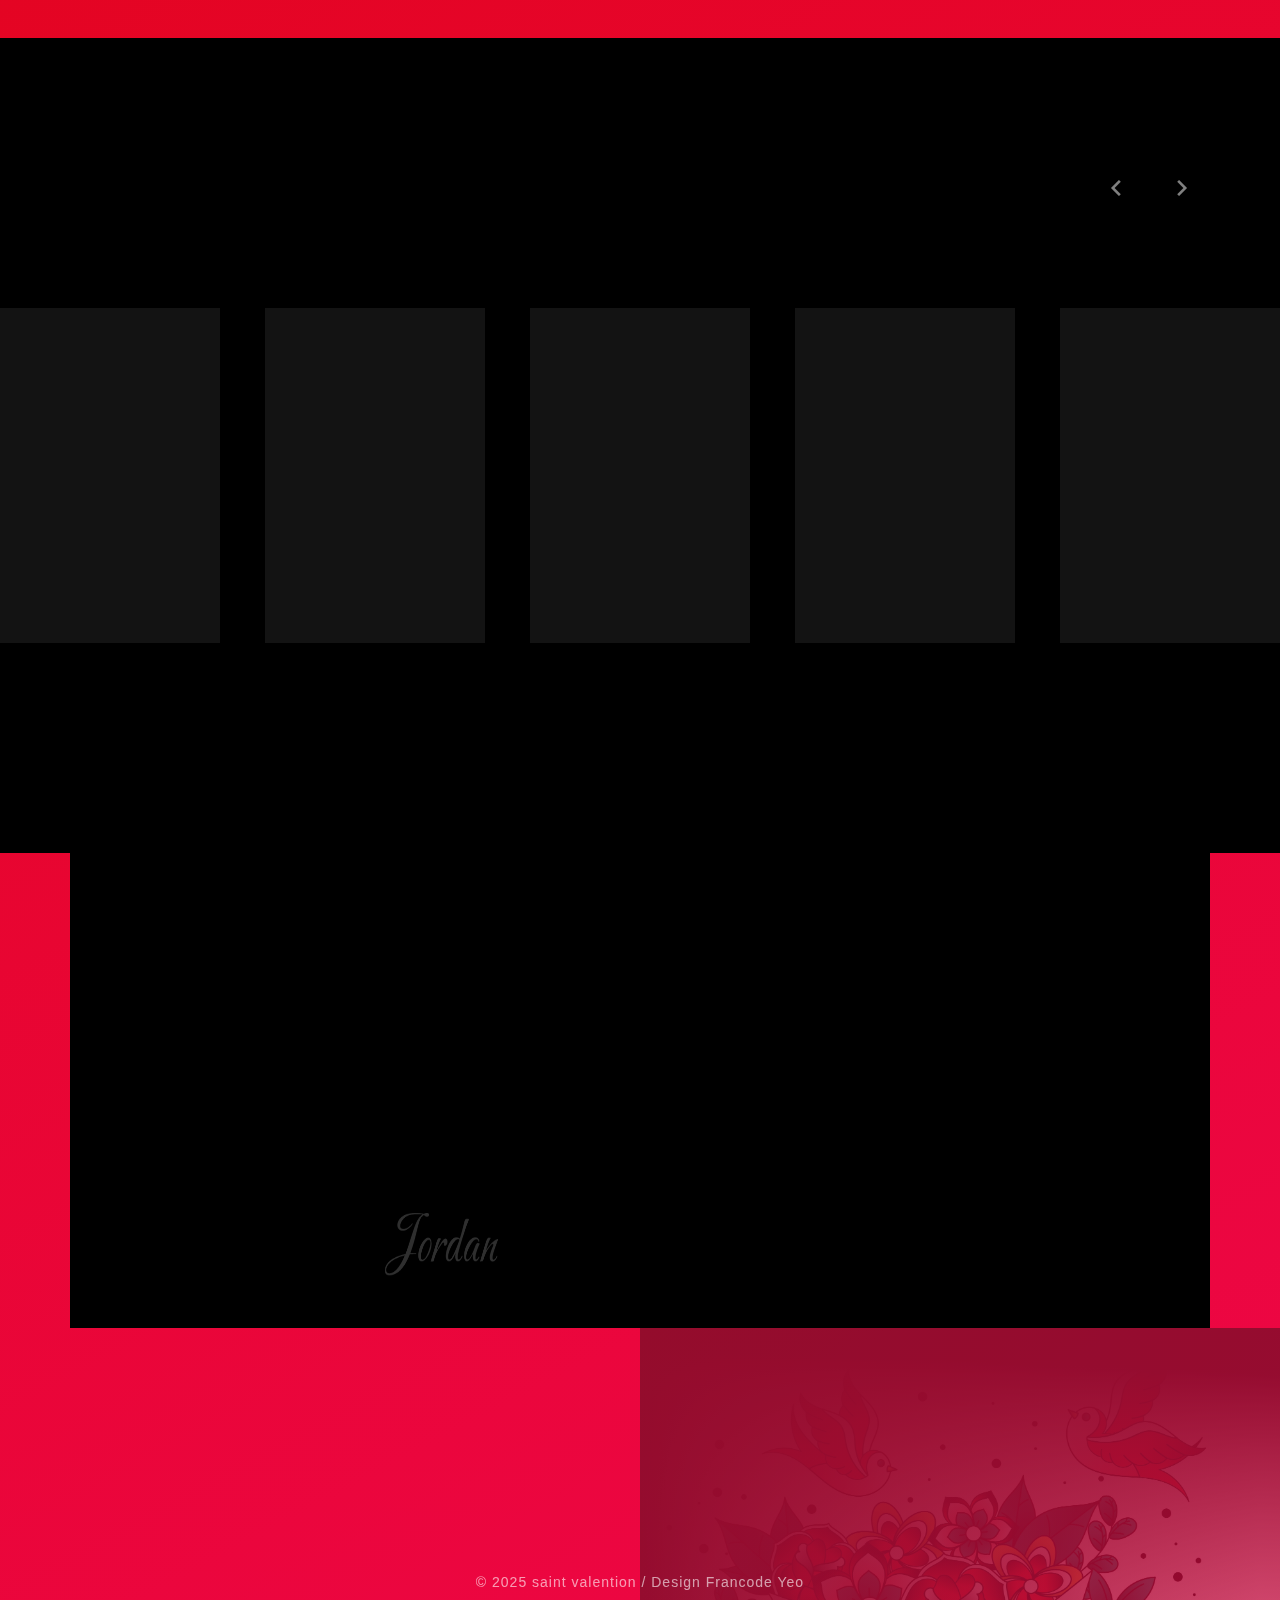
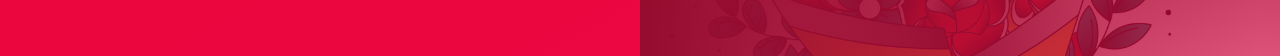
==== commit 7b83d64f: "push2" ====
--- a/index.html
+++ b/index.html
@@ -118,7 +118,7 @@
     ============================================= -->
         <div class="hero-4">
           <h1
-            style="margin-top: 150px; margin-bottom: 150px; font-weight: 900"
+            style="margin-bottom: 150px; font-weight: 900"
             class="text-1 text-anime"
           >
             KIMBERLY
